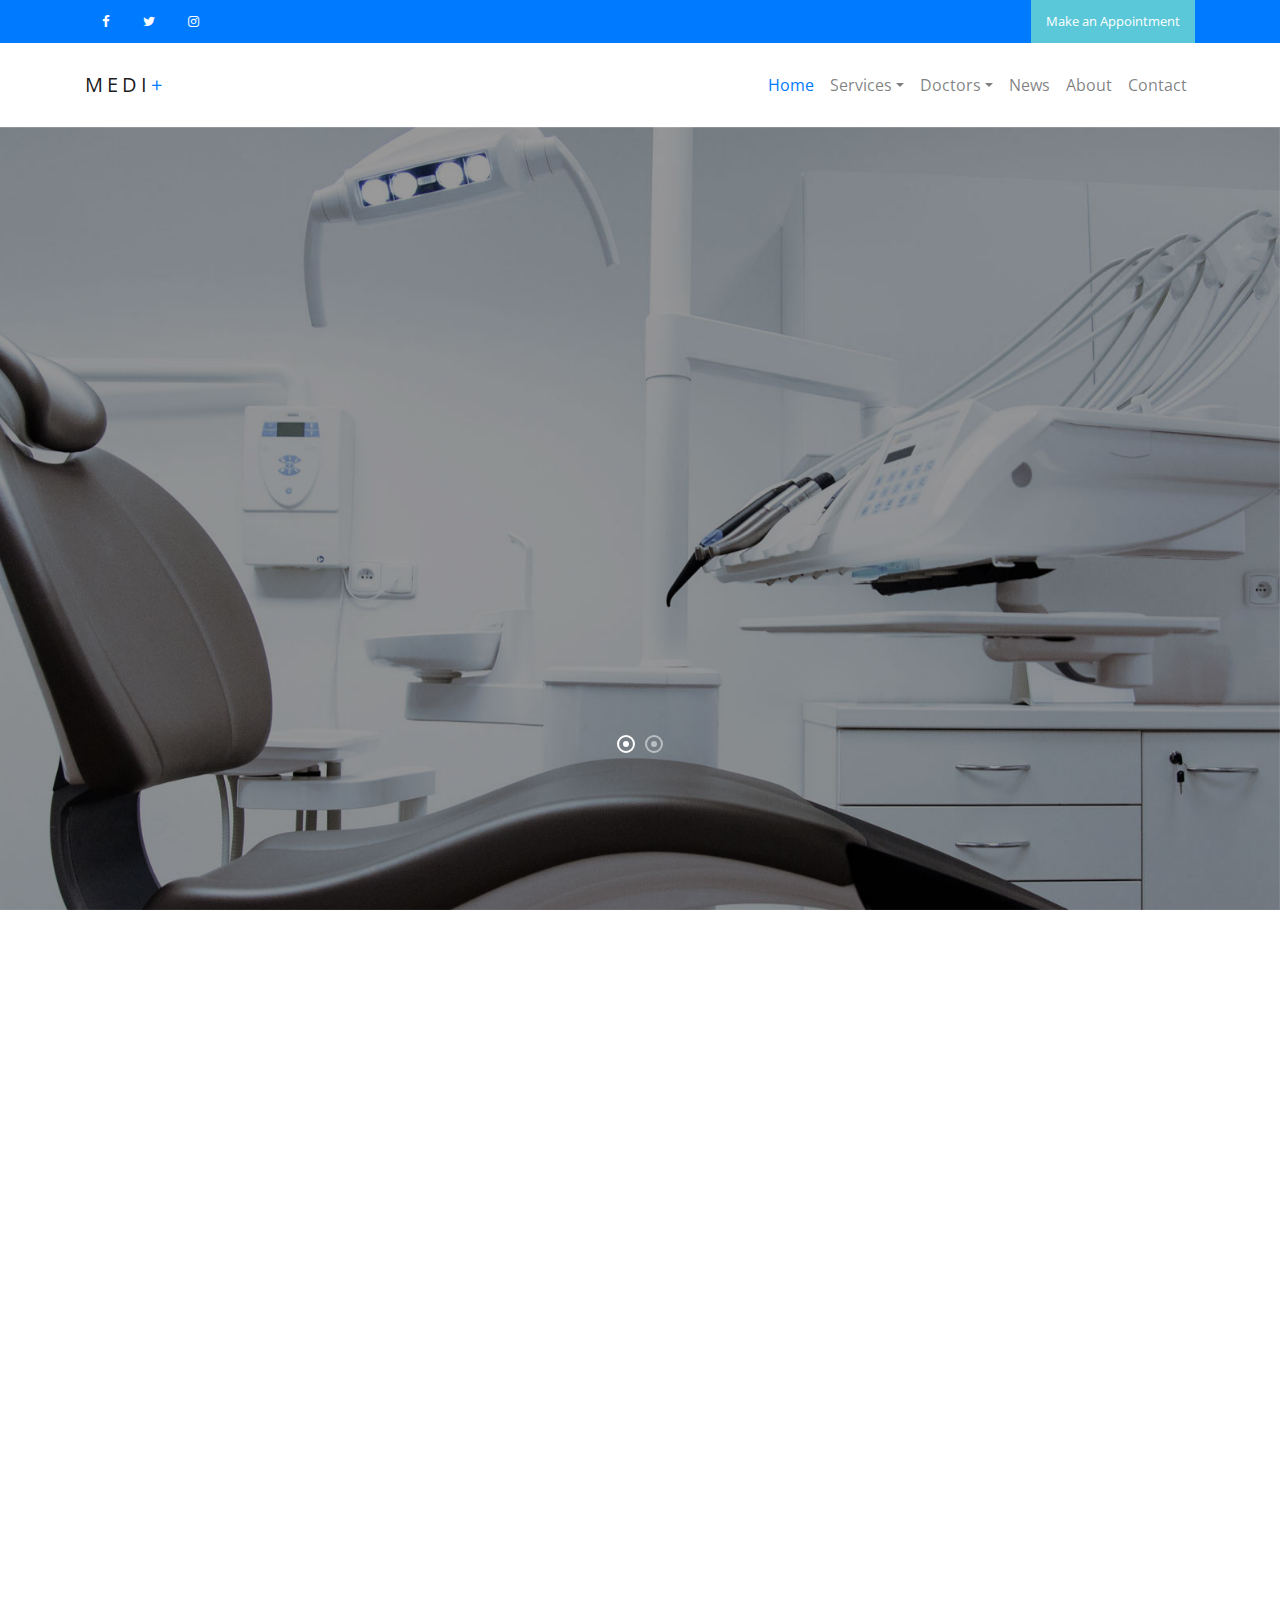
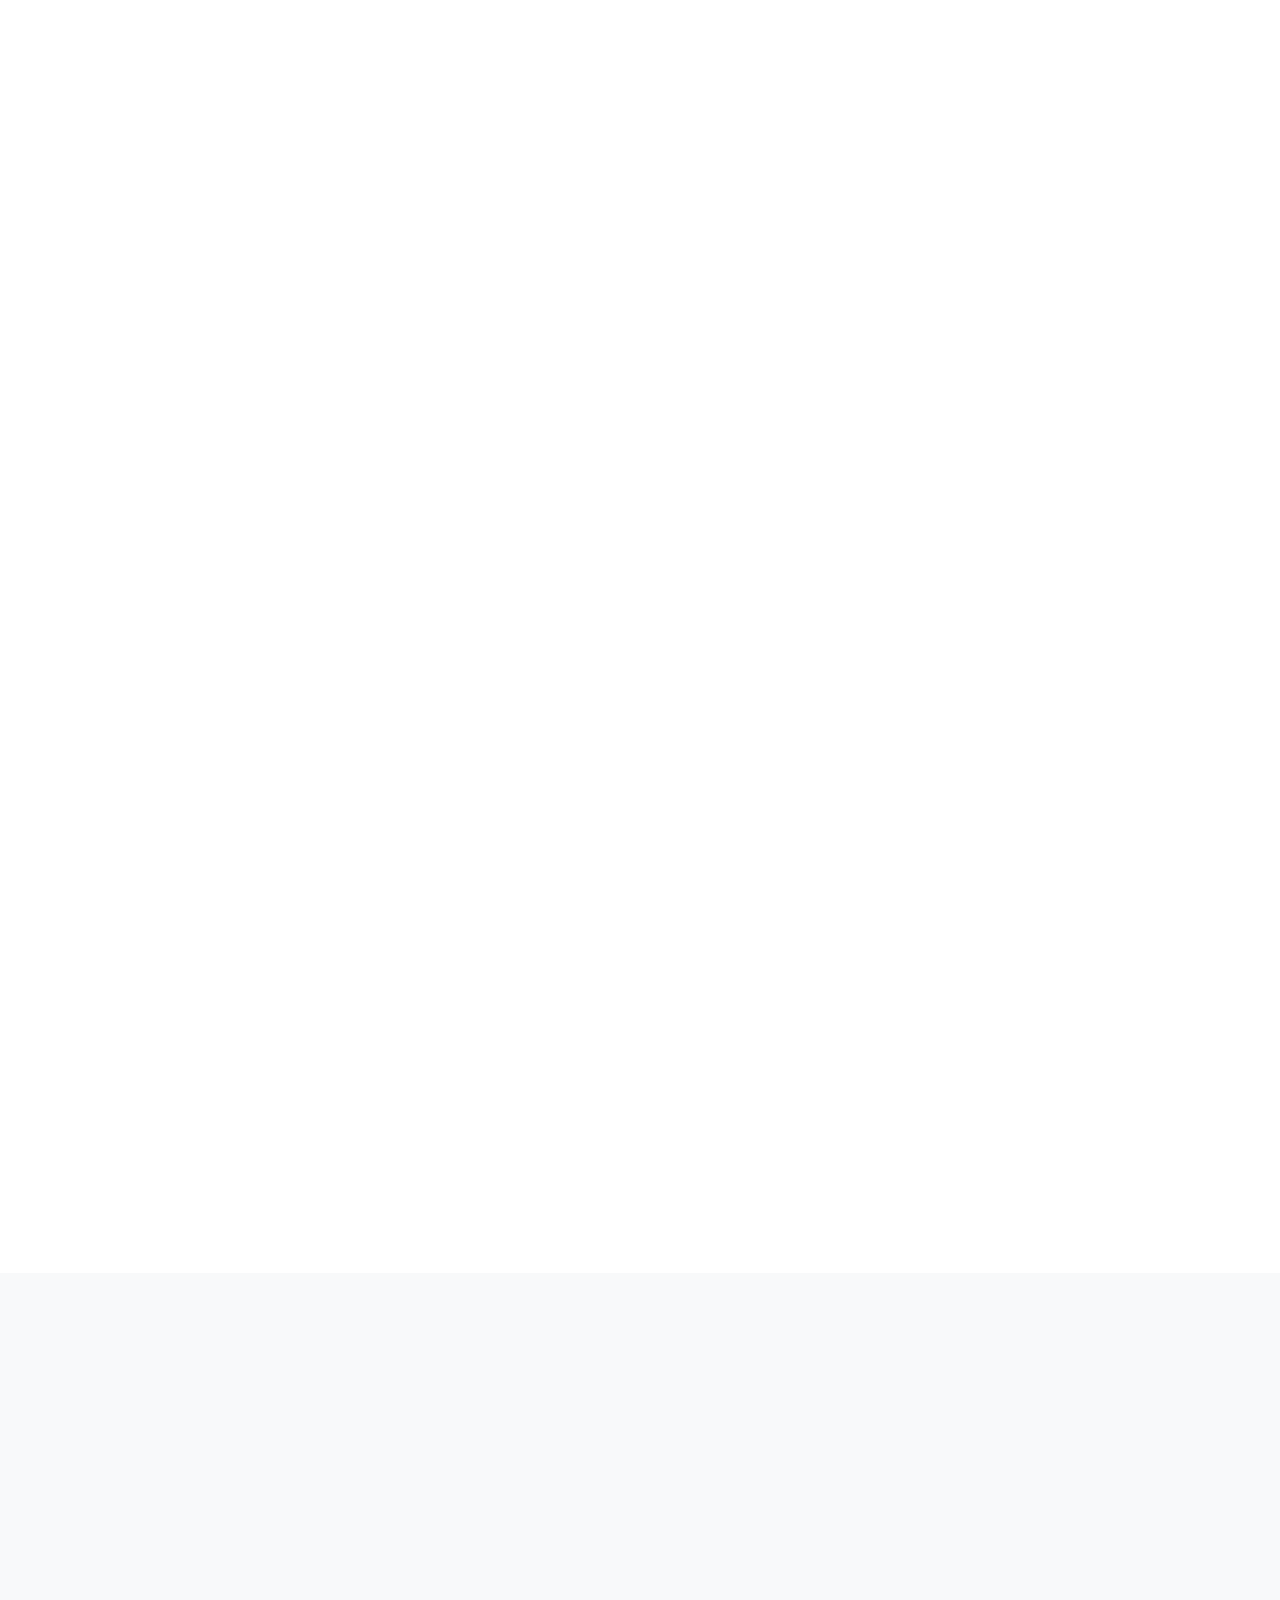
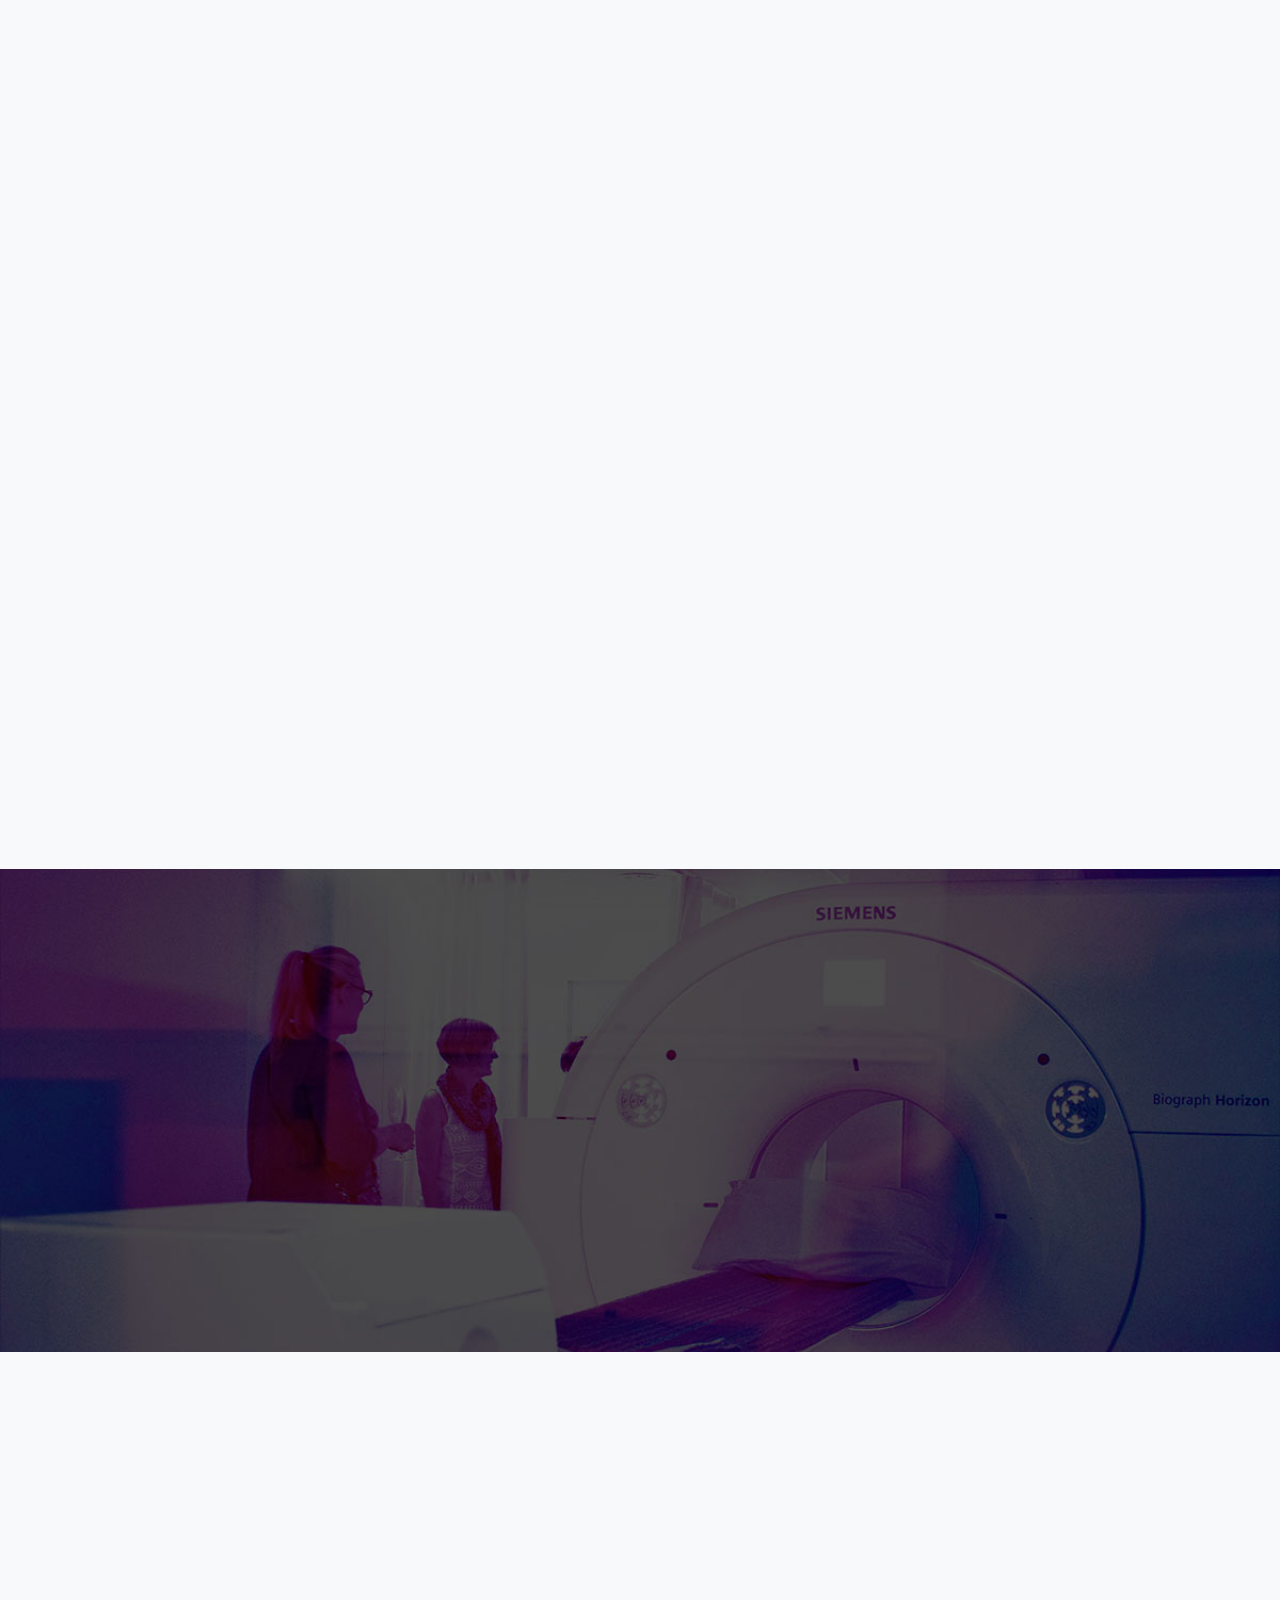
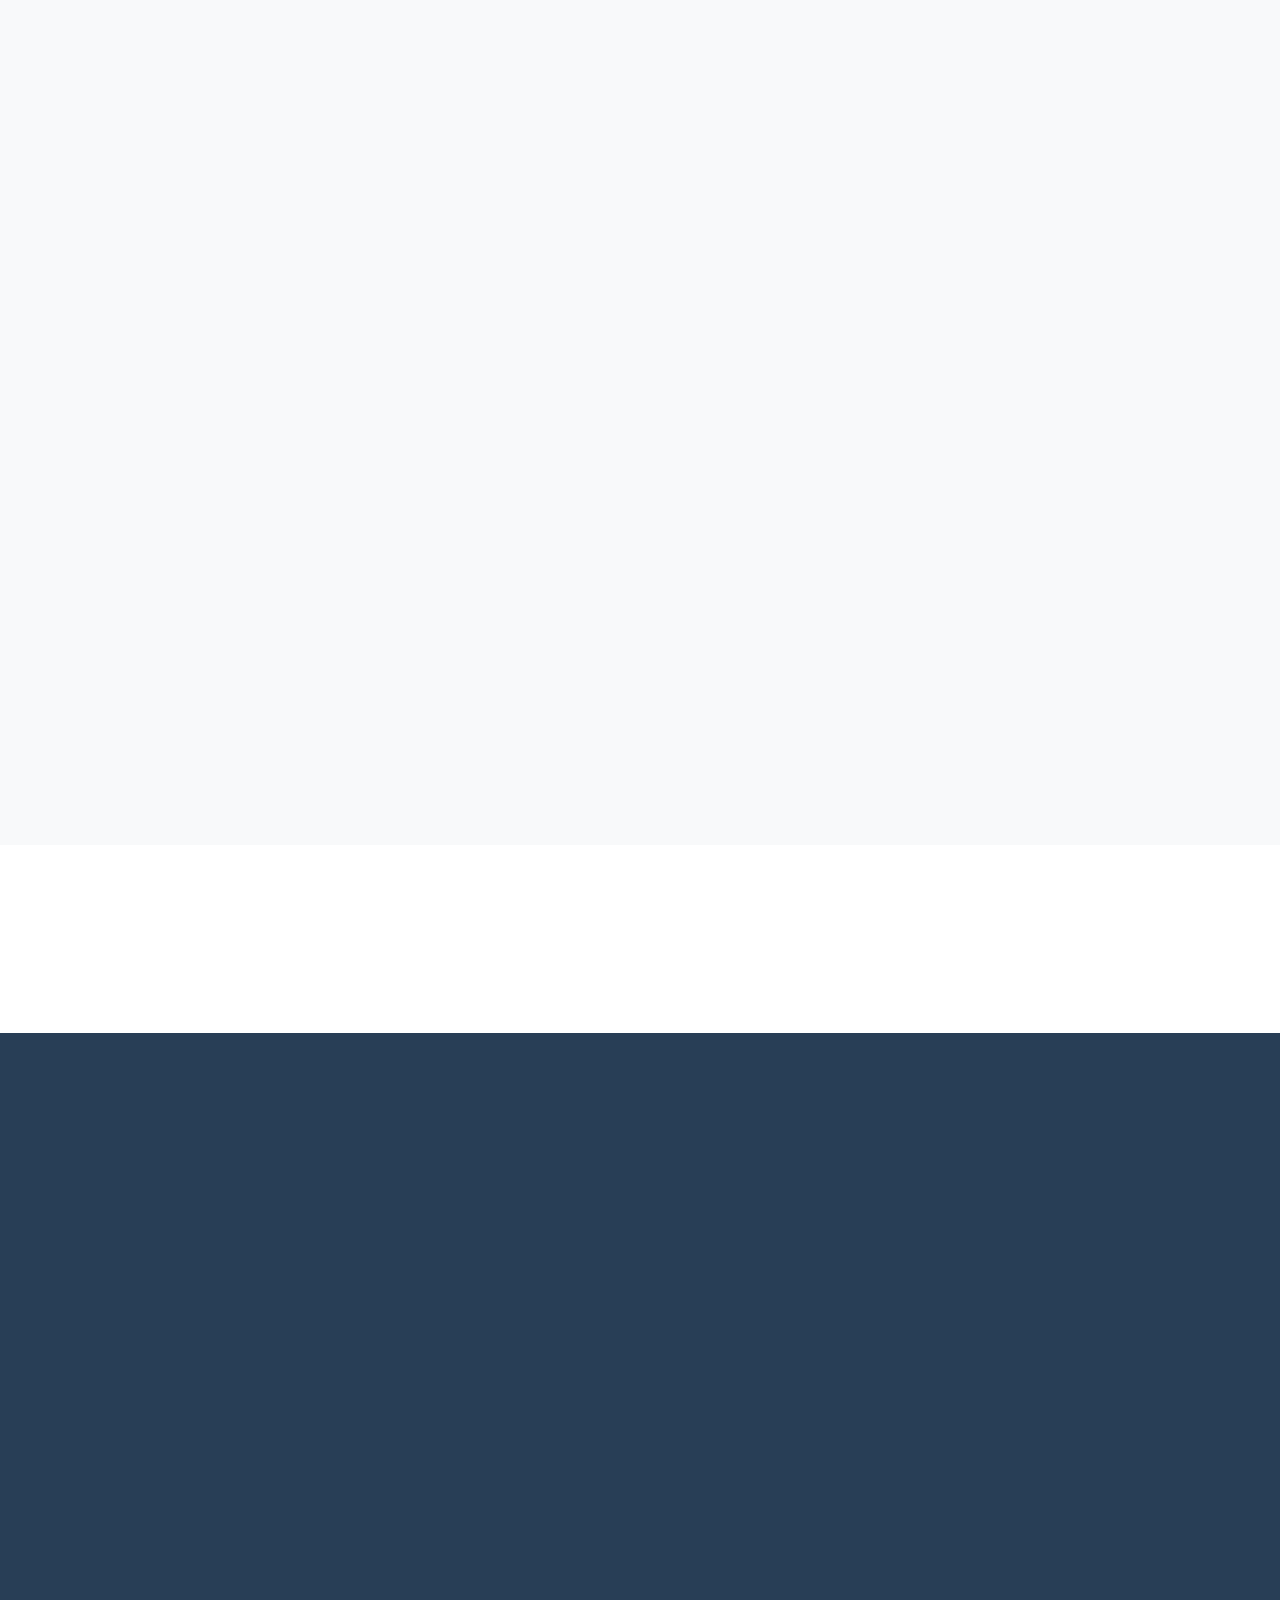
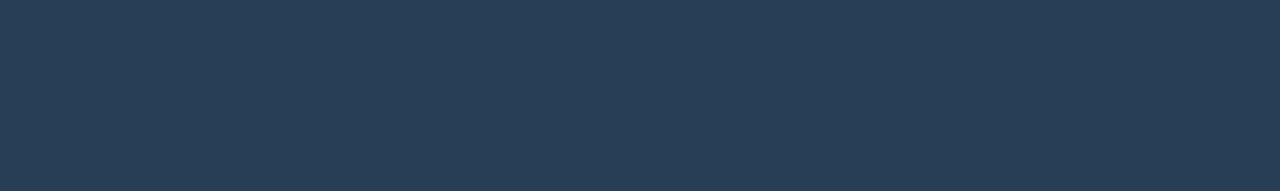
==== index.html @ 492098e8 "first commit" ====
<!doctype html>
<html lang="en">
  <head>
    <title>Colorlib Medi+</title>
    <meta charset="utf-8">
    <meta name="viewport" content="width=device-width, initial-scale=1, shrink-to-fit=no">

    <link href="https://fonts.googleapis.com/css?family=Open+Sans:300, 400, 700" rel="stylesheet">

    <link rel="stylesheet" href="css/bootstrap.css">
    <link rel="stylesheet" href="css/animate.css">
    <link rel="stylesheet" href="css/owl.carousel.min.css">
    <link rel="stylesheet" href="css/bootstrap-datepicker.css">
    <link rel="stylesheet" href="css/jquery.timepicker.css">

    <link rel="stylesheet" href="fonts/ionicons/css/ionicons.min.css">
    <link rel="stylesheet" href="fonts/fontawesome/css/font-awesome.min.css">
    <link rel="stylesheet" href="fonts/flaticon/font/flaticon.css">


    <!-- Theme Style -->
    <link rel="stylesheet" href="css/style.css">
  </head>
  <body>
    
    <header role="banner">
      <div class="top-bar">
        <div class="container">
          <div class="row">
            <div class="col-md-6 col-sm-6 col-5">
              <ul class="social list-unstyled">
                <li><a href="#"><span class="fa fa-facebook"></span></a></li>
                <li><a href="#"><span class="fa fa-twitter"></span></a></li>
                <li><a href="#"><span class="fa fa-instagram"></span></a></li>
              </ul>
            </div>
            <div class="col-md-6 col-sm-6 col-7 text-right">
              <p class="mb-0">
                <a href="#" class="cta-btn" data-toggle="modal" data-target="#modalAppointment">Make an Appointment</a></p>
            </div>
          </div>
        </div>
      </div>
      <nav class="navbar navbar-expand-lg navbar-light bg-light">
        <div class="container">
          <a class="navbar-brand" href="index.html">Medi<span>+</span>  </a>
          <button class="navbar-toggler" type="button" data-toggle="collapse" data-target="#navbarsExample05" aria-controls="navbarsExample05" aria-expanded="false" aria-label="Toggle navigation">
            <span class="navbar-toggler-icon"></span>
          </button>

          <div class="collapse navbar-collapse" id="navbarsExample05">
            <ul class="navbar-nav ml-auto">
              <li class="nav-item">
                <a class="nav-link active" href="index.html">Home</a>
              </li>
              <li class="nav-item dropdown">
                <a class="nav-link dropdown-toggle" href="services.html" id="dropdown04" data-toggle="dropdown" aria-haspopup="true" aria-expanded="false">Services</a>
                <div class="dropdown-menu" aria-labelledby="dropdown04">
                  <a class="dropdown-item" href="#">Institute</a>
                  <a class="dropdown-item" href="#">Departments</a>
                  <a class="dropdown-item" href="services.html">Services</a>
                </div>

              </li>
              <li class="nav-item dropdown">
                <a class="nav-link dropdown-toggle" href="doctors.html" id="dropdown05" data-toggle="dropdown" aria-haspopup="true" aria-expanded="false">Doctors</a>
                <div class="dropdown-menu" aria-labelledby="dropdown05">
                  <a class="dropdown-item" href="doctors.html">Find Doctors</a>
                  <a class="dropdown-item" href="#">Practitioner</a>
                </div>
              </li>
              <li class="nav-item">
                <a class="nav-link" href="news.html">News</a>
              </li>
              <li class="nav-item">
                <a class="nav-link" href="about.html">About</a>
              </li>
              <li class="nav-item">
                <a class="nav-link" href="contact.html">Contact</a>
              </li>
            </ul>
          </div>
        </div>
      </nav>
    </header>
    <!-- END header -->
    
    <section class="home-slider owl-carousel">
      <div class="slider-item" style="background-image: url('img/slider-2.jpg');">
        
        <div class="container">
          <div class="row slider-text align-items-center">
            <div class="col-md-7 col-sm-12 element-animate">
              <h1>We Care For You</h1>
              <p>Lorem ipsum dolor sit amet, consectetur adipisicing elit. Commodi unde impedit, necessitatibus, soluta sit quam minima expedita atque corrupti reiciendis.</p>
            </div>
          </div>
        </div>

      </div>

      <div class="slider-item" style="background-image: url('img/slider-1.jpg');">
        <div class="container">
          <div class="row slider-text align-items-center">
            <div class="col-md-7 col-sm-12 element-animate">
              <h1>We Provide Health Care Solutions</h1>
              <p>Lorem ipsum dolor sit amet, consectetur adipisicing elit. Commodi unde impedit, necessitatibus, soluta sit quam minima expedita atque corrupti reiciendis.</p>
            </div>
          </div>
        </div>
        
      </div>

    </section>
    <!-- END slider -->

    
    <section class="container home-feature mb-5">
      <div class="row">
        <div class="col-md-4 p-0 one-col element-animate">
          <div class="col-inner p-xl-5 p-lg-5 p-md-4 p-sm-4 p-4">
            <span class="icon flaticon-hospital-bed"></span>
            <h2>Patient Services</h2>
            <p>Lorem ipsum dolor sit amet, consectetur adipisicing elit. Commodi unde impedit, necessitatibus, soluta sit quam minima expedita atque corrupti reiciendis.</p>
          </div>
          <a href="#" class="btn-more">Read More</a>
        </div>
        <div class="col-md-4 p-0 two-col element-animate">
          <div class="col-inner p-xl-5 p-lg-5 p-md-4 p-sm-4 p-4">
            <span class="icon flaticon-first-aid-kit"></span>
            <h2>Medical Services</h2>
            <p>Lorem ipsum dolor sit amet, consectetur adipisicing elit. Commodi unde impedit, necessitatibus, soluta sit quam minima expedita atque corrupti reiciendis.</p>
          </div>
          <a href="#" class="btn-more">Read More</a>
        </div>
        <div class="col-md-4 p-0 three-col element-animate">
          <div class="col-inner p-xl-5 p-lg-5 p-md-4 p-sm-4 p-4">
            <span class="icon flaticon-hospital"></span>
            <h2>Amenities</h2>
            <p>Lorem ipsum dolor sit amet, consectetur adipisicing elit. Commodi unde impedit, necessitatibus, soluta sit quam minima expedita atque corrupti reiciendis.</p>
          </div>
          <a href="#" class="btn-more">Read More</a>
        </div>
      </div>
    </section>
    <!-- END section -->

    <section class="section stretch-section">
      <div class="container">
        <div class="row justify-content-center mb-5 element-animate">
          <div class="col-md-8 text-center mb-5">
            <h2 class="text-uppercase heading border-bottom mb-4">Why Choose Us</h2>
            <p class="mb-0 lead">Lorem ipsum dolor sit amet, consectetur adipisicing elit. Commodi unde impedit, necessitatibus, soluta sit quam minima expedita atque corrupti reiciendis.</p>
          </div>
        </div>
        <div class="row align-items-center">
          
          <div class="col-md-6 stretch-left-1 element-animate" data-animate-effect="fadeInLeft">
            <a href="#" class="video"><img src="img/img_1.jpg" alt="" class="img-fluid"></a>
          </div>
          <div class="col-md-6 stretch-left-1-offset pl-md-5 pl-0 element-animate" data-animate-effect="fadeInLeft">
            <div class="row">
              <div class="col-lg-6 col-md-6 col-sm-6 col-6">
                <div class="media d-block media-feature text-center">
                  <span class="icon flaticon-hospital"></span>
                  <div class="media-body">
                    <h3 class="mt-0 text-black">Amenities</h3>
                    <p>Lorem ipsum dolor sit amet, consectetur adipisicing elit.</p>
                  </div>
                </div>
              </div>
              <div class="col-lg-6 col-md-6 col-sm-6 col-6">
                <div class="media d-block media-feature text-center">
                  <span class="icon flaticon-first-aid-kit"></span>
                  <div class="media-body">
                    <h3 class="mt-0 text-black">Medical Services</h3>
                    <p>Lorem ipsum dolor sit amet, consectetur adipisicing elit.</p>
                  </div>
                </div>
              </div>
            </div>

            <div class="row">
              <div class="col-lg-6 col-md-6 col-sm-6 col-6">
                <div class="media d-block media-feature text-center">
                  <span class="icon flaticon-hospital-bed"></span>
                  <div class="media-body">
                    <h3 class="mt-0 text-black">Patient Services</h3>
                    <p>Lorem ipsum dolor sit amet, consectetur adipisicing elit.</p>
                  </div>
                </div>
              </div>
              <div class="col-lg-6 col-md-6 col-sm-6 col-6">
                <div class="media d-block media-feature text-center">
                  <span class="icon flaticon-doctor"></span>
                  <div class="media-body">
                    <h3 class="mt-0 text-black">Expert Doctors</h3>
                    <p>Lorem ipsum dolor sit amet, consectetur adipisicing elit.</p>
                  </div>
                </div>
              </div>
            </div>
          </div>
        </div>
      </div>
    </section>
    <!-- END section -->

    <section class="section custom-tabs">
      <div class="container">
        <div class="row">

          <div class="col-md-4 border-right element-animate">
            <div class="nav flex-column nav-pills" id="v-pills-tab" role="tablist" aria-orientation="vertical">
              <a class="nav-link active" id="v-pills-home-tab" data-toggle="pill" href="#v-pills-home" role="tab" aria-controls="v-pills-home" aria-selected="true"><span>01</span> Amenities</a>
              <a class="nav-link" id="v-pills-profile-tab" data-toggle="pill" href="#v-pills-profile" role="tab" aria-controls="v-pills-profile" aria-selected="false"><span>02</span> Medical Services</a>
              <a class="nav-link" id="v-pills-messages-tab" data-toggle="pill" href="#v-pills-messages" role="tab" aria-controls="v-pills-messages" aria-selected="false"><span>03</span> Patient Services</a>
              <a class="nav-link" id="v-pills-settings-tab" data-toggle="pill" href="#v-pills-settings" role="tab" aria-controls="v-pills-settings" aria-selected="false"><span>04</span> Expert Doctors</a>
            </div>
          </div>
          <div class="col-md-1"></div>
          <div class="col-md-7 element-animate">
            
            <div class="tab-content" id="v-pills-tabContent">
              <div class="tab-pane fade show active" id="v-pills-home" role="tabpanel" aria-labelledby="v-pills-home-tab">
                <span class="icon flaticon-hospital"></span>
                <h2 class="text-primary">Amenities</h2>
                <p class="lead">Lorem ipsum dolor sit amet, consectetur adipisicing elit. Nesciunt voluptate, quibusdam sunt iste dolores consequatur</p>
                <p>Inventore fugit error iure nisi reiciendis fugiat illo pariatur quam sequi quod iusto facilis officiis nobis sit quis molestias asperiores rem, blanditiis! Commodi exercitationem vitae deserunt qui nihil ea, tempore et quam natus quaerat doloremque.</p>
                <p><a href="#" class="btn btn-primary">Learn More</a></p>
              </div>
              <div class="tab-pane fade" id="v-pills-profile" role="tabpanel" aria-labelledby="v-pills-profile-tab">
                <span class="icon flaticon-first-aid-kit"></span>
                <h2 class="text-primary">Medical Services</h2>
                <p class="lead">Lorem ipsum dolor sit amet, consectetur adipisicing elit. Nesciunt voluptate, quibusdam sunt iste dolores consequatur</p>
                <p>Inventore fugit error iure nisi reiciendis fugiat illo pariatur quam sequi quod iusto facilis officiis nobis sit quis molestias asperiores rem, blanditiis! Commodi exercitationem vitae deserunt qui nihil ea, tempore et quam natus quaerat doloremque.</p>
                <p><a href="#" class="btn btn-primary">Learn More</a></p>
              </div>
              <div class="tab-pane fade" id="v-pills-messages" role="tabpanel" aria-labelledby="v-pills-messages-tab">
                <span class="icon flaticon-hospital-bed"></span>
                <h2 class="text-primary">Patient Services</h2>
                <p class="lead">Lorem ipsum dolor sit amet, consectetur adipisicing elit. Nesciunt voluptate, quibusdam sunt iste dolores consequatur</p>
                <p>Inventore fugit error iure nisi reiciendis fugiat illo pariatur quam sequi quod iusto facilis officiis nobis sit quis molestias asperiores rem, blanditiis! Commodi exercitationem vitae deserunt qui nihil ea, tempore et quam natus quaerat doloremque.</p>
                <p><a href="#" class="btn btn-primary">Learn More</a></p>
              </div>
              <div class="tab-pane fade" id="v-pills-settings" role="tabpanel" aria-labelledby="v-pills-settings-tab">
                <span class="icon flaticon-doctor"></span>
                <h2 class="text-primary">Expert Doctors</h2>
                <p class="lead">Lorem ipsum dolor sit amet, consectetur adipisicing elit. Nesciunt voluptate, quibusdam sunt iste dolores consequatur</p>
                <p>Inventore fugit error iure nisi reiciendis fugiat illo pariatur quam sequi quod iusto facilis officiis nobis sit quis molestias asperiores rem, blanditiis! Commodi exercitationem vitae deserunt qui nihil ea, tempore et quam natus quaerat doloremque.</p>
                <p><a href="#" class="btn btn-primary">Learn More</a></p>
              </div>
            </div>
          </div>
        </div>
      </div>
    </section>
    <!-- END section -->

    <section class="section bg-light">
      <div class="container">
        <div class="row justify-content-center mb-5 element-animate">
          <div class="col-md-8 text-center mb-5">
            <h2 class="text-uppercase heading border-bottom mb-4">Our Doctors</h2>
            <p class="mb-0 lead">Lorem ipsum dolor sit amet, consectetur adipisicing elit. Commodi unde impedit, necessitatibus, soluta sit quam minima expedita atque corrupti reiciendis.</p>
          </div>
        </div>
        <div class="row element-animate">
          <div class="major-caousel js-carousel-1 owl-carousel">
            <div>
              <div class="media d-block media-custom text-center">
                <img src="img/doctor_1.jpg" alt="Image Placeholder" class="img-fluid">
                <div class="media-body">
                  <h3 class="mt-0 text-black">Dr. Carl Smith</h3>
                  <p>Lorem ipsum dolor sit amet, consectetur adipisicing elit.</p>
                  <p>
                    <a href="#" class="p-2"><span class="fa fa-facebook"></span></a>
                    <a href="#" class="p-2"><span class="fa fa-twitter"></span></a>
                    <a href="#" class="p-2"><span class="fa fa-linkedin"></span></a>
                  </p>
                </div>
              </div>
            </div>
            <div>
              <div class="media d-block media-custom text-center">
                <img src="img/doctor_2.jpg" alt="Image Placeholder" class="img-fluid">
                <div class="media-body">
                  <h3 class="mt-0 text-black">Dr. Janice Doe</h3>
                  <p>Lorem ipsum dolor sit amet, consectetur adipisicing elit.</p>
                  <p>
                    <a href="#" class="p-2"><span class="fa fa-facebook"></span></a>
                    <a href="#" class="p-2"><span class="fa fa-twitter"></span></a>
                    <a href="#" class="p-2"><span class="fa fa-linkedin"></span></a>
                  </p>
                </div>
              </div>
            </div>
            <div>
              <div class="media d-block media-custom text-center">
                <img src="img/doctor_3.jpg" alt="Image Placeholder" class="img-fluid">
                <div class="media-body">
                  <h3 class="mt-0 text-black">Dr. Jean Doe</h3>
                  <p>Lorem ipsum dolor sit amet, consectetur adipisicing elit.</p>
                  <p>
                    <a href="#" class="p-2"><span class="fa fa-facebook"></span></a>
                    <a href="#" class="p-2"><span class="fa fa-twitter"></span></a>
                    <a href="#" class="p-2"><span class="fa fa-linkedin"></span></a>
                  </p>
                </div>
              </div>
            </div>
            <div>
              <div class="media d-block media-custom text-center">
                <img src="img/doctor_4.jpg" alt="Image Placeholder" class="img-fluid">
                <div class="media-body">
                  <h3 class="mt-0 text-black">Dr. Jessica Doe</h3>
                  <p>Lorem ipsum dolor sit amet, consectetur adipisicing elit.</p>
                  <p>
                    <a href="#" class="p-2"><span class="fa fa-facebook"></span></a>
                    <a href="#" class="p-2"><span class="fa fa-twitter"></span></a>
                    <a href="#" class="p-2"><span class="fa fa-linkedin"></span></a>
                  </p>
                </div>
              </div>
            </div>

            <div>
              <div class="media d-block media-custom text-center">
                <img src="img/doctor_1.jpg" alt="Image Placeholder" class="img-fluid">
                <div class="media-body">
                  <h3 class="mt-0 text-black">Dr. Carl Smith</h3>
                  <p>Lorem ipsum dolor sit amet, consectetur adipisicing elit.</p>
                  <p>
                    <a href="#" class="p-2"><span class="fa fa-facebook"></span></a>
                    <a href="#" class="p-2"><span class="fa fa-twitter"></span></a>
                    <a href="#" class="p-2"><span class="fa fa-linkedin"></span></a>
                  </p>
                </div>
              </div>
            </div>
            <div>
              <div class="media d-block media-custom text-center">
                <img src="img/doctor_2.jpg" alt="Image Placeholder" class="img-fluid">
                <div class="media-body">
                  <h3 class="mt-0 text-black">Dr. Janice Doe</h3>
                  <p>Lorem ipsum dolor sit amet, consectetur adipisicing elit.</p>
                  <p>
                    <a href="#" class="p-2"><span class="fa fa-facebook"></span></a>
                    <a href="#" class="p-2"><span class="fa fa-twitter"></span></a>
                    <a href="#" class="p-2"><span class="fa fa-linkedin"></span></a>
                  </p>
                </div>
              </div>
            </div>
            <div>
              <div class="media d-block media-custom text-center">
                <img src="img/doctor_3.jpg" alt="Image Placeholder" class="img-fluid">
                <div class="media-body">
                  <h3 class="mt-0 text-black">Dr. Jean Doe</h3>
                  <p>Lorem ipsum dolor sit amet, consectetur adipisicing elit.</p>
                  <p>
                    <a href="#" class="p-2"><span class="fa fa-facebook"></span></a>
                    <a href="#" class="p-2"><span class="fa fa-twitter"></span></a>
                    <a href="#" class="p-2"><span class="fa fa-linkedin"></span></a>
                  </p>
                </div>
              </div>
            </div>
            <div>
              <div class="media d-block media-custom text-center">
                <img src="img/doctor_4.jpg" alt="Image Placeholder" class="img-fluid">
                <div class="media-body">
                  <h3 class="mt-0 text-black">Dr. Jessica Doe</h3>
                  <p>Lorem ipsum dolor sit amet, consectetur adipisicing elit.</p>
                  <p>
                    <a href="#" class="p-2"><span class="fa fa-facebook"></span></a>
                    <a href="#" class="p-2"><span class="fa fa-twitter"></span></a>
                    <a href="#" class="p-2"><span class="fa fa-linkedin"></span></a>
                  </p>
                </div>
              </div>
            </div>

          </div>
          <!-- END slider -->
        </div>
      </div>
    </section>
    <!-- END section -->

    <section class="cover_1" style="background-image: url(img/bg_1.jpg);">
      <div class="container">
        <div class="row text-center justify-content-center">
          <div class="col-md-10">
            <h2 class="heading element-animate">Experience Our Advance Facilities</h2>
            <p class="sub-heading element-animate mb-5">Lorem ipsum dolor sit amet, consectetur adipisicing elit. Commodi unde impedit, necessitatibus, soluta sit quam minima expedita atque corrupti reiciendis.</p>
            <p class="element-animate"><a href="#" class="btn btn-primary btn-lg">Get In Touch</a></p>
          </div>
        </div>
      </div>
    </section>
    <!-- END section -->

    <section class="section bg-light">
      <div class="container">
        <div class="row justify-content-center mb-5 element-animate">
          <div class="col-md-8 text-center mb-5">
            <h2 class="text-uppercase heading border-bottom mb-4">News &amp; Events</h2>
            <p class="mb-0 lead">Lorem ipsum dolor sit amet, consectetur adipisicing elit. Commodi unde impedit, necessitatibus, soluta sit quam minima expedita atque corrupti reiciendis.</p>
          </div>
        </div>
        <div class="row element-animate">
          <div class="major-caousel js-carousel-2 owl-carousel">
            <div>
              <div class="media d-block media-custom text-left">
                <img src="img/img_thumb_1.jpg" alt="Image Placeholder" class="img-fluid">
                <div class="media-body">
                  <span class="meta-post">December 2, 2017</span>
                  <h3 class="mt-0 text-black"><a href="#" class="text-black">Lorem ipsum dolor sit amet elit</a></h3>
                  <p>Lorem ipsum dolor sit amet, consectetur adipisicing elit.</p>
                  <p class="clearfix">
                    <a href="#" class="float-left">Read more</a>
                    <a href="#" class="float-right meta-chat"><span class="ion-chatbubble"></span> 8</a>
                  </p>
                </div>
              </div>
            </div>
            <div>
              <div class="media d-block media-custom text-left">
                <img src="img/img_thumb_2.jpg" alt="Image Placeholder" class="img-fluid">
                <div class="media-body">
                  <span class="meta-post">December 2, 2017</span>
                  <h3 class="mt-0 text-black"><a href="#" class="text-black">Lorem ipsum dolor sit amet elit</a></h3>
                  <p>Lorem ipsum dolor sit amet, consectetur adipisicing elit.</p>
                  <p class="clearfix">
                    <a href="#" class="float-left">Read more</a>
                    <a href="#" class="float-right meta-chat"><span class="ion-chatbubble"></span> 2</a>
                  </p>
                </div>
              </div>
            </div>
            <div>
              <div class="media d-block media-custom text-left">
                <img src="img/img_thumb_3.jpg" alt="Image Placeholder" class="img-fluid">
                <div class="media-body">
                  <span class="meta-post">December 2, 2017</span>
                  <h3 class="mt-0 text-black"><a href="#" class="text-black">Lorem ipsum dolor sit amet elit</a></h3>
                  <p>Lorem ipsum dolor sit amet, consectetur adipisicing elit.</p>
                  <p class="clearfix">
                    <a href="#" class="float-left">Read more</a>
                    <a href="#" class="float-right meta-chat"><span class="ion-chatbubble"></span> 5</a>
                  </p>
                </div>
              </div>
            </div>
            <div>
              <div class="media d-block media-custom text-left">
                <img src="img/img_thumb_4.jpg" alt="Image Placeholder" class="img-fluid">
                <div class="media-body">
                  <span class="meta-post">December 2, 2017</span>
                  <h3 class="mt-0 text-black"><a href="#" class="text-black">Lorem ipsum dolor sit amet elit</a></h3>
                  <p>Lorem ipsum dolor sit amet, consectetur adipisicing elit.</p>
                  <p class="clearfix">
                    <a href="#" class="float-left">Read more</a>
                    <a href="#" class="float-right meta-chat"><span class="ion-chatbubble"></span> 7</a>
                  </p>
                </div>
              </div>
            </div>

            <div>
              <div class="media d-block media-custom text-left">
                <img src="img/img_thumb_1.jpg" alt="Image Placeholder" class="img-fluid">
                <div class="media-body">
                  <span class="meta-post">December 2, 2017</span>
                  <h3 class="mt-0 text-black"><a href="#" class="text-black">Lorem ipsum dolor sit amet elit</a></h3>
                  <p>Lorem ipsum dolor sit amet, consectetur adipisicing elit.</p>
                  <p class="clearfix">
                    <a href="#" class="float-left">Read more</a>
                    <a href="#" class="float-right meta-chat"><span class="ion-chatbubble"></span> 1</a>
                  </p>
                </div>
              </div>
            </div>
            <div>
              <div class="media d-block media-custom text-left">
                <img src="img/img_thumb_2.jpg" alt="Image Placeholder" class="img-fluid">
                <div class="media-body">
                  <span class="meta-post">December 2, 2017</span>
                  <h3 class="mt-0 text-black"><a href="#" class="text-black">Lorem ipsum dolor sit amet elit</a></h3>
                  <p>Lorem ipsum dolor sit amet, consectetur adipisicing elit.</p>
                  <p class="clearfix">
                    <a href="#" class="float-left">Read more</a>
                    <a href="#" class="float-right meta-chat"><span class="ion-chatbubble"></span> 4</a>
                  </p>
                </div>
              </div>
            </div>
            <div>
              <div class="media d-block media-custom text-left">
                <img src="img/img_thumb_3.jpg" alt="Image Placeholder" class="img-fluid">
                <div class="media-body">
                  <span class="meta-post">December 2, 2017</span>
                  <h3 class="mt-0 text-black"><a href="#" class="text-black">Lorem ipsum dolor sit amet elit</a></h3>
                  <p>Lorem ipsum dolor sit amet, consectetur adipisicing elit.</p>
                  <p class="clearfix">
                    <a href="#" class="float-left">Read more</a>
                    <a href="#" class="float-right meta-chat"><span class="ion-chatbubble"></span> 12</a>
                  </p>
                </div>
              </div>
            </div>
            <div>
              <div class="media d-block media-custom text-left">
                <img src="img/img_thumb_4.jpg" alt="Image Placeholder" class="img-fluid">
                <div class="media-body">
                  <span class="meta-post">December 2, 2017</span>
                  <h3 class="mt-0 text-black"><a href="#" class="text-black">Lorem ipsum dolor sit amet elit</a></h3>
                  <p>Lorem ipsum dolor sit amet, consectetur adipisicing elit.</p>
                  <p class="clearfix">
                    <a href="#" class="float-left">Read more</a>
                    <a href="#" class="float-right meta-chat"><span class="ion-chatbubble"></span> 14</a>
                  </p>
                </div>
              </div>
            </div>

          </div>
          <!-- END slider -->
        </div>
      </div>
    </section>
    <!-- END section -->

    <a href="#" class="cta-link element-animate" data-animate-effect="fadeIn" data-toggle="modal" data-target="#modalAppointment">
      <span class="sub-heading">Ready to Visit?</span>
      <span class="heading">Make an Appointment</span>
    </a>
    <!-- END cta-link -->

    <footer class="site-footer" role="contentinfo">
      <div class="container">
        <div class="row mb-5 element-animate">
          <div class="col-md-3 mb-5">
            <h3>Services</h3>
            <ul class="footer-link list-unstyled">
              <li><a href="#">Find a doctor</a></li>
              <li><a href="#">Urgent Care</a></li>
              <li><a href="#">Emergency Care</a></li>
              <li><a href="#">Procedures &amp; Treatments</a></li>
              <li><a href="#">Online Services</a></li>
            </ul>
          </div>
          <div class="col-md-3 mb-5">
            <h3>Latest News</h3>
            <ul class="footer-link list-unstyled">
              <li><a href="#">News &amp; Press Releases</a></li>
              <li><a href="#">Health Care Professional News</a></li>
              <li><a href="#">Events &amp; Conferences</a></li>
            </ul>
          </div>
          <div class="col-md-3 mb-5">
            <h3>About</h3>
            <ul class="footer-link list-unstyled">
              <li><a href="#">About The Hospital</a></li>
              <li><a href="#">Testimonials</a></li>
              <li><a href="#">Accreditations &amp; Awards</a></li>
              <li><a href="#">Careers</a></li>
              <li><a href="#">Feedback</a></li>
            </ul>
          </div>
          <div class="col-md-3 mb-5">
            <h3>Location &amp; Contact</h3>
            <p class="mb-5">134 Street Name, City Name Here, United States</p>

            <h4 class="text-uppercase mb-3 h6 text-white">Email</h5>
            <p class="mb-5"><a href="mailto:info@yourdomain.com">info@yourdomain.com</a></p>
            
            <h4 class="text-uppercase mb-3 h6 text-white">Phone</h5>
            <p>+1 24 435 3533</p>

          </div>
        </div>

        <div class="row pt-md-3 element-animate">
          <div class="col-md-12">
            <hr class="border-t">
          </div>
          <div class="col-md-6 col-sm-12 copyright">
            <p>&copy; 2018 Colorlib Medi+. Designed &amp; Developed by <a href="https://colorlib.com/">Colorlib</a></p>
          </div>
          <div class="col-md-6 col-sm-12 text-md-right text-sm-left">
            <a href="#" class="p-2"><span class="fa fa-facebook"></span></a>
            <a href="#" class="p-2"><span class="fa fa-twitter"></span></a>
            <a href="#" class="p-2"><span class="fa fa-instagram"></span></a>
          </div>
        </div>
      </div>
    </footer>
    <!-- END footer -->


    <!-- Modal -->
    <div class="modal fade" id="modalAppointment" tabindex="-1" role="dialog" aria-labelledby="modalAppointmentLabel" aria-hidden="true">
      <div class="modal-dialog" role="document">
        <div class="modal-content">
          <div class="modal-header">
            <h5 class="modal-title" id="modalAppointmentLabel">Appointment</h5>
            <button type="button" class="close" data-dismiss="modal" aria-label="Close">
              <span aria-hidden="true">&times;</span>
            </button>
          </div>
          <div class="modal-body">
            <form action="#">
              <div class="form-group">
                <label for="appointment_name" class="text-black">Full Name</label>
                <input type="text" class="form-control" id="appointment_name">
              </div>
              <div class="form-group">
                <label for="appointment_email" class="text-black">Email</label>
                <input type="text" class="form-control" id="appointment_email">
              </div>
              <div class="row">
                <div class="col-md-6">
                  <div class="form-group">
                    <label for="appointment_date" class="text-black">Date</label>
                    <input type="text" class="form-control" id="appointment_date">
                  </div>    
                </div>
                <div class="col-md-6">
                  <div class="form-group">
                    <label for="appointment_time" class="text-black">Time</label>
                    <input type="text" class="form-control" id="appointment_time">
                  </div>
                </div>
              </div>
              

              <div class="form-group">
                <label for="appointment_message" class="text-black">Message</label>
                <textarea name="" id="appointment_message" class="form-control" cols="30" rows="10"></textarea>
              </div>
              <div class="form-group">
                <input type="submit" value="Send Message" class="btn btn-primary">
              </div>
            </form>
          </div>
          
        </div>
      </div>
    </div>

    <script src="js/jquery-3.2.1.min.js"></script>
    <script src="js/popper.min.js"></script>
    <script src="js/bootstrap.min.js"></script>
    <script src="js/owl.carousel.min.js"></script>
    <script src="js/bootstrap-datepicker.js"></script>
    <script src="js/jquery.timepicker.min.js"></script>
    <script src="js/jquery.waypoints.min.js"></script>
    <script src="js/main.js"></script>
  </body>
</html>
---- fonts/flaticon/font/flaticon.css ----
/*
  	Flaticon icon font: Flaticon
  	Creation date: 25/12/2017 06:10
  	*/

@font-face {
  font-family: "Flaticon";
  src: url("./Flaticon.eot");
  src: url("./Flaticon.eot?#iefix") format("embedded-opentype"),
       url("./Flaticon.woff") format("woff"),
       url("./Flaticon.ttf") format("truetype"),
       url("./Flaticon.svg#Flaticon") format("svg");
  font-weight: normal;
  font-style: normal;
}

@media screen and (-webkit-min-device-pixel-ratio:0) {
  @font-face {
    font-family: "Flaticon";
    src: url("./Flaticon.svg#Flaticon") format("svg");
  }
}

[class^="flaticon-"]:before, [class*=" flaticon-"]:before,
[class^="flaticon-"]:after, [class*=" flaticon-"]:after {   
  font-family: Flaticon;
  font-style: normal;
}

.flaticon-kidneys:before { content: "\f100"; }
.flaticon-stethoscope:before { content: "\f101"; }
.flaticon-heart-rate:before { content: "\f102"; }
.flaticon-first-aid-kit:before { content: "\f103"; }
.flaticon-liver:before { content: "\f104"; }
.flaticon-lungs:before { content: "\f105"; }
.flaticon-microscope:before { content: "\f106"; }
.flaticon-hospital:before { content: "\f107"; }
.flaticon-heart:before { content: "\f108"; }
.flaticon-syringe:before { content: "\f109"; }
.flaticon-ambulance:before { content: "\f10a"; }
.flaticon-dna:before { content: "\f10b"; }
.flaticon-hospital-bed:before { content: "\f10c"; }
.flaticon-doctor-1:before { content: "\f10d"; }
.flaticon-doctor:before { content: "\f10e"; }
.flaticon-ear:before { content: "\f10f"; }
---- css/style.css ----
body {
  background: #fff;
  font-family: "Open Sans", Arial, sans-serif;
  font-weight: 400;
  font-size: 16px;
  line-height: 1.8;
  color: #868e96;
}

a {
  -webkit-transition: .3s all ease;
  -o-transition: .3s all ease;
  transition: .3s all ease;
  text-decoration: none;
}

a:hover {
  text-decoration: none;
}

h1, h2, h3, h4, h5 {
  color: #000;
}

.btn, .form-control {
  outline: none;
  -webkit-box-shadow: none !important;
  box-shadow: none !important;
}

/* Header */
header {
  position: relative;
  top: 0;
  left: 0;
  width: 100%;
  z-index: 5;
}

header .navbar-brand {
  text-transform: uppercase;
  letter-spacing: .2em;
  font-weight: 400;
}

header .navbar-brand span {
  color: #007bff;
}

header .top-bar {
  background: #007bff;
}

header .top-bar a {
  color: #fff;
  padding: 10px;
  font-size: 13px;
  display: inline-block;
}

header .top-bar .cta-btn {
  display: inline-block;
  padding-right: 15px;
  padding-left: 15px;
  background: #5AC8D8;
}

header .top-bar .cta-btn:hover {
  -webkit-box-shadow: 2px 0 20px 0 rgba(0, 0, 0, 0.1);
  box-shadow: 2px 0 20px 0 rgba(0, 0, 0, 0.1);
}

header .top-bar .social {
  margin-bottom: 0;
}

header .top-bar .social li {
  display: inline-block;
  text-align: center;
}

header .top-bar .social li a {
  color: #fff;
  padding: 10px;
  width: 40px;
  display: inline-block;
}

@media (max-width: 991px) {
  header .top-bar .social li a {
    padding-left: 10px;
    padding-right: 10px;
    width: inherit;
  }
}

header .top-bar .social li a:hover {
  background: #5AC8D8;
  color: #fff;
  -webkit-box-shadow: 2px 0 20px 0 rgba(0, 0, 0, 0.1);
  box-shadow: 2px 0 20px 0 rgba(0, 0, 0, 0.1);
}

header .navbar {
  padding-top: 0;
  padding-bottom: 0;
  background: white !important;
}

@media (max-width: 1199px) {
  header .navbar {
    background: white !important;
    padding-top: .5rem;
    padding-bottom: .5rem;
  }
}

header .navbar .nav-link {
  padding: 1.7rem 1rem;
  outline: none !important;
}

@media (max-width: 1199px) {
  header .navbar .nav-link {
    padding: .5rem 0rem;
  }
}

header .navbar .nav-link.active {
  color: #007bff !important;
}

header .navbar .dropdown-menu {
  font-size: 14px;
  border-radius: 4px;
  border: none;
  -webkit-box-shadow: 0 2px 20px -5px rgba(0, 0, 0, 0.1);
  box-shadow: 0 2px 20px -5px rgba(0, 0, 0, 0.1);
}

header .navbar .dropdown-menu .dropdown-item.active {
  background: #f8f9fa;
  color: #007bff !important;
}

header .navbar .dropdown-menu a {
  padding-top: 7px;
  padding-bottom: 7px;
}

/* Owl Carousel */
.owl-carousel .owl-item {
  opacity: .4;
}

.owl-carousel .owl-item.active {
  opacity: 1;
}

.owl-carousel .owl-nav {
  position: absolute;
  top: 50%;
  width: 100%;
}

.owl-carousel .owl-nav .owl-prev,
.owl-carousel .owl-nav .owl-next {
  position: absolute;
  -webkit-transform: translateY(-50%);
  -ms-transform: translateY(-50%);
  transform: translateY(-50%);
  margin-top: -10px;
}

.owl-carousel .owl-nav .owl-prev span:before,
.owl-carousel .owl-nav .owl-next span:before {
  font-size: 40px;
}

.owl-carousel .owl-nav .owl-prev {
  left: 30px !important;
}

.owl-carousel .owl-nav .owl-next {
  right: 30px !important;
}

.owl-carousel .owl-dots {
  text-align: center;
}

.owl-carousel .owl-dots .owl-dot {
  width: 10px;
  height: 10px;
  margin: 5px;
  border-radius: 50%;
  background: #e6e6e6;
}

.owl-carousel .owl-dots .owl-dot.active {
  background: #007bff;
}

.owl-carousel.home-slider {
  z-index: 1;
  position: relative;
}

.owl-carousel.home-slider .owl-nav {
  opacity: 0;
  visibility: hidden;
  -webkit-transition: .3s all ease;
  -o-transition: .3s all ease;
  transition: .3s all ease;
}

.owl-carousel.home-slider .owl-nav button {
  color: #fff;
}

.owl-carousel.home-slider:focus .owl-nav, .owl-carousel.home-slider:hover .owl-nav {
  opacity: 1;
  visibility: visible;
}

.owl-carousel.home-slider .slider-item {
  background-size: cover;
  background-repeat: no-repeat;
  background-position: center center;
  height: calc(100vh - 117px);
  min-height: 700px;
}

.owl-carousel.home-slider .slider-item .slider-text {
  color: #fff;
  height: calc(100vh - 117px);
  min-height: 700px;
}

.owl-carousel.home-slider .slider-item .slider-text h1 {
  font-size: 72px;
  color: #fff;
  line-height: 1.2;
  font-weight: 300;
}

@media (max-width: 991px) {
  .owl-carousel.home-slider .slider-item .slider-text h1 {
    font-size: 40px;
  }
}

.owl-carousel.home-slider .slider-item .slider-text p {
  font-size: 20px;
  line-height: 1.5;
  font-weight: 300;
  color: rgba(255, 255, 255, 0.8);
}

.owl-carousel.home-slider.inner-page .slider-item {
  height: calc(50vh - 117px);
  min-height: 500px;
}

.owl-carousel.home-slider.inner-page .slider-item .slider-text {
  color: #fff;
  height: calc(50vh - 117px);
  min-height: 500px;
}

.owl-carousel.home-slider .owl-dots {
  position: absolute;
  bottom: 150px;
  width: 100%;
}

.owl-carousel.home-slider .owl-dots .owl-dot {
  width: 18px;
  height: 18px;
  margin: 5px;
  border-radius: 50%;
  background: #e6e6e6;
  background: none;
  border: 2px solid rgba(255, 255, 255, 0.5);
  outline: none !important;
  position: relative;
  -webkit-transition: .3s all ease;
  -o-transition: .3s all ease;
  transition: .3s all ease;
}

.owl-carousel.home-slider .owl-dots .owl-dot span {
  position: absolute;
  width: 6px;
  height: 6px;
  background: rgba(255, 255, 255, 0.5);
  border-radius: 50% !important;
  left: 50%;
  top: 50%;
  display: block;
  -webkit-transform: translate(-50%, -50%);
  -ms-transform: translate(-50%, -50%);
  transform: translate(-50%, -50%);
}

.owl-carousel.home-slider .owl-dots .owl-dot.active {
  border: 2px solid white;
}

.owl-carousel.home-slider .owl-dots .owl-dot.active span {
  background: white;
}

.owl-carousel.major-caousel .owl-stage-outer {
  padding-top: 30px;
  padding-bottom: 30px;
}

.owl-carousel.major-caousel .owl-nav .owl-prev, .owl-carousel.major-caousel .owl-nav .owl-next {
  -webkit-transition: .3s all ease;
  -o-transition: .3s all ease;
  transition: .3s all ease;
  color: #495057;
}

.owl-carousel.major-caousel .owl-nav .owl-prev:hover, .owl-carousel.major-caousel .owl-nav .owl-prev:focus, .owl-carousel.major-caousel .owl-nav .owl-next:hover, .owl-carousel.major-caousel .owl-nav .owl-next:focus {
  color: #868e96;
  outline: none;
}

.owl-carousel.major-caousel .owl-nav .owl-prev.disabled, .owl-carousel.major-caousel .owl-nav .owl-next.disabled {
  color: #dee2e6;
}

.owl-carousel.major-caousel .owl-nav .owl-prev {
  left: -60px !important;
}

.owl-carousel.major-caousel .owl-nav .owl-next {
  right: -60px !important;
}

.owl-carousel.major-caousel .owl-dots {
  bottom: -30px !important;
  position: relative;
}

.owl-custom-nav {
  float: right;
  position: relative;
  z-index: 10;
}

.owl-custom-nav .owl-custom-prev,
.owl-custom-nav .owl-custom-next {
  padding: 10px;
  font-size: 30px;
  background: #ccc;
  line-height: 0;
  width: 60px;
  text-align: center;
  display: inline-block;
}

.home-feature {
  margin-top: -120px;
  position: relative;
  z-index: 2;
}

.home-feature .one-col, .home-feature .two-col, .home-feature .three-col {
  position: relative;
  -webkit-transition: .3s all ease;
  -o-transition: .3s all ease;
  transition: .3s all ease;
  z-index: 2;
  top: 0;
  border-bottom: 10px solid #5AC8D8;
}

@media (max-width: 767px) {
  .home-feature .one-col, .home-feature .two-col, .home-feature .three-col {
    border: none;
    margin-bottom: 10px;
  }
}

.home-feature .one-col .col-inner, .home-feature .two-col .col-inner, .home-feature .three-col .col-inner {
  position: relative;
  overflow: hidden;
}

.home-feature .one-col .icon, .home-feature .two-col .icon, .home-feature .three-col .icon {
  font-size: 200px;
  color: rgba(255, 255, 255, 0.07);
  position: absolute;
  left: 50%;
  top: 50%;
  -webkit-transform: translate(-50%, -50%);
  -ms-transform: translate(-50%, -50%);
  transform: translate(-50%, -50%);
  z-index: -1;
  -webkit-transition: .3s all ease;
  -o-transition: .3s all ease;
  transition: .3s all ease;
}

.home-feature .one-col h2, .home-feature .two-col h2, .home-feature .three-col h2 {
  color: #fff;
  font-size: 16px;
  letter-spacing: .05em;
  font-weight: 300;
  margin-bottom: 20px;
  text-transform: uppercase;
}

.home-feature .one-col p, .home-feature .two-col p, .home-feature .three-col p {
  color: rgba(255, 255, 255, 0.7);
  font-weight: 300;
}

.home-feature .one-col p:last-child, .home-feature .two-col p:last-child, .home-feature .three-col p:last-child {
  margin-bottom: 0;
}

.home-feature .one-col .btn-more, .home-feature .two-col .btn-more, .home-feature .three-col .btn-more {
  -webkit-transition: .15s all ease-out;
  -o-transition: .15s all ease-out;
  transition: .15s all ease-out;
  opacity: 0;
  visibility: hidden;
  position: absolute;
  display: block;
  text-align: center;
  bottom: -50px;
  left: 0;
  right: 0;
  padding: 20px;
  background: #5AC8D8;
  z-index: -1;
  color: #fff;
  -webkit-box-shadow: 0 4px 20px -5px rgba(0, 0, 0, 0.4);
  box-shadow: 0 4px 20px -5px rgba(0, 0, 0, 0.4);
}

@media (max-width: 767px) {
  .home-feature .one-col .btn-more, .home-feature .two-col .btn-more, .home-feature .three-col .btn-more {
    opacity: 1;
    visibility: visible;
    position: relative;
    bottom: 0;
  }
}

.home-feature .one-col .btn-more:hover, .home-feature .two-col .btn-more:hover, .home-feature .three-col .btn-more:hover {
  background: #6fcfdd;
}

.home-feature .one-col:hover, .home-feature .two-col:hover, .home-feature .three-col:hover {
  top: -10px;
  z-index: 3;
  -webkit-box-shadow: 0 4px 40px -5px rgba(0, 0, 0, 0.4);
  box-shadow: 0 4px 40px -5px rgba(0, 0, 0, 0.4);
}

@media (max-width: 767px) {
  .home-feature .one-col:hover, .home-feature .two-col:hover, .home-feature .three-col:hover {
    top: 0;
  }
}

.home-feature .one-col:hover .icon, .home-feature .two-col:hover .icon, .home-feature .three-col:hover .icon {
  -webkit-transform: translate(-10px, -50%);
  -ms-transform: translate(-10px, -50%);
  transform: translate(-10px, -50%);
}

.home-feature .one-col:hover .btn-more, .home-feature .two-col:hover .btn-more, .home-feature .three-col:hover .btn-more {
  opacity: 1;
  visibility: visible;
  bottom: -50px;
}

@media (max-width: 767px) {
  .home-feature .one-col:hover .btn-more, .home-feature .two-col:hover .btn-more, .home-feature .three-col:hover .btn-more {
    bottom: 0;
  }
}

.home-feature .one-col {
  background: #007bff;
}

.home-feature .two-col {
  background: #006fe6;
}

.home-feature .three-col {
  background: #0067d6;
}

.section {
  padding: 7em 0;
}

.cta-link {
  background: #007bff;
  padding: 3.5em 0 3em 0;
  display: block;
  text-align: center;
}

.cta-link:focus, .cta-link:active {
  outline: none;
}

.cta-link span {
  line-height: 1.2;
}

.cta-link .sub-heading {
  color: #fff;
  display: block;
  font-size: 20px;
}

.cta-link .heading {
  font-size: 50px;
  color: #001933;
}

@media (max-width: 991px) {
  .cta-link .heading {
    font-size: 30px;
  }
}

.cta-link:hover {
  background: #006fe6;
}

.cover_1 {
  background-size: cover;
  background-position: center center;
  padding: 7em 0;
}

.cover_1 .sub-heading {
  color: rgba(255, 255, 255, 0.7);
  font-size: 22px;
}

.cover_1 .heading {
  font-size: 50px;
  color: white;
  font-weight: 300;
}

.heading {
  color: #000;
}

.heading.border-bottom {
  position: relative;
  padding-bottom: 30px;
}

.heading.border-bottom:before {
  bottom: 0;
  position: absolute;
  content: "";
  width: 50px;
  height: 2px;
  left: 50%;
  -webkit-transform: translateX(-50%);
  -ms-transform: translateX(-50%);
  transform: translateX(-50%);
  background: #007bff;
}

.text-black {
  color: #000 !important;
}

.stretch-section .video {
  display: block;
  position: relative;
  -webkit-box-shadow: 4px 4px 70px -20px rgba(0, 0, 0, 0.5);
  box-shadow: 4px 4px 70px -20px rgba(0, 0, 0, 0.5);
}

.media-feature .icon {
  font-size: 60px;
  color: #007bff;
}

.media-feature h3 {
  font-size: 20px;
}

.media-custom {
  background: #fff;
  -webkit-transition: .3s all ease;
  -o-transition: .3s all ease;
  transition: .3s all ease;
  -webkit-box-shadow: 0 2px 3px 0 rgba(0, 0, 0, 0.1);
  box-shadow: 0 2px 3px 0 rgba(0, 0, 0, 0.1);
  margin-bottom: 30px;
}

.media-custom .meta-post {
  color: #adb5bd;
  font-size: 13px;
  text-transform: uppercase;
}

.media-custom .meta-chat {
  color: #ced4da;
}

.media-custom .meta-chat:hover {
  color: #868e96;
}

.media-custom:focus, .media-custom:hover {
  -webkit-box-shadow: 0 2px 10px 0 rgba(0, 0, 0, 0.2);
  box-shadow: 0 2px 10px 0 rgba(0, 0, 0, 0.2);
}

.media-custom .media-body {
  padding: 30px;
}

.media-custom .media-body h3 {
  font-size: 20px;
}

.media-custom .media-body p:last-child {
  margin-bottom: 0;
}

.list-unstyled.check li {
  position: relative;
  padding-left: 30px;
  line-height: 1.3;
  margin-bottom: 10px;
}

.list-unstyled.check li:before {
  color: #5AC8D8;
  left: 0;
  font-family: "Ionicons";
  content: "\f122";
  position: absolute;
}

.custom-tabs .border-right {
  border-right: 1px solid #dee2e6;
}

@media (max-width: 767px) {
  .custom-tabs .border-right {
    border-right: none;
  }
}

.custom-tabs .nav-pills .nav-link {
  padding-left: 0;
  font-size: 26px;
  font-weight: 100;
  color: #adb5bd;
  line-height: 1.2;
  margin-bottom: 10px;
}

.custom-tabs .nav-pills .nav-link span {
  font-size: 18px;
}

.custom-tabs .nav-pills .nav-link.active {
  background: none;
  color: #007bff;
  padding-left: 20px;
  position: relative;
}

.custom-tabs .nav-pills .nav-link.active:before {
  content: "";
  position: absolute;
  top: 10px;
  bottom: 10px;
  left: 0;
  width: 2px;
  background: #5AC8D8;
}

.custom-tabs .tab-pane .icon {
  font-size: 60px;
  display: block;
  color: #007bff;
}

.custom-tabs .tab-pane h2 {
  font-size: 60px;
  font-weight: 300;
}

#modalAppointment .modal-content {
  border-radius: 0;
  border: none;
}

#modalAppointment .modal-body, #modalAppointment .modal-footer {
  padding: 40px;
}

.site-footer {
  padding: 7em 0;
  background: #f2f2f2;
  background: #283E56;
  color: rgba(255, 255, 255, 0.7);
}

.site-footer a {
  color: rgba(255, 255, 255, 0.5);
}

.site-footer a:hover {
  color: white;
}

.site-footer h3 {
  color: #fff;
  font-size: 16px;
  font-weight: 700;
  margin-bottom: 30px;
  text-transform: uppercase;
  letter-spacing: .05em;
  border-bottom: 1px solid rgba(255, 255, 255, 0.1);
  padding-bottom: 10px;
  margin-bottom: 20px;
}

.site-footer .footer-link li {
  line-height: 1.3;
  margin-bottom: 15px;
}

.site-footer hr {
  width: 100%;
}

.site-footer .border-t {
  border-top: 1px solid rgba(255, 255, 255, 0.1);
}

.copyright {
  font-size: 14px;
}

.element-animate {
  opacity: 0;
  visibility: hidden;
}
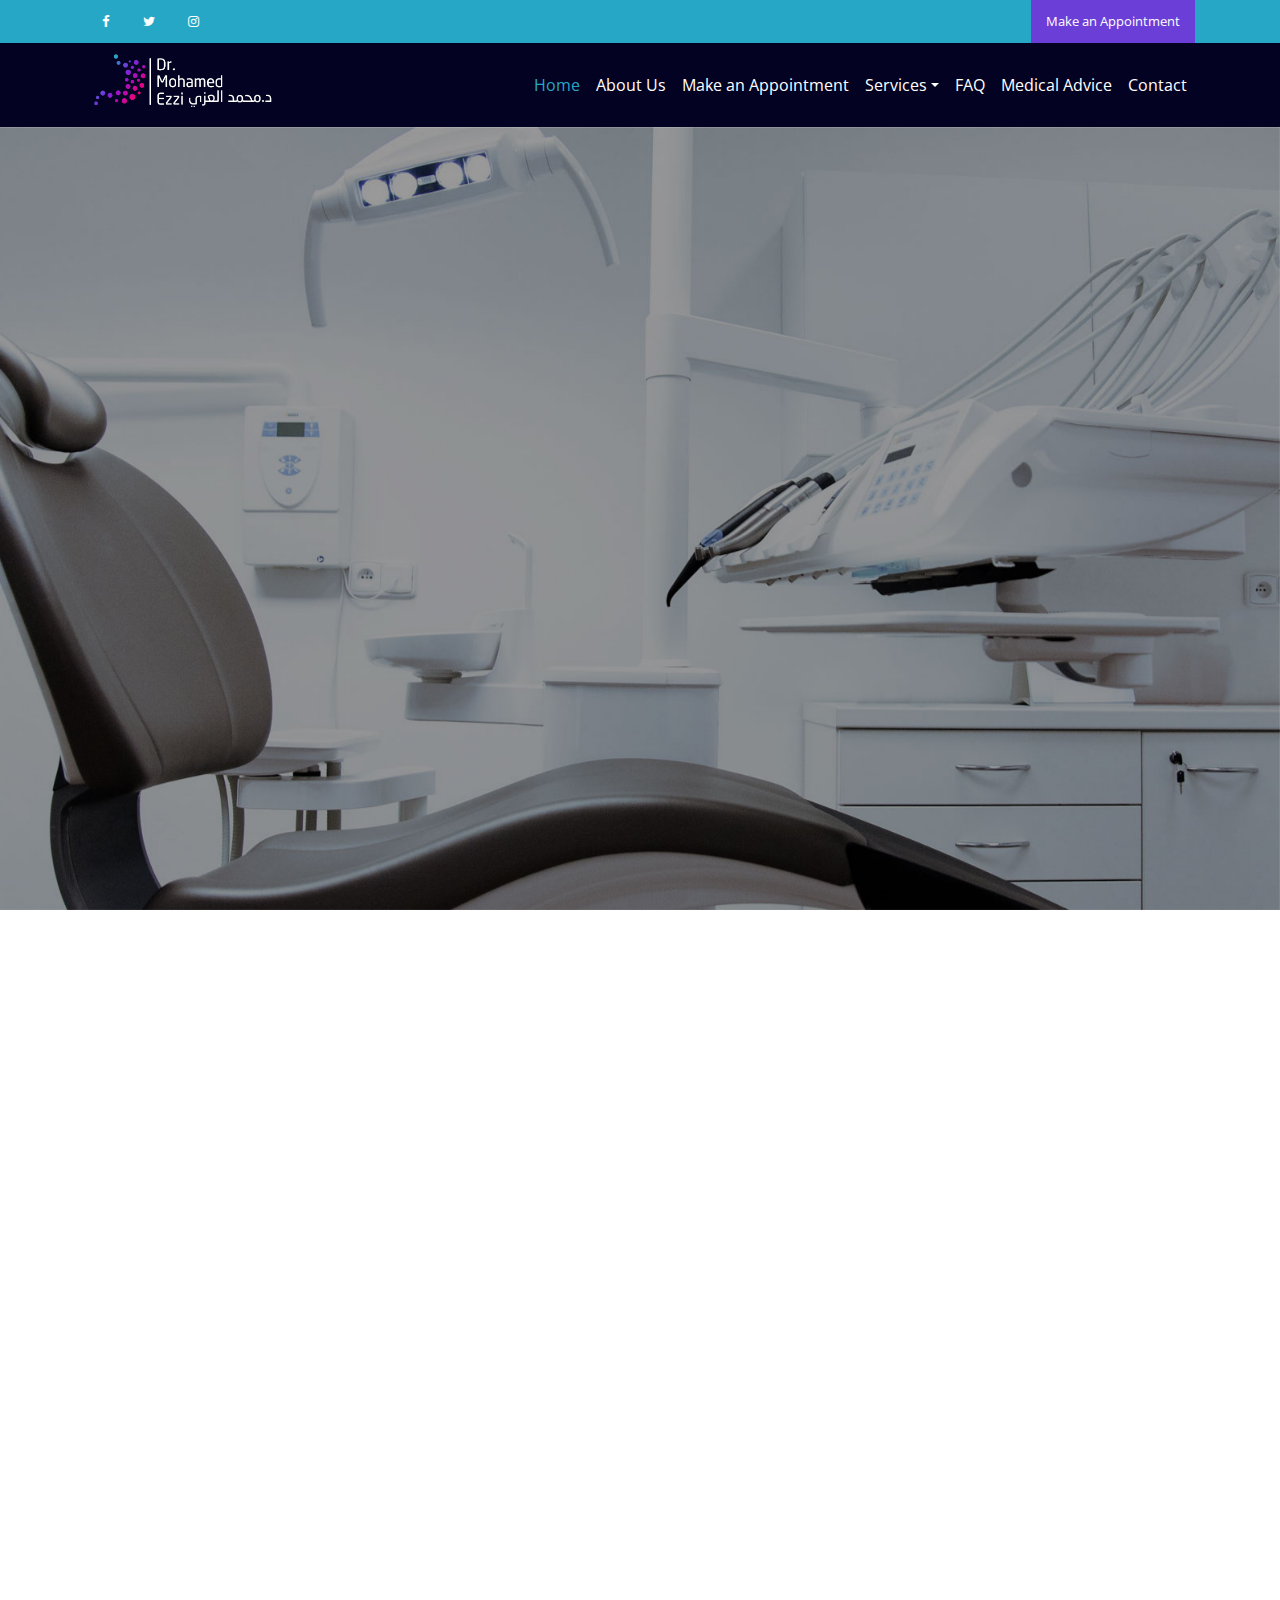
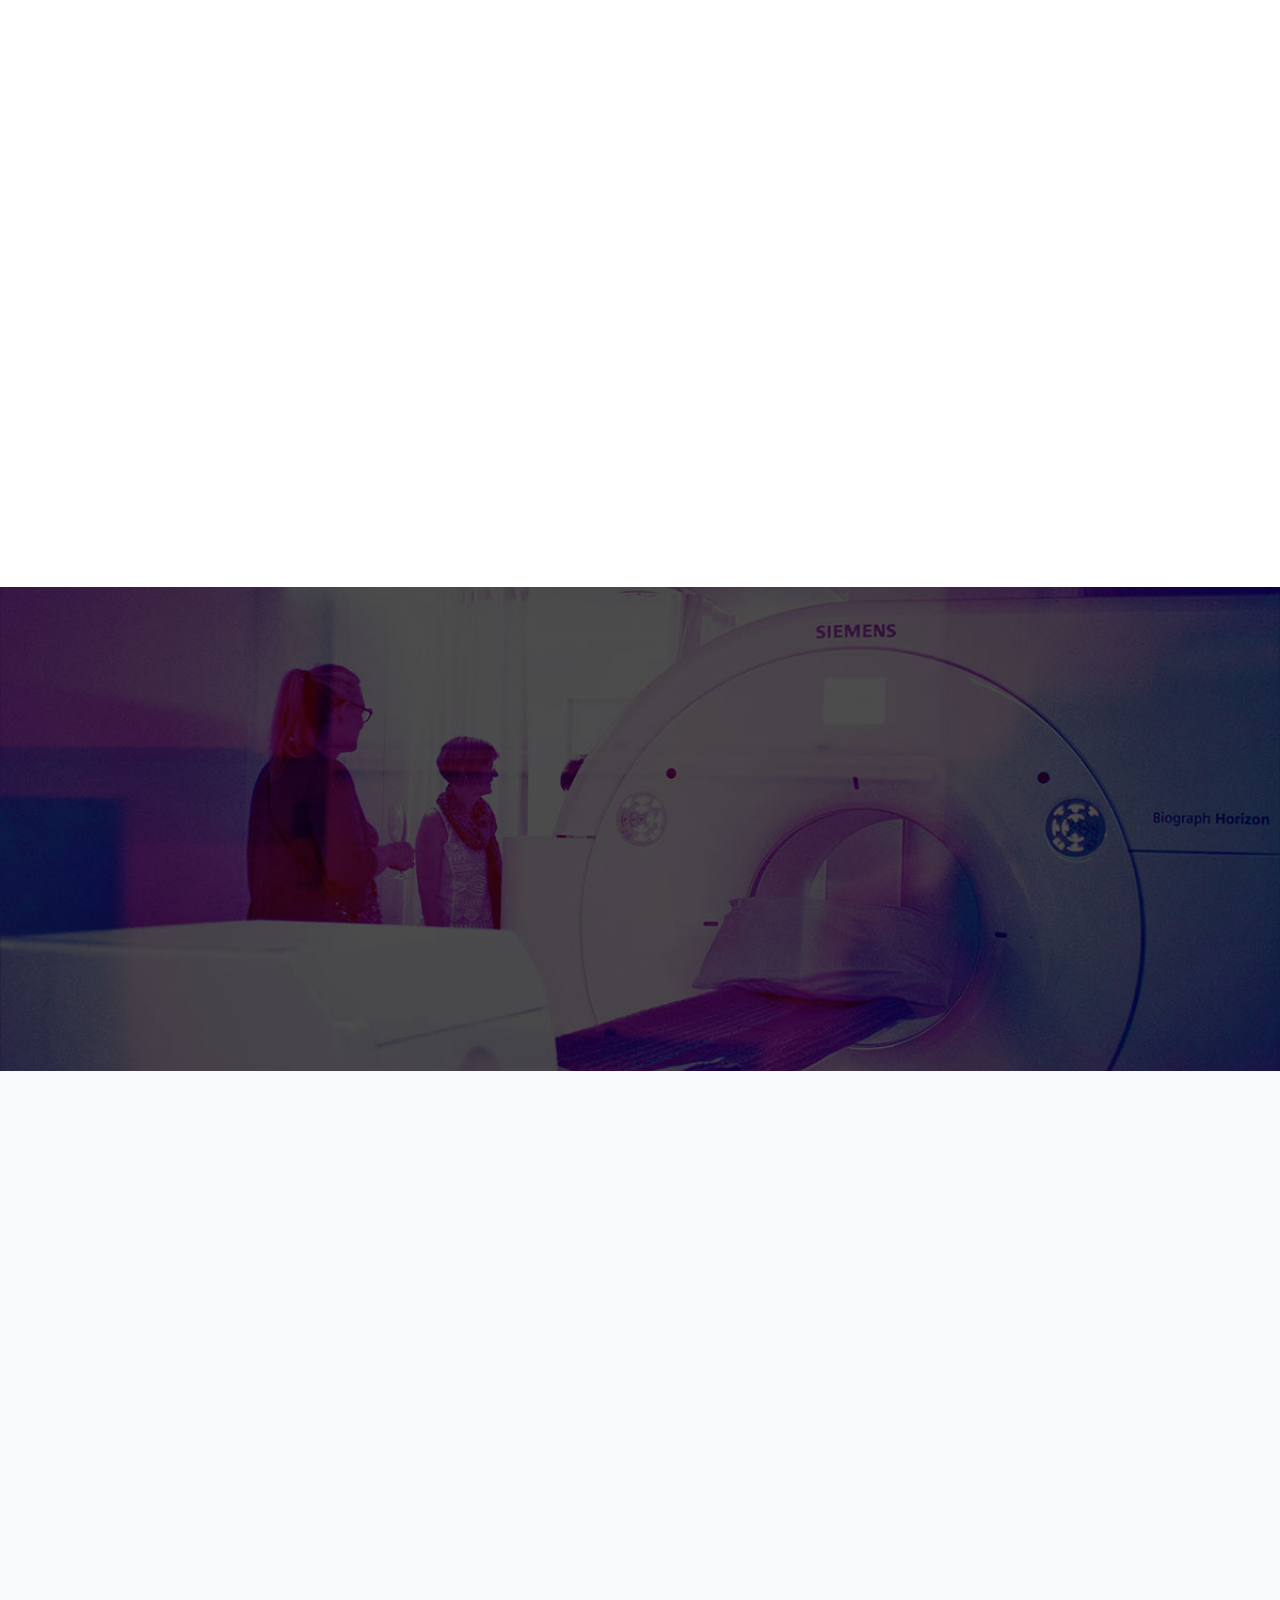
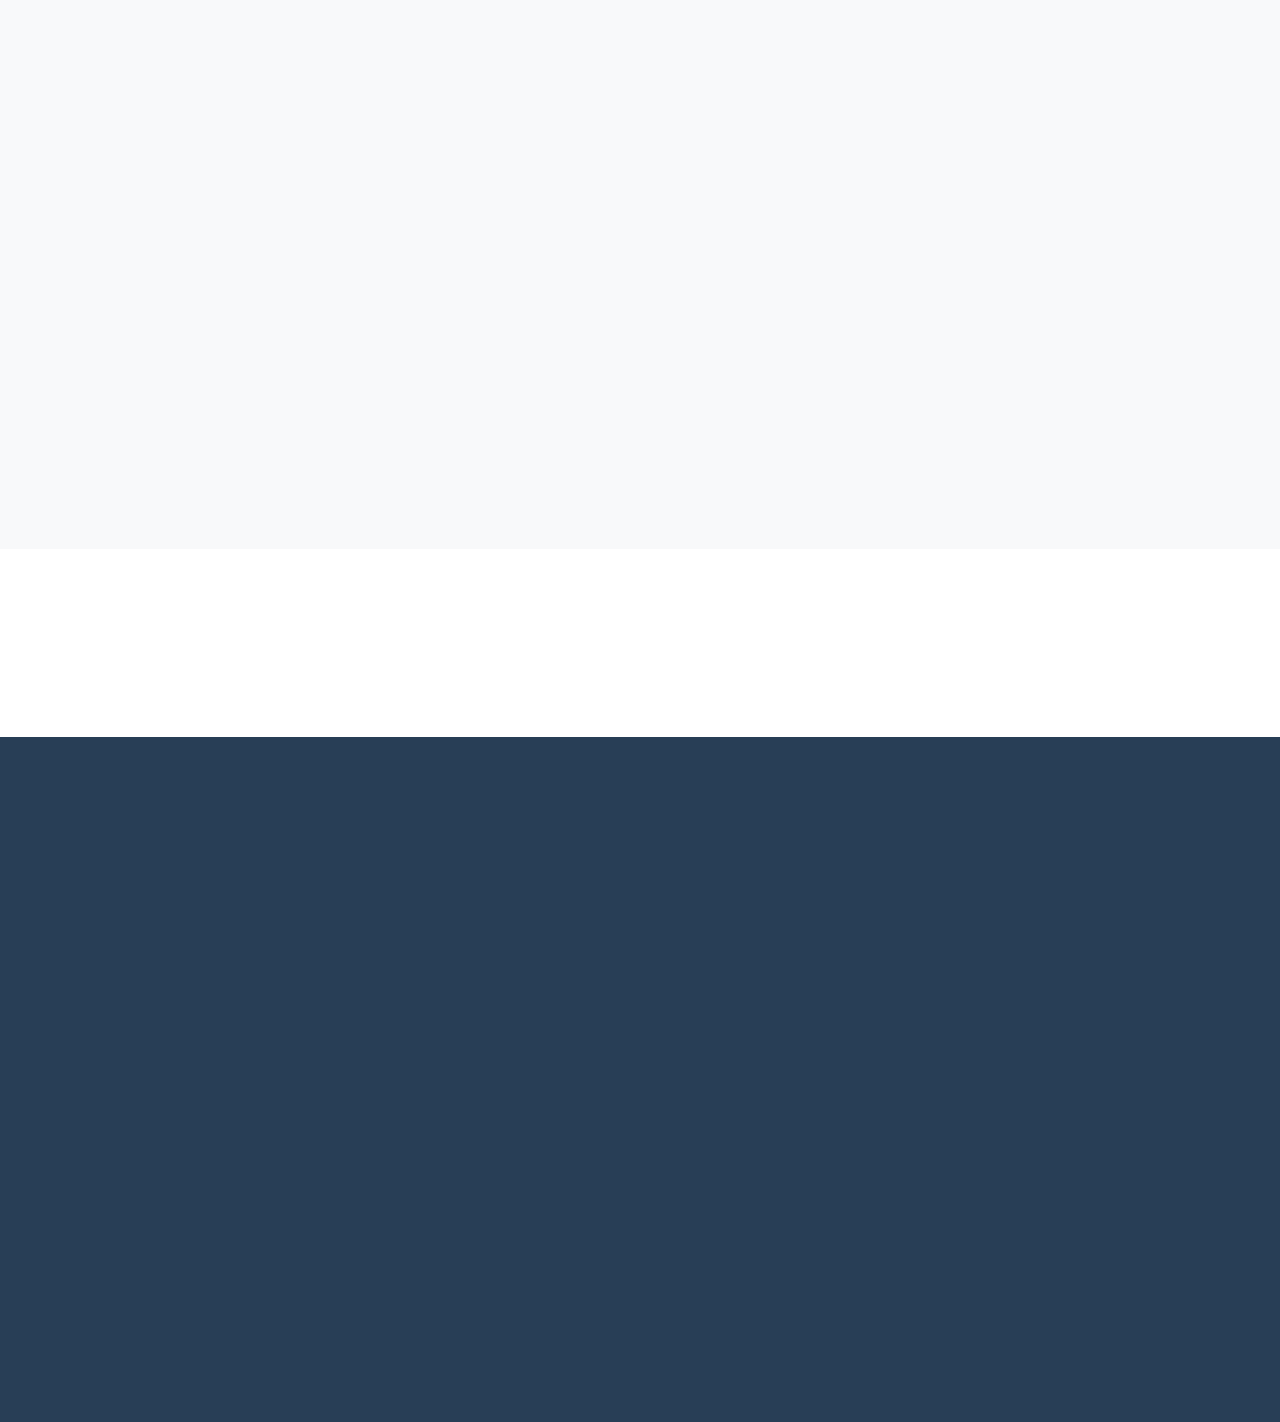
==== commit 19550422: "Home page" ====
--- a/index.html
+++ b/index.html
@@ -1,105 +1,109 @@
 <!doctype html>
 <html lang="en">
-  <head>
-    <title>Colorlib Medi+</title>
-    <meta charset="utf-8">
-    <meta name="viewport" content="width=device-width, initial-scale=1, shrink-to-fit=no">
-
-    <link href="https://fonts.googleapis.com/css?family=Open+Sans:300, 400, 700" rel="stylesheet">
-
-    <link rel="stylesheet" href="css/bootstrap.css">
-    <link rel="stylesheet" href="css/animate.css">
-    <link rel="stylesheet" href="css/owl.carousel.min.css">
-    <link rel="stylesheet" href="css/bootstrap-datepicker.css">
-    <link rel="stylesheet" href="css/jquery.timepicker.css">
-
-    <link rel="stylesheet" href="fonts/ionicons/css/ionicons.min.css">
-    <link rel="stylesheet" href="fonts/fontawesome/css/font-awesome.min.css">
-    <link rel="stylesheet" href="fonts/flaticon/font/flaticon.css">
-
-
-    <!-- Theme Style -->
-    <link rel="stylesheet" href="css/style.css">
-  </head>
-  <body>
-    
-    <header role="banner">
-      <div class="top-bar">
-        <div class="container">
-          <div class="row">
-            <div class="col-md-6 col-sm-6 col-5">
-              <ul class="social list-unstyled">
-                <li><a href="#"><span class="fa fa-facebook"></span></a></li>
-                <li><a href="#"><span class="fa fa-twitter"></span></a></li>
-                <li><a href="#"><span class="fa fa-instagram"></span></a></li>
-              </ul>
-            </div>
-            <div class="col-md-6 col-sm-6 col-7 text-right">
-              <p class="mb-0">
-                <a href="#" class="cta-btn" data-toggle="modal" data-target="#modalAppointment">Make an Appointment</a></p>
-            </div>
-          </div>
-        </div>
-      </div>
-      <nav class="navbar navbar-expand-lg navbar-light bg-light">
-        <div class="container">
-          <a class="navbar-brand" href="index.html">Medi<span>+</span>  </a>
-          <button class="navbar-toggler" type="button" data-toggle="collapse" data-target="#navbarsExample05" aria-controls="navbarsExample05" aria-expanded="false" aria-label="Toggle navigation">
-            <span class="navbar-toggler-icon"></span>
-          </button>
-
-          <div class="collapse navbar-collapse" id="navbarsExample05">
-            <ul class="navbar-nav ml-auto">
-              <li class="nav-item">
-                <a class="nav-link active" href="index.html">Home</a>
-              </li>
-              <li class="nav-item dropdown">
-                <a class="nav-link dropdown-toggle" href="services.html" id="dropdown04" data-toggle="dropdown" aria-haspopup="true" aria-expanded="false">Services</a>
-                <div class="dropdown-menu" aria-labelledby="dropdown04">
-                  <a class="dropdown-item" href="#">Institute</a>
-                  <a class="dropdown-item" href="#">Departments</a>
-                  <a class="dropdown-item" href="services.html">Services</a>
-                </div>
-
-              </li>
-              <li class="nav-item dropdown">
-                <a class="nav-link dropdown-toggle" href="doctors.html" id="dropdown05" data-toggle="dropdown" aria-haspopup="true" aria-expanded="false">Doctors</a>
-                <div class="dropdown-menu" aria-labelledby="dropdown05">
-                  <a class="dropdown-item" href="doctors.html">Find Doctors</a>
-                  <a class="dropdown-item" href="#">Practitioner</a>
-                </div>
-              </li>
-              <li class="nav-item">
-                <a class="nav-link" href="news.html">News</a>
-              </li>
-              <li class="nav-item">
-                <a class="nav-link" href="about.html">About</a>
-              </li>
-              <li class="nav-item">
-                <a class="nav-link" href="contact.html">Contact</a>
-              </li>
+
+<head>
+  <title>Dr Mohamed Ezzi</title>
+  <meta charset="utf-8">
+  <meta name="viewport" content="width=device-width, initial-scale=1, shrink-to-fit=no">
+
+  <link href="https://fonts.googleapis.com/css?family=Open+Sans:300, 400, 700" rel="stylesheet">
+
+  <link rel="stylesheet" href="css/bootstrap.css">
+  <link rel="stylesheet" href="css/animate.css">
+  <link rel="stylesheet" href="css/owl.carousel.min.css">
+  <link rel="stylesheet" href="css/bootstrap-datepicker.css">
+  <link rel="stylesheet" href="css/jquery.timepicker.css">
+
+  <link rel="stylesheet" href="fonts/ionicons/css/ionicons.min.css">
+  <link rel="stylesheet" href="fonts/fontawesome/css/font-awesome.min.css">
+  <link rel="stylesheet" href="fonts/flaticon/font/flaticon.css">
+  <link rel="shortcut icon" href='img/favicon.png' />
+
+  <!-- Theme Style -->
+  <link rel="stylesheet" href="css/style.css">
+</head>
+
+<body>
+
+  <header role="banner">
+    <div class="top-bar">
+      <div class="container">
+        <div class="row">
+          <div class="col-md-6 col-sm-6 col-5">
+            <ul class="social list-unstyled">
+              <li><a href="#"><span class="fa fa-facebook"></span></a></li>
+              <li><a href="#"><span class="fa fa-twitter"></span></a></li>
+              <li><a href="#"><span class="fa fa-instagram"></span></a></li>
             </ul>
           </div>
-        </div>
-      </nav>
-    </header>
-    <!-- END header -->
-    
-    <section class="home-slider owl-carousel">
-      <div class="slider-item" style="background-image: url('img/slider-2.jpg');">
-        
-        <div class="container">
-          <div class="row slider-text align-items-center">
-            <div class="col-md-7 col-sm-12 element-animate">
-              <h1>We Care For You</h1>
-              <p>Lorem ipsum dolor sit amet, consectetur adipisicing elit. Commodi unde impedit, necessitatibus, soluta sit quam minima expedita atque corrupti reiciendis.</p>
-            </div>
-          </div>
-        </div>
-
-      </div>
-
-      <div class="slider-item" style="background-image: url('img/slider-1.jpg');">
+          <div class="col-md-6 col-sm-6 col-7 text-right">
+            <p class="mb-0">
+              <a href="#" class="cta-btn" data-toggle="modal" data-target="#modalAppointment">Make an Appointment</a>
+            </p>
+          </div>
+        </div>
+      </div>
+    </div>
+    <nav class="navbar navbar-expand-lg navbar-light bg-light">
+      <div class="container">
+        <a class="navbar-brand" href="index.html"> <img src="img/ezzi1a.png" alt='logo' width="195px" /> </a>
+        <button class="navbar-toggler" type="button" data-toggle="collapse" data-target="#navbarsExample05"
+          aria-controls="navbarsExample05" aria-expanded="false" aria-label="Toggle navigation">
+          <span class="navbar-toggler-icon"></span>
+        </button>
+
+        <div class="collapse navbar-collapse" id="navbarsExample05">
+          <ul class="navbar-nav ml-auto">
+            <li class="nav-item">
+              <a class="nav-link active" href="index.html">Home</a>
+            </li>
+            <li class="nav-item">
+              <a class="nav-link" href="about.html">About Us</a>
+            </li>
+            <li class="nav-item">
+              <a class="nav-link" href="doctors.html">Make an Appointment</a>
+            </li>
+            <li class="nav-item dropdown">
+              <a class="nav-link dropdown-toggle" href="services.html" id="dropdown04" data-toggle="dropdown"
+                aria-haspopup="true" aria-expanded="false">Services</a>
+              <div class="dropdown-menu" aria-labelledby="dropdown04">
+                <a class="dropdown-item" href="services.html">Service 1</a>
+                <a class="dropdown-item" href="services.html">Service 2</a>
+                <a class="dropdown-item" href="services.html">Service 3</a>
+              </div>
+            </li>
+            <li class="nav-item">
+              <a class="nav-link" href="news.html">FAQ</a>
+            </li>
+            <li class="nav-item">
+              <a class="nav-link" href="news.html">Medical Advice</a>
+            </li>
+            <li class="nav-item">
+              <a class="nav-link" href="contact.html">Contact</a>
+            </li>
+          </ul>
+        </div>
+      </div>
+    </nav>
+  </header>
+  <!-- END header -->
+
+  <section class="home-slider owl-carousel">
+    <div class="slider-item" style="background-image: url('img/slider-2.jpg');">
+
+      <div class="container">
+        <div class="row slider-text align-items-center">
+          <div class="col-md-7 col-sm-12 element-animate">
+            <h1>We Care For You</h1>
+            <p>Lorem ipsum dolor sit amet, consectetur adipisicing elit. Commodi unde impedit, necessitatibus, soluta
+              sit quam minima expedita atque corrupti reiciendis.</p>
+          </div>
+        </div>
+      </div>
+
+    </div>
+
+    <!--  <div class="slider-item" style="background-image: url('img/slider-1.jpg');">
         <div class="container">
           <div class="row slider-text align-items-center">
             <div class="col-md-7 col-sm-12 element-animate">
@@ -107,556 +111,384 @@
               <p>Lorem ipsum dolor sit amet, consectetur adipisicing elit. Commodi unde impedit, necessitatibus, soluta sit quam minima expedita atque corrupti reiciendis.</p>
             </div>
           </div>
-        </div>
+        </div> 
         
-      </div>
-
-    </section>
-    <!-- END slider -->
-
-    
-    <section class="container home-feature mb-5">
-      <div class="row">
-        <div class="col-md-4 p-0 one-col element-animate">
-          <div class="col-inner p-xl-5 p-lg-5 p-md-4 p-sm-4 p-4">
-            <span class="icon flaticon-hospital-bed"></span>
-            <h2>Patient Services</h2>
-            <p>Lorem ipsum dolor sit amet, consectetur adipisicing elit. Commodi unde impedit, necessitatibus, soluta sit quam minima expedita atque corrupti reiciendis.</p>
-          </div>
-          <a href="#" class="btn-more">Read More</a>
-        </div>
-        <div class="col-md-4 p-0 two-col element-animate">
-          <div class="col-inner p-xl-5 p-lg-5 p-md-4 p-sm-4 p-4">
-            <span class="icon flaticon-first-aid-kit"></span>
-            <h2>Medical Services</h2>
-            <p>Lorem ipsum dolor sit amet, consectetur adipisicing elit. Commodi unde impedit, necessitatibus, soluta sit quam minima expedita atque corrupti reiciendis.</p>
-          </div>
-          <a href="#" class="btn-more">Read More</a>
-        </div>
-        <div class="col-md-4 p-0 three-col element-animate">
-          <div class="col-inner p-xl-5 p-lg-5 p-md-4 p-sm-4 p-4">
-            <span class="icon flaticon-hospital"></span>
-            <h2>Amenities</h2>
-            <p>Lorem ipsum dolor sit amet, consectetur adipisicing elit. Commodi unde impedit, necessitatibus, soluta sit quam minima expedita atque corrupti reiciendis.</p>
-          </div>
-          <a href="#" class="btn-more">Read More</a>
-        </div>
-      </div>
-    </section>
-    <!-- END section -->
-
-    <section class="section stretch-section">
-      <div class="container">
-        <div class="row justify-content-center mb-5 element-animate">
-          <div class="col-md-8 text-center mb-5">
-            <h2 class="text-uppercase heading border-bottom mb-4">Why Choose Us</h2>
-            <p class="mb-0 lead">Lorem ipsum dolor sit amet, consectetur adipisicing elit. Commodi unde impedit, necessitatibus, soluta sit quam minima expedita atque corrupti reiciendis.</p>
-          </div>
-        </div>
-        <div class="row align-items-center">
-          
-          <div class="col-md-6 stretch-left-1 element-animate" data-animate-effect="fadeInLeft">
-            <a href="#" class="video"><img src="img/img_1.jpg" alt="" class="img-fluid"></a>
-          </div>
-          <div class="col-md-6 stretch-left-1-offset pl-md-5 pl-0 element-animate" data-animate-effect="fadeInLeft">
+      </div>-->
+
+  </section>
+  <!-- END slider -->
+
+
+  <section class="container home-feature mb-5">
+    <div class="row">
+      <div class="col-md-4 p-0 one-col element-animate">
+        <div class="col-inner p-xl-5 p-lg-5 p-md-4 p-sm-4 p-4">
+          <span class="icon flaticon-hospital-bed"></span>
+          <h2> Service 1</h2>
+          <p>Lorem ipsum dolor sit amet, consectetur adipisicing elit. Commodi unde impedit, necessitatibus, soluta sit
+            quam minima expedita atque corrupti reiciendis.</p>
+        </div>
+        <a href="#" class="btn-more">Read More</a>
+      </div>
+      <div class="col-md-4 p-0 two-col element-animate">
+        <div class="col-inner p-xl-5 p-lg-5 p-md-4 p-sm-4 p-4">
+          <span class="icon flaticon-first-aid-kit"></span>
+          <h2> Service 2</h2>
+          <p>Lorem ipsum dolor sit amet, consectetur adipisicing elit. Commodi unde impedit, necessitatibus, soluta sit
+            quam minima expedita atque corrupti reiciendis.</p>
+        </div>
+        <a href="#" class="btn-more">Read More</a>
+      </div>
+      <div class="col-md-4 p-0 three-col element-animate">
+        <div class="col-inner p-xl-5 p-lg-5 p-md-4 p-sm-4 p-4">
+          <span class="icon flaticon-hospital"></span>
+          <h2>Service 3</h2>
+          <p>Lorem ipsum dolor sit amet, consectetur adipisicing elit. Commodi unde impedit, necessitatibus, soluta sit
+            quam minima expedita atque corrupti reiciendis.</p>
+        </div>
+        <a href="#" class="btn-more">Read More</a>
+      </div>
+    </div>
+  </section>
+  <!-- END section -->
+
+  <section class="section stretch-section">
+    <div class="container">
+      <div class="row justify-content-center mb-5 element-animate">
+        <div class="col-md-8 text-center mb-5">
+          <h2 class="text-uppercase heading border-bottom mb-4">Why Choose Us</h2>
+          <p class="mb-0 lead">Lorem ipsum dolor sit amet, consectetur adipisicing elit. Commodi unde impedit,
+            necessitatibus, soluta sit quam minima expedita atque corrupti reiciendis.</p>
+        </div>
+      </div>
+      <div class="row align-items-center">
+
+        <div class="col-md-6 stretch-left-1 element-animate" data-animate-effect="fadeInLeft">
+          <a href="#" class="video"><img src="img/img_1.jpg" alt="" class="img-fluid"></a>
+        </div>
+        <div class="col-md-6 stretch-left-1-offset pl-md-5 pl-0 element-animate" data-animate-effect="fadeInLeft">
+          <div class="row">
+            <div class="col-lg-6 col-md-6 col-sm-6 col-6">
+              <div class="media d-block media-feature text-center">
+                <span class="icon flaticon-hospital"></span>
+                <div class="media-body">
+                  <h3 class="mt-0 text-black">Amenities</h3>
+                  <p>Lorem ipsum dolor sit amet, consectetur adipisicing elit.</p>
+                </div>
+              </div>
+            </div>
+            <div class="col-lg-6 col-md-6 col-sm-6 col-6">
+              <div class="media d-block media-feature text-center">
+                <span class="icon flaticon-first-aid-kit"></span>
+                <div class="media-body">
+                  <h3 class="mt-0 text-black">Medical Services</h3>
+                  <p>Lorem ipsum dolor sit amet, consectetur adipisicing elit.</p>
+                </div>
+              </div>
+            </div>
+          </div>
+
+          <div class="row">
+            <div class="col-lg-6 col-md-6 col-sm-6 col-6">
+              <div class="media d-block media-feature text-center">
+                <span class="icon flaticon-hospital-bed"></span>
+                <div class="media-body">
+                  <h3 class="mt-0 text-black">Patient Services</h3>
+                  <p>Lorem ipsum dolor sit amet, consectetur adipisicing elit.</p>
+                </div>
+              </div>
+            </div>
+            <div class="col-lg-6 col-md-6 col-sm-6 col-6">
+              <div class="media d-block media-feature text-center">
+                <span class="icon flaticon-doctor"></span>
+                <div class="media-body">
+                  <h3 class="mt-0 text-black">Expert Doctors</h3>
+                  <p>Lorem ipsum dolor sit amet, consectetur adipisicing elit.</p>
+                </div>
+              </div>
+            </div>
+          </div>
+        </div>
+      </div>
+    </div>
+  </section>
+  <!-- END section -->
+
+
+
+
+  <section class="cover_1" style="background-image: url(img/bg_1.jpg);">
+    <div class="container">
+      <div class="row text-center justify-content-center">
+        <div class="col-md-10">
+          <h2 class="heading element-animate">How can we help you?</h2>
+          <p class="sub-heading element-animate mb-5">Your questions will be answered by the doctor himself, be sure
+            that you will recieve the professional consultation you need</p>
+          <p class="element-animate"><a href="#" class="btn btn-primary btn-lg" data-toggle="modal"
+              data-target="#modalAsk">Ask a Doctor</a></p>
+        </div>
+      </div>
+    </div>
+  </section>
+  <!-- END section -->
+
+  <section class="section bg-light">
+    <div class="container">
+      <div class="row justify-content-center mb-5 element-animate">
+        <div class="col-md-8 text-center mb-5">
+          <h2 class="text-uppercase heading border-bottom mb-4">Our happy clients</h2>
+          <p class="mb-0 lead"> We measure success with your results. Dare to be our next success story.</p>
+        </div>
+      </div>
+      <div class="row element-animate">
+        <div class="major-caousel js-carousel-1 owl-carousel">
+          <div>
+            <div class="media d-block media-custom text-center">
+              <img src="img/doctor_1.jpg" alt="Image Placeholder" class="img-fluid">
+              <div class="media-body">
+                <h3 class="mt-0 text-black"> Carl Smith</h3>
+                <p>Lorem ipsum dolor sit amet, consectetur adipisicing elit.</p>
+
+              </div>
+            </div>
+          </div>
+          <div>
+            <div class="media d-block media-custom text-center">
+              <img src="img/doctor_2.jpg" alt="Image Placeholder" class="img-fluid">
+              <div class="media-body">
+                <h3 class="mt-0 text-black"> Janice Doe</h3>
+                <p>Lorem ipsum dolor sit amet, consectetur adipisicing elit.</p>
+
+              </div>
+            </div>
+          </div>
+          <div>
+            <div class="media d-block media-custom text-center">
+              <img src="img/doctor_3.jpg" alt="Image Placeholder" class="img-fluid">
+              <div class="media-body">
+                <h3 class="mt-0 text-black"> Jean Doe</h3>
+                <p>Lorem ipsum dolor sit amet, consectetur adipisicing elit.</p>
+
+              </div>
+            </div>
+          </div>
+          <div>
+            <div class="media d-block media-custom text-center">
+              <img src="img/doctor_4.jpg" alt="Image Placeholder" class="img-fluid">
+              <div class="media-body">
+                <h3 class="mt-0 text-black"> Jessica Doe</h3>
+                <p>Lorem ipsum dolor sit amet, consectetur adipisicing elit.</p>
+
+              </div>
+            </div>
+          </div>
+
+          <div>
+            <div class="media d-block media-custom text-center">
+              <img src="img/doctor_1.jpg" alt="Image Placeholder" class="img-fluid">
+              <div class="media-body">
+                <h3 class="mt-0 text-black"> Carl Smith</h3>
+                <p>Lorem ipsum dolor sit amet, consectetur adipisicing elit.</p>
+
+              </div>
+            </div>
+          </div>
+          <div>
+            <div class="media d-block media-custom text-center">
+              <img src="img/doctor_2.jpg" alt="Image Placeholder" class="img-fluid">
+              <div class="media-body">
+                <h3 class="mt-0 text-black"> Janice Doe</h3>
+                <p>Lorem ipsum dolor sit amet, consectetur adipisicing elit.</p>
+
+              </div>
+            </div>
+          </div>
+          <div>
+            <div class="media d-block media-custom text-center">
+              <img src="img/doctor_3.jpg" alt="Image Placeholder" class="img-fluid">
+              <div class="media-body">
+                <h3 class="mt-0 text-black"> Jean Doe</h3>
+                <p>Lorem ipsum dolor sit amet, consectetur adipisicing elit.</p>
+
+              </div>
+            </div>
+          </div>
+          <div>
+            <div class="media d-block media-custom text-center">
+              <img src="img/doctor_4.jpg" alt="Image Placeholder" class="img-fluid">
+              <div class="media-body">
+                <h3 class="mt-0 text-black"> Jessica Doe</h3>
+                <p>Lorem ipsum dolor sit amet, consectetur adipisicing elit.</p>
+
+              </div>
+            </div>
+          </div>
+
+        </div>
+        <!-- END slider -->
+      </div>
+    </div>
+  </section>
+  <!-- END section -->
+
+
+  <a href="#" class="cta-link element-animate" data-animate-effect="fadeIn" data-toggle="modal"
+    data-target="#modalAppointment">
+    <span class="sub-heading">Ready to Visit?</span>
+    <span class="heading">Make an Appointment</span>
+  </a>
+  <!-- END cta-link -->
+
+  <footer class="site-footer" role="contentinfo">
+    <div class="container">
+      <div class="row mb-5 element-animate">
+        <div class="col-md-6 mb-5 pr-5">
+          <h3>Site map</h3>
+          <ul class="footer-link list-unstyled">
+            <li><a href="#">Make an Appointmentr</a></li>
+            <li><a href="#">About Us</a></li>
+            <li><a href="#">Services</a></li>
+            <li><a href="#">FAQ</a></li>
+            <li><a href="#">Medical Advice</a></li>
+            <li><a href="#">Contact</a></li>
+          </ul>
+        </div>
+      
+       
+        <div class="col-md-6 mb-5 pr-5">
+          <h3>Location &amp; Contact</h3>
+          <p class="mb-5">134 Street Name, City Name Here, United States</p>
+
+          <h4 class="text-uppercase mb-3 h6 text-white">Email</h5>
+            <p class="mb-5"><a href="mailto:info@yourdomain.com">info@yourdomain.com</a></p>
+
+            <h4 class="text-uppercase mb-3 h6 text-white">Phone</h5>
+              <p>+1 24 435 3533</p>
+
+        </div>
+      </div>
+
+      <div class="row pt-md-3 element-animate">
+        <div class="col-md-12">
+          <hr class="border-t">
+        </div>
+        <div class="col-md-6 col-sm-12 copyright">
+          <p>&copy; 2018 Colorlib Medi+. Designed &amp; Developed by <a href="https://colorlib.com/">Colorlib</a></p>
+        </div>
+        <div class="col-md-6 col-sm-12 text-md-right text-sm-left">
+          <a href="#" class="p-2"><span class="fa fa-facebook"></span></a>
+          <a href="#" class="p-2"><span class="fa fa-twitter"></span></a>
+          <a href="#" class="p-2"><span class="fa fa-instagram"></span></a>
+        </div>
+      </div>
+    </div>
+  </footer>
+  <!-- END footer -->
+
+
+
+  <!-- Modal -->
+  <div class="modal fade" id="modalAsk" tabindex="-1" role="dialog" aria-labelledby=modalAskLabel" aria-hidden="true">
+    <div class="modal-dialog" role="document">
+      <div class="modal-content">
+        <div class="modal-header">
+          <h5 class="modal-title" id="modalAskLabel">Ask a Doctor</h5>
+          <button type="button" class="close" data-dismiss="modal" aria-label="Close">
+            <span aria-hidden="true">&times;</span>
+          </button>
+        </div>
+        <div class="modal-body">
+          <form action="#">
+            <div class="form-group">
+              <label for="appointment_name2" class="text-black">Full Name</label>
+              <input type="text" class="form-control" id="appointment_name2">
+            </div>
+            <div class="form-group">
+              <label for="appointment_email2" class="text-black">Email</label>
+              <input type="Email" class="form-control" id="appointment_email2">
+            </div>
+            <div class="form-group">
+              <label for="appointment_message" class="text-black">Message</label>
+              <textarea name="" id="appointment_message" class="form-control" cols="30" rows="10"></textarea>
+            </div>
+            <div class="form-group">
+              <input type="submit" value="Send Message" class="btn btn-primary">
+            </div>
+          </form>
+        </div>
+
+      </div>
+    </div>
+  </div>
+
+
+  <!-- Modal -->
+  <div class="modal fade" id="modalAppointment" tabindex="-1" role="dialog" aria-labelledby="modalAppointmentLabel"
+    aria-hidden="true">
+    <div class="modal-dialog" role="document">
+      <div class="modal-content">
+        <div class="modal-header">
+          <h5 class="modal-title" id="modalAppointmentLabel">Appointment</h5>
+          <button type="button" class="close" data-dismiss="modal" aria-label="Close">
+            <span aria-hidden="true">&times;</span>
+          </button>
+        </div>
+        <div class="modal-body">
+          <form action="#">
+            <div class="form-group">
+              <label for="appointment_name" class="text-black">Full Name</label>
+              <input type="text" class="form-control" id="appointment_name">
+            </div>
+            <div class="form-group">
+              <label for="appointment_email" class="text-black">Email</label>
+              <input type="Email" class="form-control" id="appointment_email">
+            </div>
+            <div class="form-group">
+              <label for="appointment_Mobile" class="text-black">Mobile</label>
+              <input type="text" class="form-control" id="appointment_Mobile">
+            </div>
             <div class="row">
-              <div class="col-lg-6 col-md-6 col-sm-6 col-6">
-                <div class="media d-block media-feature text-center">
-                  <span class="icon flaticon-hospital"></span>
-                  <div class="media-body">
-                    <h3 class="mt-0 text-black">Amenities</h3>
-                    <p>Lorem ipsum dolor sit amet, consectetur adipisicing elit.</p>
-                  </div>
-                </div>
-              </div>
-              <div class="col-lg-6 col-md-6 col-sm-6 col-6">
-                <div class="media d-block media-feature text-center">
-                  <span class="icon flaticon-first-aid-kit"></span>
-                  <div class="media-body">
-                    <h3 class="mt-0 text-black">Medical Services</h3>
-                    <p>Lorem ipsum dolor sit amet, consectetur adipisicing elit.</p>
-                  </div>
-                </div>
-              </div>
-            </div>
-
-            <div class="row">
-              <div class="col-lg-6 col-md-6 col-sm-6 col-6">
-                <div class="media d-block media-feature text-center">
-                  <span class="icon flaticon-hospital-bed"></span>
-                  <div class="media-body">
-                    <h3 class="mt-0 text-black">Patient Services</h3>
-                    <p>Lorem ipsum dolor sit amet, consectetur adipisicing elit.</p>
-                  </div>
-                </div>
-              </div>
-              <div class="col-lg-6 col-md-6 col-sm-6 col-6">
-                <div class="media d-block media-feature text-center">
-                  <span class="icon flaticon-doctor"></span>
-                  <div class="media-body">
-                    <h3 class="mt-0 text-black">Expert Doctors</h3>
-                    <p>Lorem ipsum dolor sit amet, consectetur adipisicing elit.</p>
-                  </div>
-                </div>
-              </div>
-            </div>
-          </div>
-        </div>
-      </div>
-    </section>
-    <!-- END section -->
-
-    <section class="section custom-tabs">
-      <div class="container">
-        <div class="row">
-
-          <div class="col-md-4 border-right element-animate">
-            <div class="nav flex-column nav-pills" id="v-pills-tab" role="tablist" aria-orientation="vertical">
-              <a class="nav-link active" id="v-pills-home-tab" data-toggle="pill" href="#v-pills-home" role="tab" aria-controls="v-pills-home" aria-selected="true"><span>01</span> Amenities</a>
-              <a class="nav-link" id="v-pills-profile-tab" data-toggle="pill" href="#v-pills-profile" role="tab" aria-controls="v-pills-profile" aria-selected="false"><span>02</span> Medical Services</a>
-              <a class="nav-link" id="v-pills-messages-tab" data-toggle="pill" href="#v-pills-messages" role="tab" aria-controls="v-pills-messages" aria-selected="false"><span>03</span> Patient Services</a>
-              <a class="nav-link" id="v-pills-settings-tab" data-toggle="pill" href="#v-pills-settings" role="tab" aria-controls="v-pills-settings" aria-selected="false"><span>04</span> Expert Doctors</a>
-            </div>
-          </div>
-          <div class="col-md-1"></div>
-          <div class="col-md-7 element-animate">
-            
-            <div class="tab-content" id="v-pills-tabContent">
-              <div class="tab-pane fade show active" id="v-pills-home" role="tabpanel" aria-labelledby="v-pills-home-tab">
-                <span class="icon flaticon-hospital"></span>
-                <h2 class="text-primary">Amenities</h2>
-                <p class="lead">Lorem ipsum dolor sit amet, consectetur adipisicing elit. Nesciunt voluptate, quibusdam sunt iste dolores consequatur</p>
-                <p>Inventore fugit error iure nisi reiciendis fugiat illo pariatur quam sequi quod iusto facilis officiis nobis sit quis molestias asperiores rem, blanditiis! Commodi exercitationem vitae deserunt qui nihil ea, tempore et quam natus quaerat doloremque.</p>
-                <p><a href="#" class="btn btn-primary">Learn More</a></p>
-              </div>
-              <div class="tab-pane fade" id="v-pills-profile" role="tabpanel" aria-labelledby="v-pills-profile-tab">
-                <span class="icon flaticon-first-aid-kit"></span>
-                <h2 class="text-primary">Medical Services</h2>
-                <p class="lead">Lorem ipsum dolor sit amet, consectetur adipisicing elit. Nesciunt voluptate, quibusdam sunt iste dolores consequatur</p>
-                <p>Inventore fugit error iure nisi reiciendis fugiat illo pariatur quam sequi quod iusto facilis officiis nobis sit quis molestias asperiores rem, blanditiis! Commodi exercitationem vitae deserunt qui nihil ea, tempore et quam natus quaerat doloremque.</p>
-                <p><a href="#" class="btn btn-primary">Learn More</a></p>
-              </div>
-              <div class="tab-pane fade" id="v-pills-messages" role="tabpanel" aria-labelledby="v-pills-messages-tab">
-                <span class="icon flaticon-hospital-bed"></span>
-                <h2 class="text-primary">Patient Services</h2>
-                <p class="lead">Lorem ipsum dolor sit amet, consectetur adipisicing elit. Nesciunt voluptate, quibusdam sunt iste dolores consequatur</p>
-                <p>Inventore fugit error iure nisi reiciendis fugiat illo pariatur quam sequi quod iusto facilis officiis nobis sit quis molestias asperiores rem, blanditiis! Commodi exercitationem vitae deserunt qui nihil ea, tempore et quam natus quaerat doloremque.</p>
-                <p><a href="#" class="btn btn-primary">Learn More</a></p>
-              </div>
-              <div class="tab-pane fade" id="v-pills-settings" role="tabpanel" aria-labelledby="v-pills-settings-tab">
-                <span class="icon flaticon-doctor"></span>
-                <h2 class="text-primary">Expert Doctors</h2>
-                <p class="lead">Lorem ipsum dolor sit amet, consectetur adipisicing elit. Nesciunt voluptate, quibusdam sunt iste dolores consequatur</p>
-                <p>Inventore fugit error iure nisi reiciendis fugiat illo pariatur quam sequi quod iusto facilis officiis nobis sit quis molestias asperiores rem, blanditiis! Commodi exercitationem vitae deserunt qui nihil ea, tempore et quam natus quaerat doloremque.</p>
-                <p><a href="#" class="btn btn-primary">Learn More</a></p>
-              </div>
-            </div>
-          </div>
-        </div>
-      </div>
-    </section>
-    <!-- END section -->
-
-    <section class="section bg-light">
-      <div class="container">
-        <div class="row justify-content-center mb-5 element-animate">
-          <div class="col-md-8 text-center mb-5">
-            <h2 class="text-uppercase heading border-bottom mb-4">Our Doctors</h2>
-            <p class="mb-0 lead">Lorem ipsum dolor sit amet, consectetur adipisicing elit. Commodi unde impedit, necessitatibus, soluta sit quam minima expedita atque corrupti reiciendis.</p>
-          </div>
-        </div>
-        <div class="row element-animate">
-          <div class="major-caousel js-carousel-1 owl-carousel">
-            <div>
-              <div class="media d-block media-custom text-center">
-                <img src="img/doctor_1.jpg" alt="Image Placeholder" class="img-fluid">
-                <div class="media-body">
-                  <h3 class="mt-0 text-black">Dr. Carl Smith</h3>
-                  <p>Lorem ipsum dolor sit amet, consectetur adipisicing elit.</p>
-                  <p>
-                    <a href="#" class="p-2"><span class="fa fa-facebook"></span></a>
-                    <a href="#" class="p-2"><span class="fa fa-twitter"></span></a>
-                    <a href="#" class="p-2"><span class="fa fa-linkedin"></span></a>
-                  </p>
-                </div>
-              </div>
-            </div>
-            <div>
-              <div class="media d-block media-custom text-center">
-                <img src="img/doctor_2.jpg" alt="Image Placeholder" class="img-fluid">
-                <div class="media-body">
-                  <h3 class="mt-0 text-black">Dr. Janice Doe</h3>
-                  <p>Lorem ipsum dolor sit amet, consectetur adipisicing elit.</p>
-                  <p>
-                    <a href="#" class="p-2"><span class="fa fa-facebook"></span></a>
-                    <a href="#" class="p-2"><span class="fa fa-twitter"></span></a>
-                    <a href="#" class="p-2"><span class="fa fa-linkedin"></span></a>
-                  </p>
-                </div>
-              </div>
-            </div>
-            <div>
-              <div class="media d-block media-custom text-center">
-                <img src="img/doctor_3.jpg" alt="Image Placeholder" class="img-fluid">
-                <div class="media-body">
-                  <h3 class="mt-0 text-black">Dr. Jean Doe</h3>
-                  <p>Lorem ipsum dolor sit amet, consectetur adipisicing elit.</p>
-                  <p>
-                    <a href="#" class="p-2"><span class="fa fa-facebook"></span></a>
-                    <a href="#" class="p-2"><span class="fa fa-twitter"></span></a>
-                    <a href="#" class="p-2"><span class="fa fa-linkedin"></span></a>
-                  </p>
-                </div>
-              </div>
-            </div>
-            <div>
-              <div class="media d-block media-custom text-center">
-                <img src="img/doctor_4.jpg" alt="Image Placeholder" class="img-fluid">
-                <div class="media-body">
-                  <h3 class="mt-0 text-black">Dr. Jessica Doe</h3>
-                  <p>Lorem ipsum dolor sit amet, consectetur adipisicing elit.</p>
-                  <p>
-                    <a href="#" class="p-2"><span class="fa fa-facebook"></span></a>
-                    <a href="#" class="p-2"><span class="fa fa-twitter"></span></a>
-                    <a href="#" class="p-2"><span class="fa fa-linkedin"></span></a>
-                  </p>
-                </div>
-              </div>
-            </div>
-
-            <div>
-              <div class="media d-block media-custom text-center">
-                <img src="img/doctor_1.jpg" alt="Image Placeholder" class="img-fluid">
-                <div class="media-body">
-                  <h3 class="mt-0 text-black">Dr. Carl Smith</h3>
-                  <p>Lorem ipsum dolor sit amet, consectetur adipisicing elit.</p>
-                  <p>
-                    <a href="#" class="p-2"><span class="fa fa-facebook"></span></a>
-                    <a href="#" class="p-2"><span class="fa fa-twitter"></span></a>
-                    <a href="#" class="p-2"><span class="fa fa-linkedin"></span></a>
-                  </p>
-                </div>
-              </div>
-            </div>
-            <div>
-              <div class="media d-block media-custom text-center">
-                <img src="img/doctor_2.jpg" alt="Image Placeholder" class="img-fluid">
-                <div class="media-body">
-                  <h3 class="mt-0 text-black">Dr. Janice Doe</h3>
-                  <p>Lorem ipsum dolor sit amet, consectetur adipisicing elit.</p>
-                  <p>
-                    <a href="#" class="p-2"><span class="fa fa-facebook"></span></a>
-                    <a href="#" class="p-2"><span class="fa fa-twitter"></span></a>
-                    <a href="#" class="p-2"><span class="fa fa-linkedin"></span></a>
-                  </p>
-                </div>
-              </div>
-            </div>
-            <div>
-              <div class="media d-block media-custom text-center">
-                <img src="img/doctor_3.jpg" alt="Image Placeholder" class="img-fluid">
-                <div class="media-body">
-                  <h3 class="mt-0 text-black">Dr. Jean Doe</h3>
-                  <p>Lorem ipsum dolor sit amet, consectetur adipisicing elit.</p>
-                  <p>
-                    <a href="#" class="p-2"><span class="fa fa-facebook"></span></a>
-                    <a href="#" class="p-2"><span class="fa fa-twitter"></span></a>
-                    <a href="#" class="p-2"><span class="fa fa-linkedin"></span></a>
-                  </p>
-                </div>
-              </div>
-            </div>
-            <div>
-              <div class="media d-block media-custom text-center">
-                <img src="img/doctor_4.jpg" alt="Image Placeholder" class="img-fluid">
-                <div class="media-body">
-                  <h3 class="mt-0 text-black">Dr. Jessica Doe</h3>
-                  <p>Lorem ipsum dolor sit amet, consectetur adipisicing elit.</p>
-                  <p>
-                    <a href="#" class="p-2"><span class="fa fa-facebook"></span></a>
-                    <a href="#" class="p-2"><span class="fa fa-twitter"></span></a>
-                    <a href="#" class="p-2"><span class="fa fa-linkedin"></span></a>
-                  </p>
-                </div>
-              </div>
-            </div>
-
-          </div>
-          <!-- END slider -->
-        </div>
-      </div>
-    </section>
-    <!-- END section -->
-
-    <section class="cover_1" style="background-image: url(img/bg_1.jpg);">
-      <div class="container">
-        <div class="row text-center justify-content-center">
-          <div class="col-md-10">
-            <h2 class="heading element-animate">Experience Our Advance Facilities</h2>
-            <p class="sub-heading element-animate mb-5">Lorem ipsum dolor sit amet, consectetur adipisicing elit. Commodi unde impedit, necessitatibus, soluta sit quam minima expedita atque corrupti reiciendis.</p>
-            <p class="element-animate"><a href="#" class="btn btn-primary btn-lg">Get In Touch</a></p>
-          </div>
-        </div>
-      </div>
-    </section>
-    <!-- END section -->
-
-    <section class="section bg-light">
-      <div class="container">
-        <div class="row justify-content-center mb-5 element-animate">
-          <div class="col-md-8 text-center mb-5">
-            <h2 class="text-uppercase heading border-bottom mb-4">News &amp; Events</h2>
-            <p class="mb-0 lead">Lorem ipsum dolor sit amet, consectetur adipisicing elit. Commodi unde impedit, necessitatibus, soluta sit quam minima expedita atque corrupti reiciendis.</p>
-          </div>
-        </div>
-        <div class="row element-animate">
-          <div class="major-caousel js-carousel-2 owl-carousel">
-            <div>
-              <div class="media d-block media-custom text-left">
-                <img src="img/img_thumb_1.jpg" alt="Image Placeholder" class="img-fluid">
-                <div class="media-body">
-                  <span class="meta-post">December 2, 2017</span>
-                  <h3 class="mt-0 text-black"><a href="#" class="text-black">Lorem ipsum dolor sit amet elit</a></h3>
-                  <p>Lorem ipsum dolor sit amet, consectetur adipisicing elit.</p>
-                  <p class="clearfix">
-                    <a href="#" class="float-left">Read more</a>
-                    <a href="#" class="float-right meta-chat"><span class="ion-chatbubble"></span> 8</a>
-                  </p>
-                </div>
-              </div>
-            </div>
-            <div>
-              <div class="media d-block media-custom text-left">
-                <img src="img/img_thumb_2.jpg" alt="Image Placeholder" class="img-fluid">
-                <div class="media-body">
-                  <span class="meta-post">December 2, 2017</span>
-                  <h3 class="mt-0 text-black"><a href="#" class="text-black">Lorem ipsum dolor sit amet elit</a></h3>
-                  <p>Lorem ipsum dolor sit amet, consectetur adipisicing elit.</p>
-                  <p class="clearfix">
-                    <a href="#" class="float-left">Read more</a>
-                    <a href="#" class="float-right meta-chat"><span class="ion-chatbubble"></span> 2</a>
-                  </p>
-                </div>
-              </div>
-            </div>
-            <div>
-              <div class="media d-block media-custom text-left">
-                <img src="img/img_thumb_3.jpg" alt="Image Placeholder" class="img-fluid">
-                <div class="media-body">
-                  <span class="meta-post">December 2, 2017</span>
-                  <h3 class="mt-0 text-black"><a href="#" class="text-black">Lorem ipsum dolor sit amet elit</a></h3>
-                  <p>Lorem ipsum dolor sit amet, consectetur adipisicing elit.</p>
-                  <p class="clearfix">
-                    <a href="#" class="float-left">Read more</a>
-                    <a href="#" class="float-right meta-chat"><span class="ion-chatbubble"></span> 5</a>
-                  </p>
-                </div>
-              </div>
-            </div>
-            <div>
-              <div class="media d-block media-custom text-left">
-                <img src="img/img_thumb_4.jpg" alt="Image Placeholder" class="img-fluid">
-                <div class="media-body">
-                  <span class="meta-post">December 2, 2017</span>
-                  <h3 class="mt-0 text-black"><a href="#" class="text-black">Lorem ipsum dolor sit amet elit</a></h3>
-                  <p>Lorem ipsum dolor sit amet, consectetur adipisicing elit.</p>
-                  <p class="clearfix">
-                    <a href="#" class="float-left">Read more</a>
-                    <a href="#" class="float-right meta-chat"><span class="ion-chatbubble"></span> 7</a>
-                  </p>
-                </div>
-              </div>
-            </div>
-
-            <div>
-              <div class="media d-block media-custom text-left">
-                <img src="img/img_thumb_1.jpg" alt="Image Placeholder" class="img-fluid">
-                <div class="media-body">
-                  <span class="meta-post">December 2, 2017</span>
-                  <h3 class="mt-0 text-black"><a href="#" class="text-black">Lorem ipsum dolor sit amet elit</a></h3>
-                  <p>Lorem ipsum dolor sit amet, consectetur adipisicing elit.</p>
-                  <p class="clearfix">
-                    <a href="#" class="float-left">Read more</a>
-                    <a href="#" class="float-right meta-chat"><span class="ion-chatbubble"></span> 1</a>
-                  </p>
-                </div>
-              </div>
-            </div>
-            <div>
-              <div class="media d-block media-custom text-left">
-                <img src="img/img_thumb_2.jpg" alt="Image Placeholder" class="img-fluid">
-                <div class="media-body">
-                  <span class="meta-post">December 2, 2017</span>
-                  <h3 class="mt-0 text-black"><a href="#" class="text-black">Lorem ipsum dolor sit amet elit</a></h3>
-                  <p>Lorem ipsum dolor sit amet, consectetur adipisicing elit.</p>
-                  <p class="clearfix">
-                    <a href="#" class="float-left">Read more</a>
-                    <a href="#" class="float-right meta-chat"><span class="ion-chatbubble"></span> 4</a>
-                  </p>
-                </div>
-              </div>
-            </div>
-            <div>
-              <div class="media d-block media-custom text-left">
-                <img src="img/img_thumb_3.jpg" alt="Image Placeholder" class="img-fluid">
-                <div class="media-body">
-                  <span class="meta-post">December 2, 2017</span>
-                  <h3 class="mt-0 text-black"><a href="#" class="text-black">Lorem ipsum dolor sit amet elit</a></h3>
-                  <p>Lorem ipsum dolor sit amet, consectetur adipisicing elit.</p>
-                  <p class="clearfix">
-                    <a href="#" class="float-left">Read more</a>
-                    <a href="#" class="float-right meta-chat"><span class="ion-chatbubble"></span> 12</a>
-                  </p>
-                </div>
-              </div>
-            </div>
-            <div>
-              <div class="media d-block media-custom text-left">
-                <img src="img/img_thumb_4.jpg" alt="Image Placeholder" class="img-fluid">
-                <div class="media-body">
-                  <span class="meta-post">December 2, 2017</span>
-                  <h3 class="mt-0 text-black"><a href="#" class="text-black">Lorem ipsum dolor sit amet elit</a></h3>
-                  <p>Lorem ipsum dolor sit amet, consectetur adipisicing elit.</p>
-                  <p class="clearfix">
-                    <a href="#" class="float-left">Read more</a>
-                    <a href="#" class="float-right meta-chat"><span class="ion-chatbubble"></span> 14</a>
-                  </p>
-                </div>
-              </div>
-            </div>
-
-          </div>
-          <!-- END slider -->
-        </div>
-      </div>
-    </section>
-    <!-- END section -->
-
-    <a href="#" class="cta-link element-animate" data-animate-effect="fadeIn" data-toggle="modal" data-target="#modalAppointment">
-      <span class="sub-heading">Ready to Visit?</span>
-      <span class="heading">Make an Appointment</span>
-    </a>
-    <!-- END cta-link -->
-
-    <footer class="site-footer" role="contentinfo">
-      <div class="container">
-        <div class="row mb-5 element-animate">
-          <div class="col-md-3 mb-5">
-            <h3>Services</h3>
-            <ul class="footer-link list-unstyled">
-              <li><a href="#">Find a doctor</a></li>
-              <li><a href="#">Urgent Care</a></li>
-              <li><a href="#">Emergency Care</a></li>
-              <li><a href="#">Procedures &amp; Treatments</a></li>
-              <li><a href="#">Online Services</a></li>
-            </ul>
-          </div>
-          <div class="col-md-3 mb-5">
-            <h3>Latest News</h3>
-            <ul class="footer-link list-unstyled">
-              <li><a href="#">News &amp; Press Releases</a></li>
-              <li><a href="#">Health Care Professional News</a></li>
-              <li><a href="#">Events &amp; Conferences</a></li>
-            </ul>
-          </div>
-          <div class="col-md-3 mb-5">
-            <h3>About</h3>
-            <ul class="footer-link list-unstyled">
-              <li><a href="#">About The Hospital</a></li>
-              <li><a href="#">Testimonials</a></li>
-              <li><a href="#">Accreditations &amp; Awards</a></li>
-              <li><a href="#">Careers</a></li>
-              <li><a href="#">Feedback</a></li>
-            </ul>
-          </div>
-          <div class="col-md-3 mb-5">
-            <h3>Location &amp; Contact</h3>
-            <p class="mb-5">134 Street Name, City Name Here, United States</p>
-
-            <h4 class="text-uppercase mb-3 h6 text-white">Email</h5>
-            <p class="mb-5"><a href="mailto:info@yourdomain.com">info@yourdomain.com</a></p>
-            
-            <h4 class="text-uppercase mb-3 h6 text-white">Phone</h5>
-            <p>+1 24 435 3533</p>
-
-          </div>
-        </div>
-
-        <div class="row pt-md-3 element-animate">
-          <div class="col-md-12">
-            <hr class="border-t">
-          </div>
-          <div class="col-md-6 col-sm-12 copyright">
-            <p>&copy; 2018 Colorlib Medi+. Designed &amp; Developed by <a href="https://colorlib.com/">Colorlib</a></p>
-          </div>
-          <div class="col-md-6 col-sm-12 text-md-right text-sm-left">
-            <a href="#" class="p-2"><span class="fa fa-facebook"></span></a>
-            <a href="#" class="p-2"><span class="fa fa-twitter"></span></a>
-            <a href="#" class="p-2"><span class="fa fa-instagram"></span></a>
-          </div>
-        </div>
-      </div>
-    </footer>
-    <!-- END footer -->
-
-
-    <!-- Modal -->
-    <div class="modal fade" id="modalAppointment" tabindex="-1" role="dialog" aria-labelledby="modalAppointmentLabel" aria-hidden="true">
-      <div class="modal-dialog" role="document">
-        <div class="modal-content">
-          <div class="modal-header">
-            <h5 class="modal-title" id="modalAppointmentLabel">Appointment</h5>
-            <button type="button" class="close" data-dismiss="modal" aria-label="Close">
-              <span aria-hidden="true">&times;</span>
-            </button>
-          </div>
-          <div class="modal-body">
-            <form action="#">
+              <div class="col-md-12">
+                <div class="form-group">
+                  <label for="appointment_date" class="text-black">Date</label>
+                  <input type="text" class="form-control" id="appointment_date">
+                </div>
+              </div>
+           <!--   <div class="col-md-6">
+                <div class="form-group">
+                  <label for="appointment_time" class="text-black">Time</label>
+                  <input type="text" class="form-control" id="appointment_time">
+                </div>
+              </div>-->
+            </div>
+
+            <div class="col-md-6">
               <div class="form-group">
-                <label for="appointment_name" class="text-black">Full Name</label>
-                <input type="text" class="form-control" id="appointment_name">
-              </div>
-              <div class="form-group">
-                <label for="appointment_email" class="text-black">Email</label>
-                <input type="text" class="form-control" id="appointment_email">
-              </div>
-              <div class="row">
-                <div class="col-md-6">
-                  <div class="form-group">
-                    <label for="appointment_date" class="text-black">Date</label>
-                    <input type="text" class="form-control" id="appointment_date">
-                  </div>    
-                </div>
-                <div class="col-md-6">
-                  <div class="form-group">
-                    <label for="appointment_time" class="text-black">Time</label>
-                    <input type="text" class="form-control" id="appointment_time">
-                  </div>
-                </div>
-              </div>
-              
-
-              <div class="form-group">
-                <label for="appointment_message" class="text-black">Message</label>
-                <textarea name="" id="appointment_message" class="form-control" cols="30" rows="10"></textarea>
-              </div>
-              <div class="form-group">
-                <input type="submit" value="Send Message" class="btn btn-primary">
-              </div>
-            </form>
-          </div>
-          
-        </div>
-      </div>
-    </div>
-
-    <script src="js/jquery-3.2.1.min.js"></script>
-    <script src="js/popper.min.js"></script>
-    <script src="js/bootstrap.min.js"></script>
-    <script src="js/owl.carousel.min.js"></script>
-    <script src="js/bootstrap-datepicker.js"></script>
-    <script src="js/jquery.timepicker.min.js"></script>
-    <script src="js/jquery.waypoints.min.js"></script>
-    <script src="js/main.js"></script>
-  </body>
+                <div class="custom-control custom-checkbox">
+                  <input type="checkbox" class="custom-control-input" id="customCheck1">
+                  <label class="custom-control-label" for="customCheck1">request operation</label>
+                </div>
+              </div>
+            </div>
+
+            <div class="form-group">
+              <input type="submit" value="Send Message" class="btn btn-primary">
+            </div>
+          </form>
+        </div>
+
+      </div>
+    </div>
+  </div>
+
+  <script src="js/jquery-3.2.1.min.js"></script>
+  <script src="js/popper.min.js"></script>
+  <script src="js/bootstrap.min.js"></script>
+  <script src="js/owl.carousel.min.js"></script>
+  <script src="js/bootstrap-datepicker.js"></script>
+  <script src="js/jquery.timepicker.min.js"></script>
+  <script src="js/jquery.waypoints.min.js"></script>
+  <script src="js/main.js"></script>
+</body>
+
 </html>--- a/css/style.css
+++ b/css/style.css
@@ -44,11 +44,11 @@
 }
 
 header .navbar-brand span {
-  color: #007bff;
+  color: #27a7c6;
 }
 
 header .top-bar {
-  background: #007bff;
+  background: #27a7c6;
 }
 
 header .top-bar a {
@@ -62,7 +62,7 @@
   display: inline-block;
   padding-right: 15px;
   padding-left: 15px;
-  background: #5AC8D8;
+  background: #6b3ed7;
 }
 
 header .top-bar .cta-btn:hover {
@@ -95,7 +95,7 @@
 }
 
 header .top-bar .social li a:hover {
-  background: #5AC8D8;
+  background: #6b3ed7;
   color: #fff;
   -webkit-box-shadow: 2px 0 20px 0 rgba(0, 0, 0, 0.1);
   box-shadow: 2px 0 20px 0 rgba(0, 0, 0, 0.1);
@@ -104,12 +104,12 @@
 header .navbar {
   padding-top: 0;
   padding-bottom: 0;
-  background: white !important;
+  background: #030222 !important;
 }
 
 @media (max-width: 1199px) {
   header .navbar {
-    background: white !important;
+    background:#030222 !important;
     padding-top: .5rem;
     padding-bottom: .5rem;
   }
@@ -127,7 +127,7 @@
 }
 
 header .navbar .nav-link.active {
-  color: #007bff !important;
+  color: #27a7c6 !important;
 }
 
 header .navbar .dropdown-menu {
@@ -140,7 +140,7 @@
 
 header .navbar .dropdown-menu .dropdown-item.active {
   background: #f8f9fa;
-  color: #007bff !important;
+  color: #27a7c6 !important;
 }
 
 header .navbar .dropdown-menu a {
@@ -198,7 +198,7 @@
 }
 
 .owl-carousel .owl-dots .owl-dot.active {
-  background: #007bff;
+  background: #27a7c6;
 }
 
 .owl-carousel.home-slider {
@@ -375,7 +375,7 @@
   transition: .3s all ease;
   z-index: 2;
   top: 0;
-  border-bottom: 10px solid #5AC8D8;
+  border-bottom: 10px solid #6b3ed7;
 }
 
 @media (max-width: 767px) {
@@ -436,7 +436,7 @@
   left: 0;
   right: 0;
   padding: 20px;
-  background: #5AC8D8;
+  background: #6b3ed7;
   z-index: -1;
   color: #fff;
   -webkit-box-shadow: 0 4px 20px -5px rgba(0, 0, 0, 0.4);
@@ -488,15 +488,15 @@
 }
 
 .home-feature .one-col {
-  background: #007bff;
+  background: #27a7c6;
 }
 
 .home-feature .two-col {
-  background: #006fe6;
+  background: #216995;
 }
 
 .home-feature .three-col {
-  background: #0067d6;
+  background: #184f76;
 }
 
 .section {
@@ -504,7 +504,7 @@
 }
 
 .cta-link {
-  background: #007bff;
+  background: #27a7c6;
   padding: 3.5em 0 3em 0;
   display: block;
   text-align: center;
@@ -536,7 +536,7 @@
 }
 
 .cta-link:hover {
-  background: #006fe6;
+  background: #216995;
 }
 
 .cover_1 {
@@ -575,7 +575,7 @@
   -webkit-transform: translateX(-50%);
   -ms-transform: translateX(-50%);
   transform: translateX(-50%);
-  background: #007bff;
+  background: #27a7c6;
 }
 
 .text-black {
@@ -591,7 +591,7 @@
 
 .media-feature .icon {
   font-size: 60px;
-  color: #007bff;
+  color: #27a7c6;
 }
 
 .media-feature h3 {
@@ -647,7 +647,7 @@
 }
 
 .list-unstyled.check li:before {
-  color: #5AC8D8;
+  color: #6b3ed7;
   left: 0;
   font-family: "Ionicons";
   content: "\f122";
@@ -679,7 +679,7 @@
 
 .custom-tabs .nav-pills .nav-link.active {
   background: none;
-  color: #007bff;
+  color: #27a7c6;
   padding-left: 20px;
   position: relative;
 }
@@ -691,13 +691,13 @@
   bottom: 10px;
   left: 0;
   width: 2px;
-  background: #5AC8D8;
+  background: #6b3ed7;
 }
 
 .custom-tabs .tab-pane .icon {
   font-size: 60px;
   display: block;
-  color: #007bff;
+  color: #27a7c6;
 }
 
 .custom-tabs .tab-pane h2 {
@@ -715,7 +715,7 @@
 }
 
 .site-footer {
-  padding: 7em 0;
+  padding: 7em 0 2em;
   background: #f2f2f2;
   background: #283E56;
   color: rgba(255, 255, 255, 0.7);
@@ -743,7 +743,7 @@
 
 .site-footer .footer-link li {
   line-height: 1.3;
-  margin-bottom: 15px;
+  margin-bottom: 30px;
 }
 
 .site-footer hr {
@@ -762,3 +762,21 @@
   opacity: 0;
   visibility: hidden;
 }
+
+.dropdown-menu {
+  
+    top: 65%;
+}.navbar-light .navbar-nav .nav-link {
+  color: #fff;
+}.navbar-light .navbar-nav .nav-link:focus, .navbar-light .navbar-nav .nav-link:hover,.navbar-light .navbar-nav .active>.nav-link, .navbar-light .navbar-nav .nav-link.active, .navbar-light .navbar-nav .nav-link.show, .navbar-light .navbar-nav .show>.nav-link {
+  color: rgb(39 167 198);
+}.btn-primary {
+
+  background-color: #27a7c6;
+  border-color: #27a7c6;
+}.btn-primary:not([disabled]):not(.disabled).active, .btn-primary:not([disabled]):not(.disabled):active, .show>.btn-primary.dropdown-toggle,.btn-primary:hover {
+
+  background-color: #216995;
+  border-color: #216995;
+
+}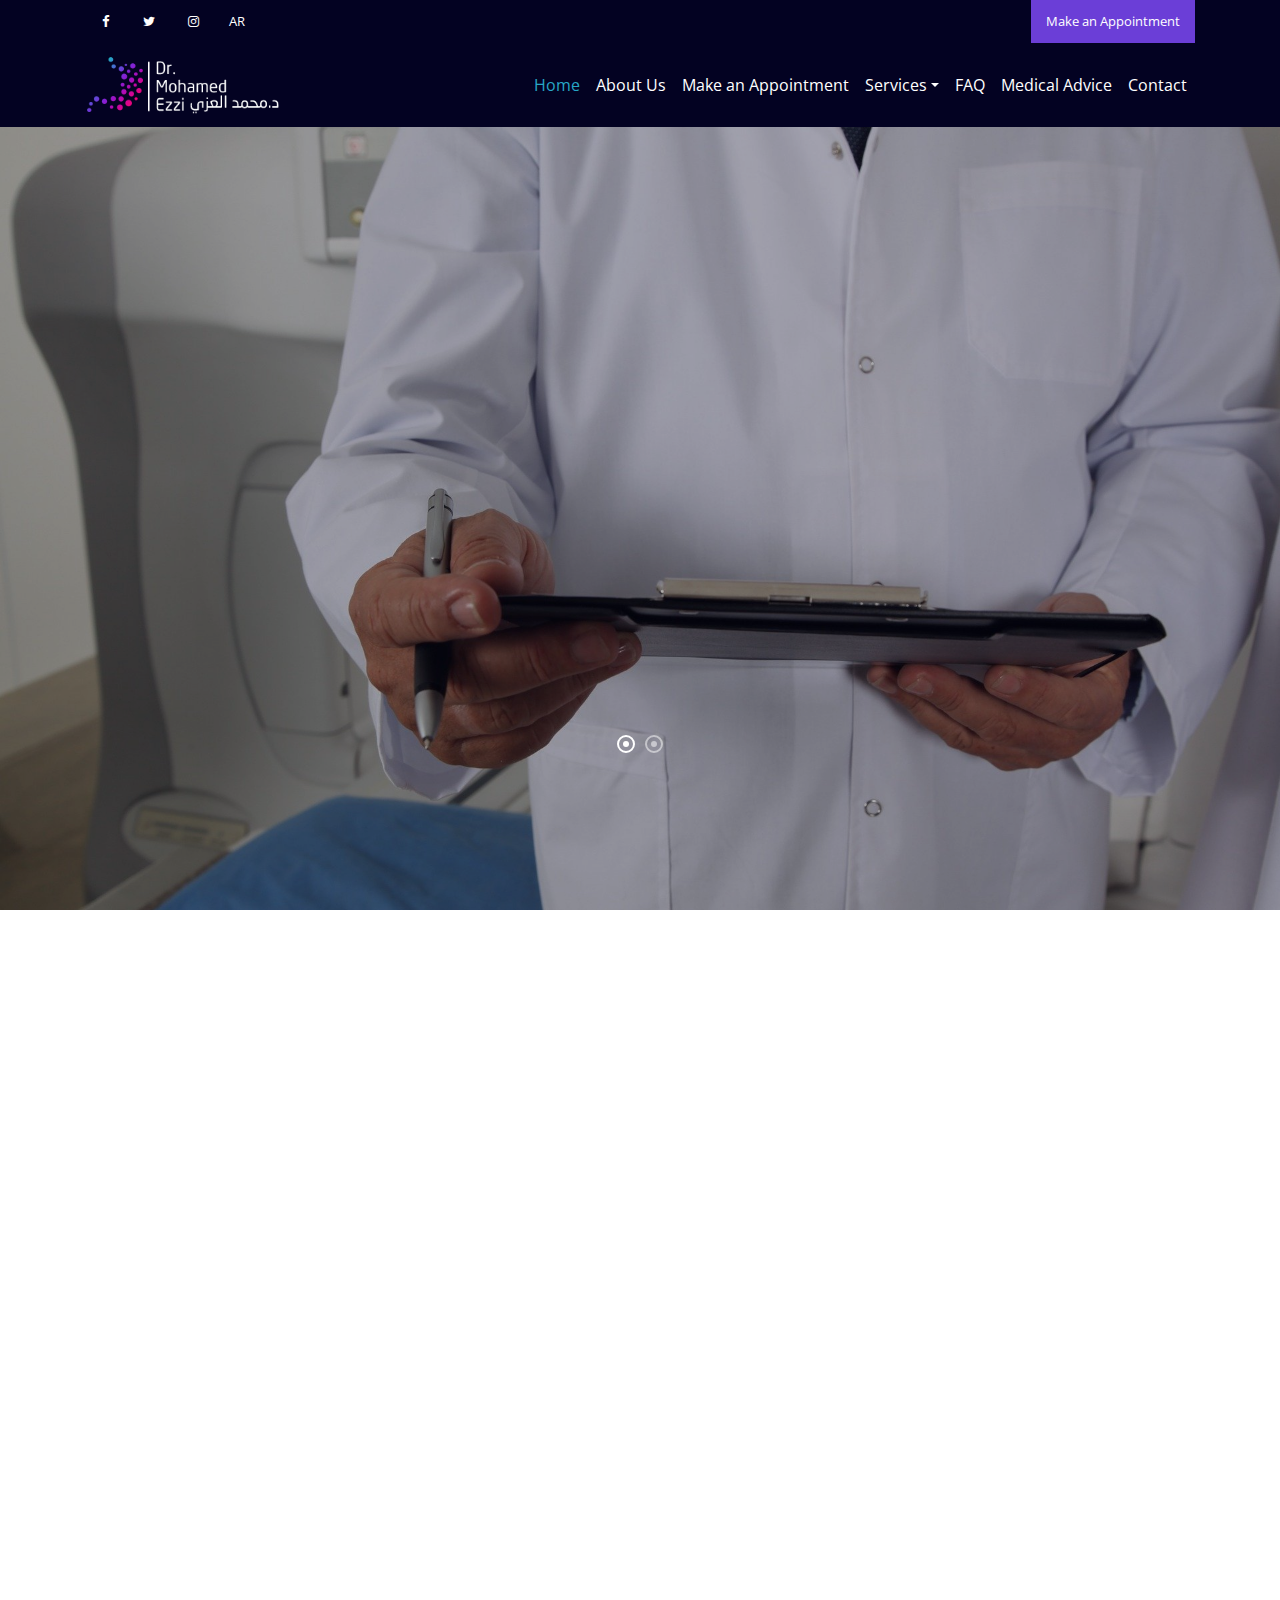
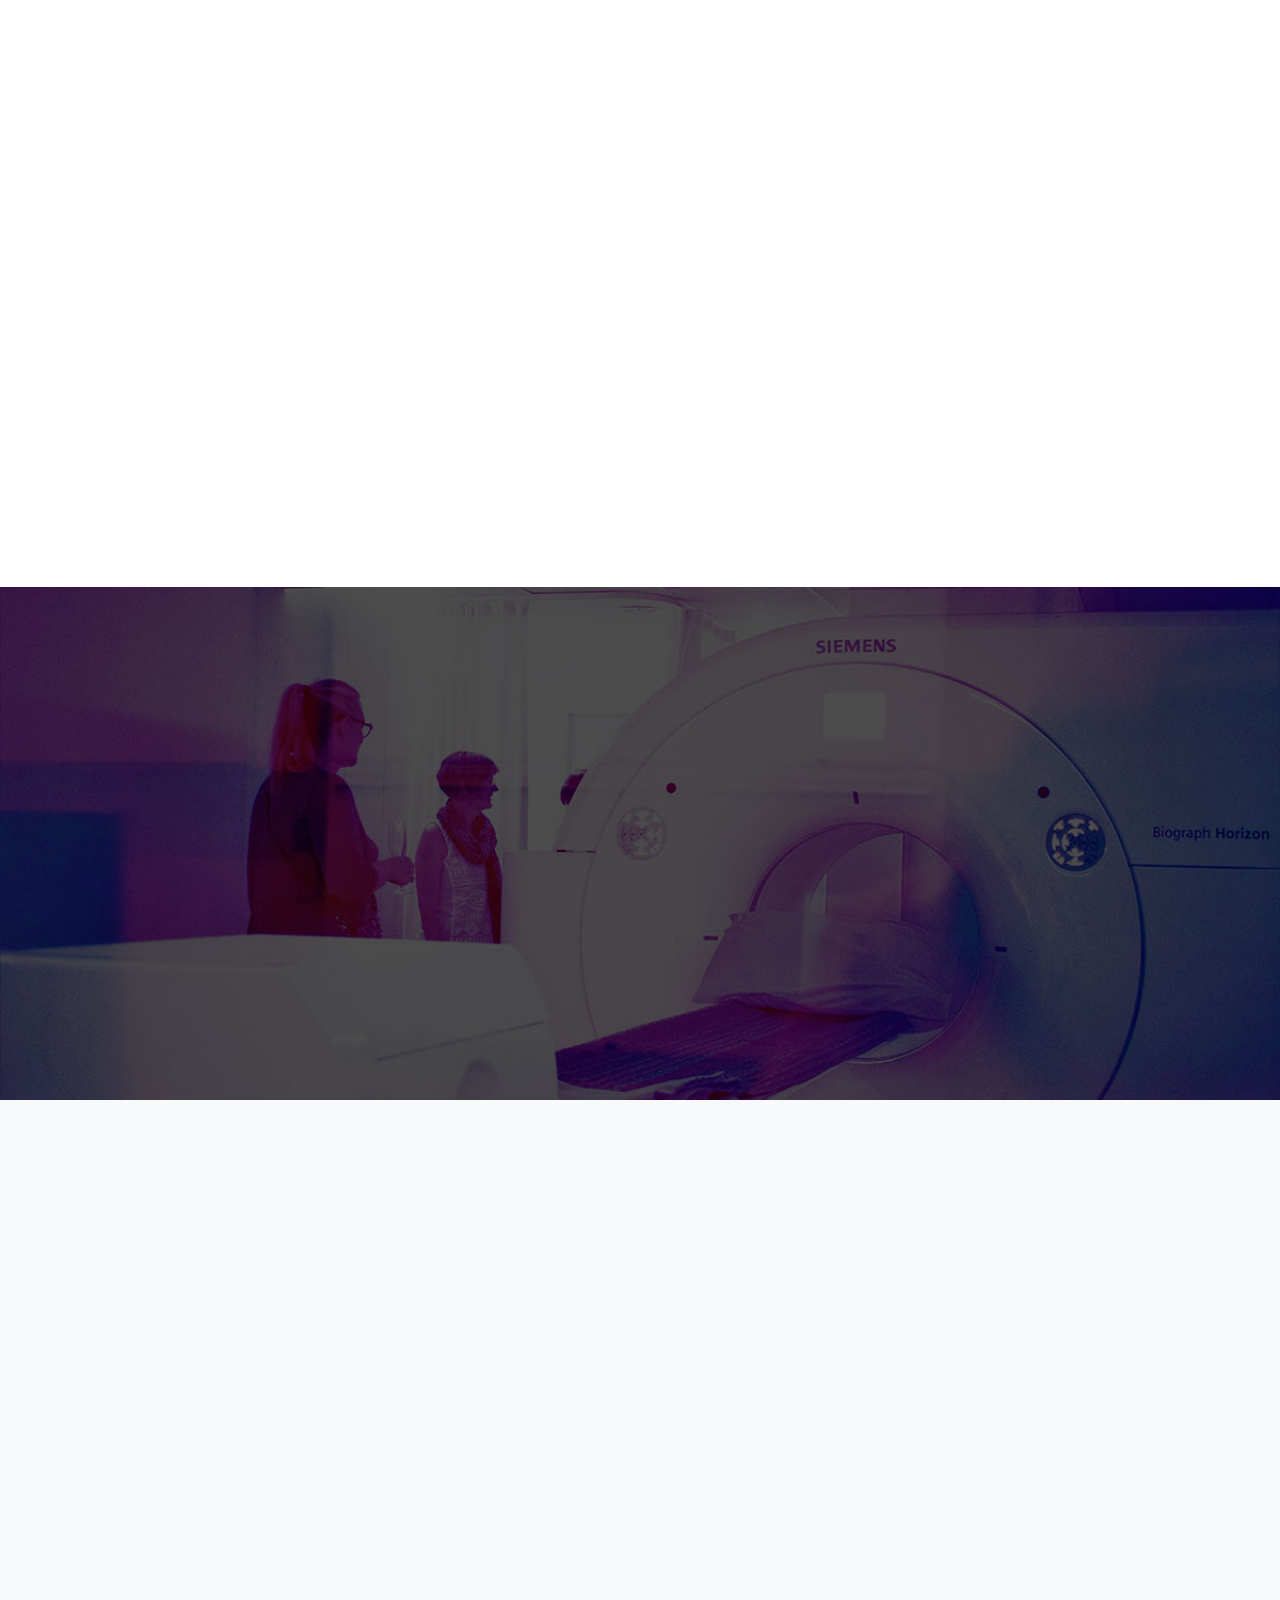
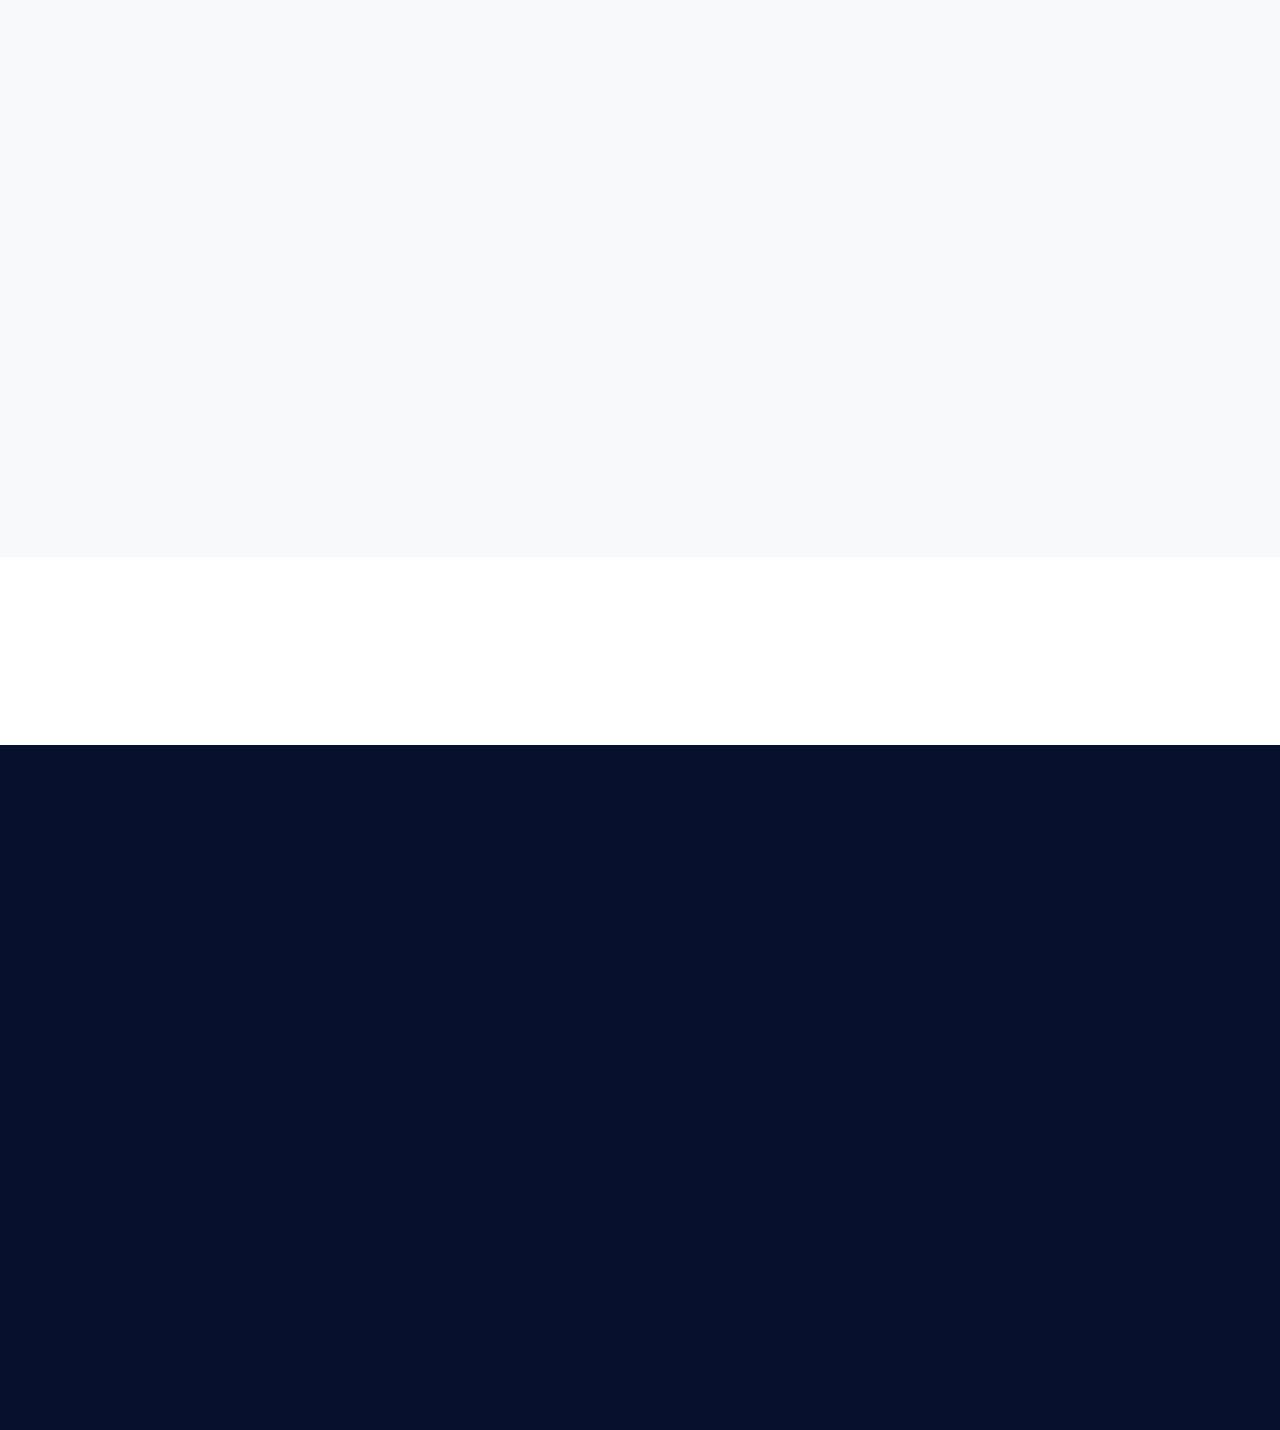
==== commit 1f30a4b8: "Inner page updated" ====
--- a/index.html
+++ b/index.html
@@ -24,7 +24,6 @@
 </head>
 
 <body>
-
   <header role="banner">
     <div class="top-bar">
       <div class="container">
@@ -34,6 +33,7 @@
               <li><a href="#"><span class="fa fa-facebook"></span></a></li>
               <li><a href="#"><span class="fa fa-twitter"></span></a></li>
               <li><a href="#"><span class="fa fa-instagram"></span></a></li>
+              <li><a href="#">AR</a></li>
             </ul>
           </div>
           <div class="col-md-6 col-sm-6 col-7 text-right">
@@ -61,7 +61,7 @@
               <a class="nav-link" href="about.html">About Us</a>
             </li>
             <li class="nav-item">
-              <a class="nav-link" href="doctors.html">Make an Appointment</a>
+              <a class="nav-link" href="appointment.html">Make an Appointment</a>
             </li>
             <li class="nav-item dropdown">
               <a class="nav-link dropdown-toggle" href="services.html" id="dropdown04" data-toggle="dropdown"
@@ -73,10 +73,10 @@
               </div>
             </li>
             <li class="nav-item">
-              <a class="nav-link" href="news.html">FAQ</a>
+              <a class="nav-link" href="FAQ.html">FAQ</a>
             </li>
             <li class="nav-item">
-              <a class="nav-link" href="news.html">Medical Advice</a>
+              <a class="nav-link" href="advice.html">Medical Advice</a>
             </li>
             <li class="nav-item">
               <a class="nav-link" href="contact.html">Contact</a>
@@ -89,7 +89,7 @@
   <!-- END header -->
 
   <section class="home-slider owl-carousel">
-    <div class="slider-item" style="background-image: url('img/slider-2.jpg');">
+    <div class="slider-item" style="background-image: url('img/slider-3.jpg');">
 
       <div class="container">
         <div class="row slider-text align-items-center">
@@ -102,7 +102,19 @@
       </div>
 
     </div>
-
+    <div class="slider-item" style="background-image: url('img/slider-4.jpg');">
+
+      <div class="container">
+        <div class="row slider-text align-items-center">
+          <div class="col-md-7 col-sm-12 element-animate">
+            <h1>We Care For You</h1>
+            <p>Lorem ipsum dolor sit amet, consectetur adipisicing elit. Commodi unde impedit, necessitatibus, soluta
+              sit quam minima expedita atque corrupti reiciendis.</p>
+          </div>
+        </div>
+      </div>
+
+    </div>
     <!--  <div class="slider-item" style="background-image: url('img/slider-1.jpg');">
         <div class="container">
           <div class="row slider-text align-items-center">
@@ -123,8 +135,8 @@
     <div class="row">
       <div class="col-md-4 p-0 one-col element-animate">
         <div class="col-inner p-xl-5 p-lg-5 p-md-4 p-sm-4 p-4">
-          <span class="icon flaticon-hospital-bed"></span>
-          <h2> Service 1</h2>
+         
+          <h2> General surgery operations</h2>
           <p>Lorem ipsum dolor sit amet, consectetur adipisicing elit. Commodi unde impedit, necessitatibus, soluta sit
             quam minima expedita atque corrupti reiciendis.</p>
         </div>
@@ -132,8 +144,8 @@
       </div>
       <div class="col-md-4 p-0 two-col element-animate">
         <div class="col-inner p-xl-5 p-lg-5 p-md-4 p-sm-4 p-4">
-          <span class="icon flaticon-first-aid-kit"></span>
-          <h2> Service 2</h2>
+         
+          <h2> Inguinal hernia operation</h2>
           <p>Lorem ipsum dolor sit amet, consectetur adipisicing elit. Commodi unde impedit, necessitatibus, soluta sit
             quam minima expedita atque corrupti reiciendis.</p>
         </div>
@@ -141,8 +153,8 @@
       </div>
       <div class="col-md-4 p-0 three-col element-animate">
         <div class="col-inner p-xl-5 p-lg-5 p-md-4 p-sm-4 p-4">
-          <span class="icon flaticon-hospital"></span>
-          <h2>Service 3</h2>
+        
+          <h2>Hiatal hernia operation</h2>
           <p>Lorem ipsum dolor sit amet, consectetur adipisicing elit. Commodi unde impedit, necessitatibus, soluta sit
             quam minima expedita atque corrupti reiciendis.</p>
         </div>
@@ -254,7 +266,7 @@
           </div>
           <div>
             <div class="media d-block media-custom text-center">
-              <img src="img/doctor_2.jpg" alt="Image Placeholder" class="img-fluid">
+              <img src="img/doctor_1.jpg" alt="Image Placeholder" class="img-fluid">
               <div class="media-body">
                 <h3 class="mt-0 text-black"> Janice Doe</h3>
                 <p>Lorem ipsum dolor sit amet, consectetur adipisicing elit.</p>
@@ -264,7 +276,7 @@
           </div>
           <div>
             <div class="media d-block media-custom text-center">
-              <img src="img/doctor_3.jpg" alt="Image Placeholder" class="img-fluid">
+              <img src="img/doctor_1.jpg" alt="Image Placeholder" class="img-fluid">
               <div class="media-body">
                 <h3 class="mt-0 text-black"> Jean Doe</h3>
                 <p>Lorem ipsum dolor sit amet, consectetur adipisicing elit.</p>
@@ -274,7 +286,7 @@
           </div>
           <div>
             <div class="media d-block media-custom text-center">
-              <img src="img/doctor_4.jpg" alt="Image Placeholder" class="img-fluid">
+              <img src="img/doctor_1.jpg" alt="Image Placeholder" class="img-fluid">
               <div class="media-body">
                 <h3 class="mt-0 text-black"> Jessica Doe</h3>
                 <p>Lorem ipsum dolor sit amet, consectetur adipisicing elit.</p>
@@ -295,7 +307,7 @@
           </div>
           <div>
             <div class="media d-block media-custom text-center">
-              <img src="img/doctor_2.jpg" alt="Image Placeholder" class="img-fluid">
+              <img src="img/doctor_1.jpg" alt="Image Placeholder" class="img-fluid">
               <div class="media-body">
                 <h3 class="mt-0 text-black"> Janice Doe</h3>
                 <p>Lorem ipsum dolor sit amet, consectetur adipisicing elit.</p>
@@ -305,7 +317,7 @@
           </div>
           <div>
             <div class="media d-block media-custom text-center">
-              <img src="img/doctor_3.jpg" alt="Image Placeholder" class="img-fluid">
+              <img src="img/doctor_1.jpg" alt="Image Placeholder" class="img-fluid">
               <div class="media-body">
                 <h3 class="mt-0 text-black"> Jean Doe</h3>
                 <p>Lorem ipsum dolor sit amet, consectetur adipisicing elit.</p>
@@ -315,7 +327,7 @@
           </div>
           <div>
             <div class="media d-block media-custom text-center">
-              <img src="img/doctor_4.jpg" alt="Image Placeholder" class="img-fluid">
+              <img src="img/doctor_1.jpg" alt="Image Placeholder" class="img-fluid">
               <div class="media-body">
                 <h3 class="mt-0 text-black"> Jessica Doe</h3>
                 <p>Lorem ipsum dolor sit amet, consectetur adipisicing elit.</p>
@@ -345,25 +357,25 @@
         <div class="col-md-6 mb-5 pr-5">
           <h3>Site map</h3>
           <ul class="footer-link list-unstyled">
-            <li><a href="#">Make an Appointmentr</a></li>
-            <li><a href="#">About Us</a></li>
-            <li><a href="#">Services</a></li>
-            <li><a href="#">FAQ</a></li>
-            <li><a href="#">Medical Advice</a></li>
-            <li><a href="#">Contact</a></li>
+            <li><a href="appointment.html">Make an Appointmentr</a></li>
+            <li><a href="about.html">About Us</a></li>
+            <li><a href="services.html">Services</a></li>
+            <li><a href="FAQ.html">FAQ</a></li>
+            <li><a href="advice.html">Medical Advice</a></li>
+            <li><a href="contact.html">Contact</a></li>
           </ul>
         </div>
       
        
         <div class="col-md-6 mb-5 pr-5">
           <h3>Location &amp; Contact</h3>
-          <p class="mb-5">134 Street Name, City Name Here, United States</p>
+          <p class="mb-5">6810 Di Lusso Sr, Elk grove,CA 95758</p>
 
           <h4 class="text-uppercase mb-3 h6 text-white">Email</h5>
-            <p class="mb-5"><a href="mailto:info@yourdomain.com">info@yourdomain.com</a></p>
+            <p class="mb-5"><a href="mailto:info@yourdomain.com">Mdme2007@yahoo.com</a></p>
 
             <h4 class="text-uppercase mb-3 h6 text-white">Phone</h5>
-              <p>+1 24 435 3533</p>
+              <p>+966550826231</p>
 
         </div>
       </div>
@@ -388,7 +400,7 @@
 
 
   <!-- Modal -->
-  <div class="modal fade" id="modalAsk" tabindex="-1" role="dialog" aria-labelledby=modalAskLabel" aria-hidden="true">
+  <div class="modal fade" id="modalAsk" tabindex="-1" role="dialog" aria-labelledby="modalAskLabel" aria-hidden="true">
     <div class="modal-dialog" role="document">
       <div class="modal-content">
         <div class="modal-header">
@@ -447,29 +459,29 @@
               <label for="appointment_Mobile" class="text-black">Mobile</label>
               <input type="text" class="form-control" id="appointment_Mobile">
             </div>
-            <div class="row">
-              <div class="col-md-12">
+           <!-- <div class="row">
+              <div class="col-md-12">-->
                 <div class="form-group">
                   <label for="appointment_date" class="text-black">Date</label>
                   <input type="text" class="form-control" id="appointment_date">
                 </div>
-              </div>
-           <!--   <div class="col-md-6">
+            <!--  </div>
+              <div class="col-md-6">
                 <div class="form-group">
                   <label for="appointment_time" class="text-black">Time</label>
                   <input type="text" class="form-control" id="appointment_time">
                 </div>
-              </div>-->
-            </div>
-
-            <div class="col-md-6">
+              </div>
+            </div>-->
+
+          
               <div class="form-group">
-                <div class="custom-control custom-checkbox">
+                <div class="custom-control custom-checkbox d-flex align-items-center">
                   <input type="checkbox" class="custom-control-input" id="customCheck1">
                   <label class="custom-control-label" for="customCheck1">request operation</label>
                 </div>
               </div>
-            </div>
+            
 
             <div class="form-group">
               <input type="submit" value="Send Message" class="btn btn-primary">
--- a/css/style.css
+++ b/css/style.css
@@ -48,7 +48,7 @@
 }
 
 header .top-bar {
-  background: #27a7c6;
+  background: #030222;
 }
 
 header .top-bar a {
@@ -375,7 +375,7 @@
   transition: .3s all ease;
   z-index: 2;
   top: 0;
-  border-bottom: 10px solid #6b3ed7;
+  border-bottom: 10px solid #2e84c4;
 }
 
 @media (max-width: 767px) {
@@ -488,15 +488,15 @@
 }
 
 .home-feature .one-col {
-  background: #27a7c6;
-}
-
-.home-feature .two-col {
-  background: #216995;
-}
-
-.home-feature .three-col {
-  background: #184f76;
+  background: #110f4c;
+}
+
+.home-feature .two-col,.home-feature .element-animate:nth-child(2) {
+  background: #0a0835;
+}
+
+.home-feature .three-col,.home-feature .element-animate:nth-child(3) {
+  background: #030222;
 }
 
 .section {
@@ -557,7 +557,8 @@
 }
 
 .heading {
-  color: #000;
+  color: #110f4c;
+  padding-bottom: 30px;
 }
 
 .heading.border-bottom {
@@ -570,12 +571,12 @@
   position: absolute;
   content: "";
   width: 50px;
-  height: 2px;
+  height: 6px;
   left: 50%;
   -webkit-transform: translateX(-50%);
   -ms-transform: translateX(-50%);
   transform: translateX(-50%);
-  background: #27a7c6;
+  background: #2c85c5;
 }
 
 .text-black {
@@ -717,7 +718,7 @@
 .site-footer {
   padding: 7em 0 2em;
   background: #f2f2f2;
-  background: #283E56;
+  background: #07102c;
   color: rgba(255, 255, 255, 0.7);
 }
 
@@ -779,4 +780,78 @@
   background-color: #216995;
   border-color: #216995;
 
+}
+
+
+
+
+.custom-control-input {
+  position: absolute;
+  left: 0;
+  z-index: -1;
+  width: 1rem;
+  height: 1.25rem;
+  opacity: 0;
+}
+.custom-control-label {
+  position: relative;
+  margin-bottom: 0;
+  vertical-align: top;
+}
+.custom-control-label::before {
+  position: absolute;
+  top: .25rem;
+  left: -1.5rem;
+  display: block;
+  width: 1rem;
+  height: 1rem;
+  pointer-events: none;
+  content: "";
+  background-color: #fff;
+  border: #adb5bd solid 1px;
+}
+.custom-control-label::after {
+  position: absolute;
+  top: .25rem;
+  left: -1.5rem;
+  display: block;
+  width: 1rem;
+  height: 1rem;
+  content: "";
+  background: no-repeat 50%/50% 50%;
+}
+.custom-checkbox .custom-control-input:checked~.custom-control-label::after {
+  content: "\f00c";
+  display: inline-block;
+  font: normal normal normal 14px/1 FontAwesome;
+  font-size: inherit;
+  text-rendering: auto;
+  -webkit-font-smoothing: antialiased;
+  -moz-osx-font-smoothing: grayscale;
+  color: #fff;    font-size: 13px;
+  text-align: center;
+  line-height: 15px;
+}
+.custom-control-input:checked~.custom-control-label::before {
+  color: #fff;
+  border-color: #27a7c6;
+  background-color: #27a7c6;
+}.owl-carousel.home-slider .slider-item:after {
+  content:'';
+  position: absolute;
+  top: 0;
+  right: 0;
+  width: 100%;
+  height: 100%;
+  background: rgb(3,2,34,0.3);
+}
+.owl-carousel.home-slider .slider-item .container
+{
+
+  z-index: 2;
+  position: relative;
+}
+.FAQ .card-header {
+
+  border-bottom: 0px solid rgba(0, 0, 0, 0.125); 
 }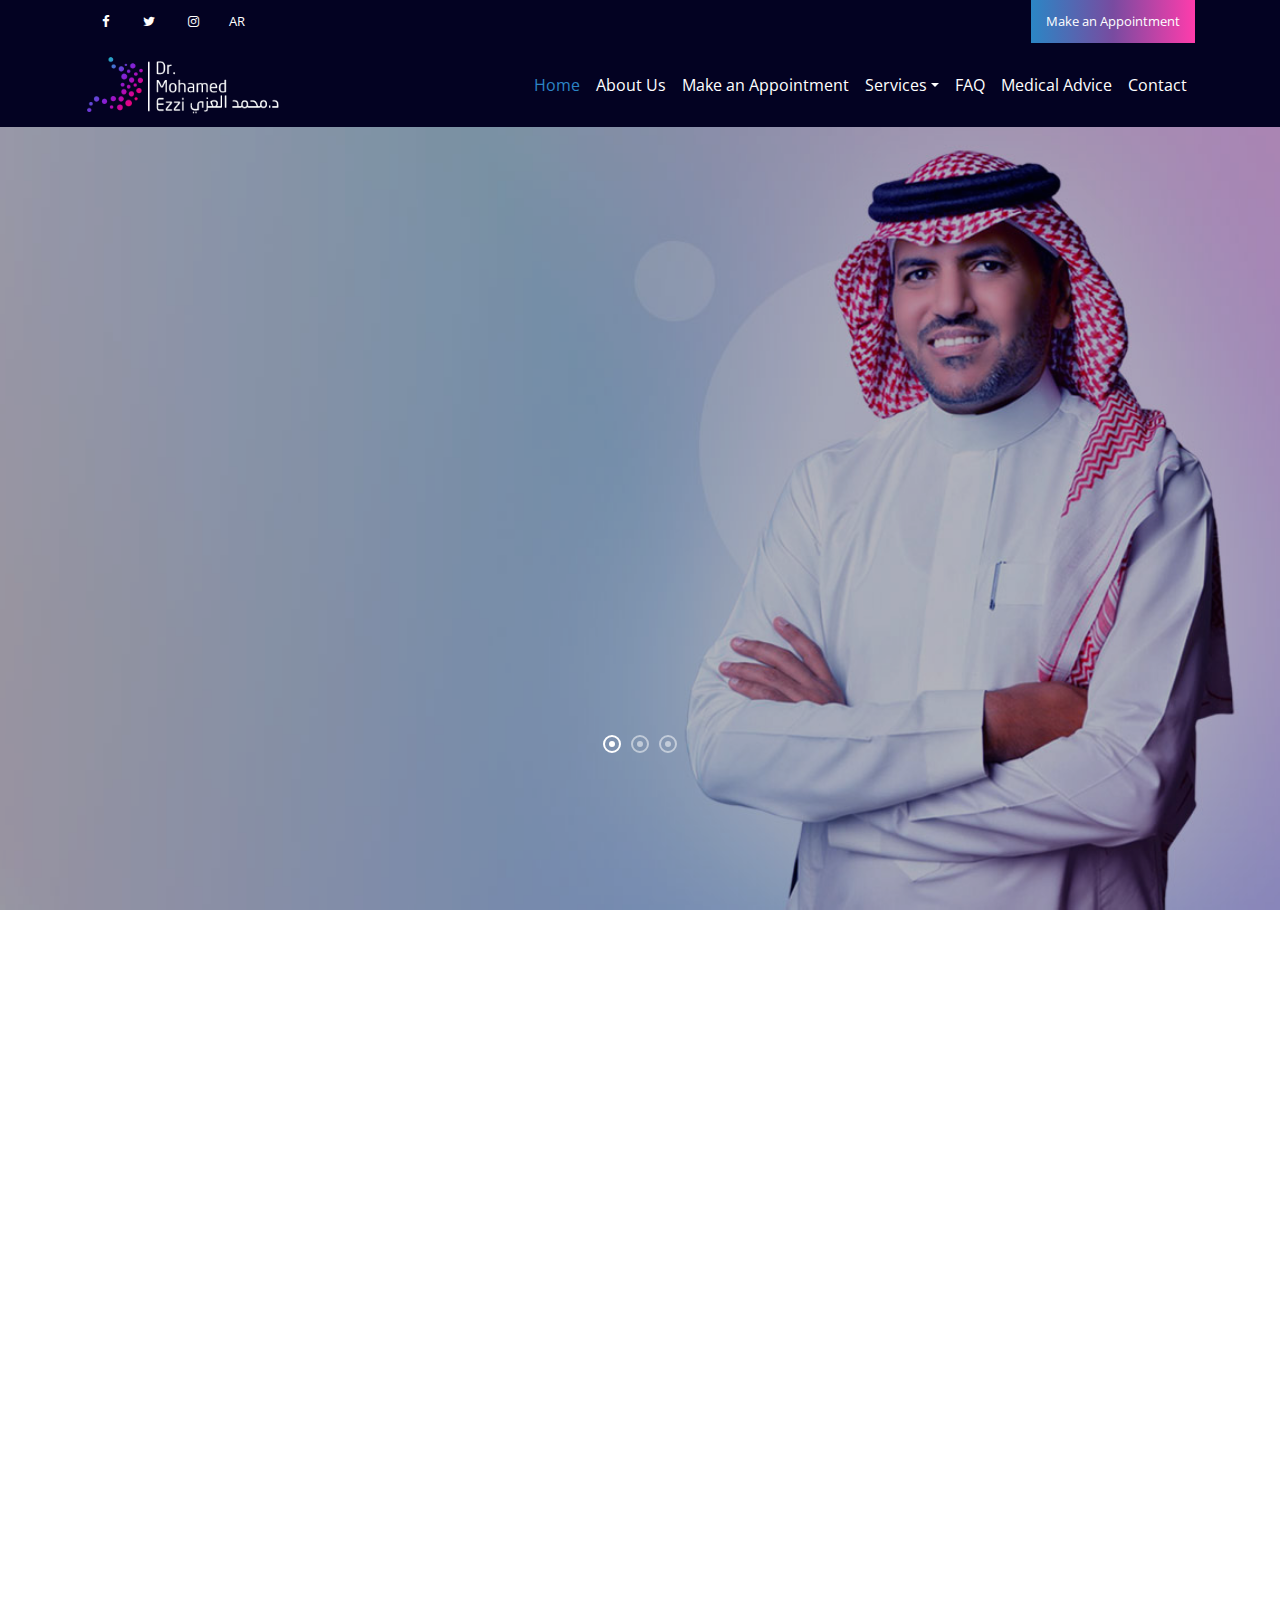
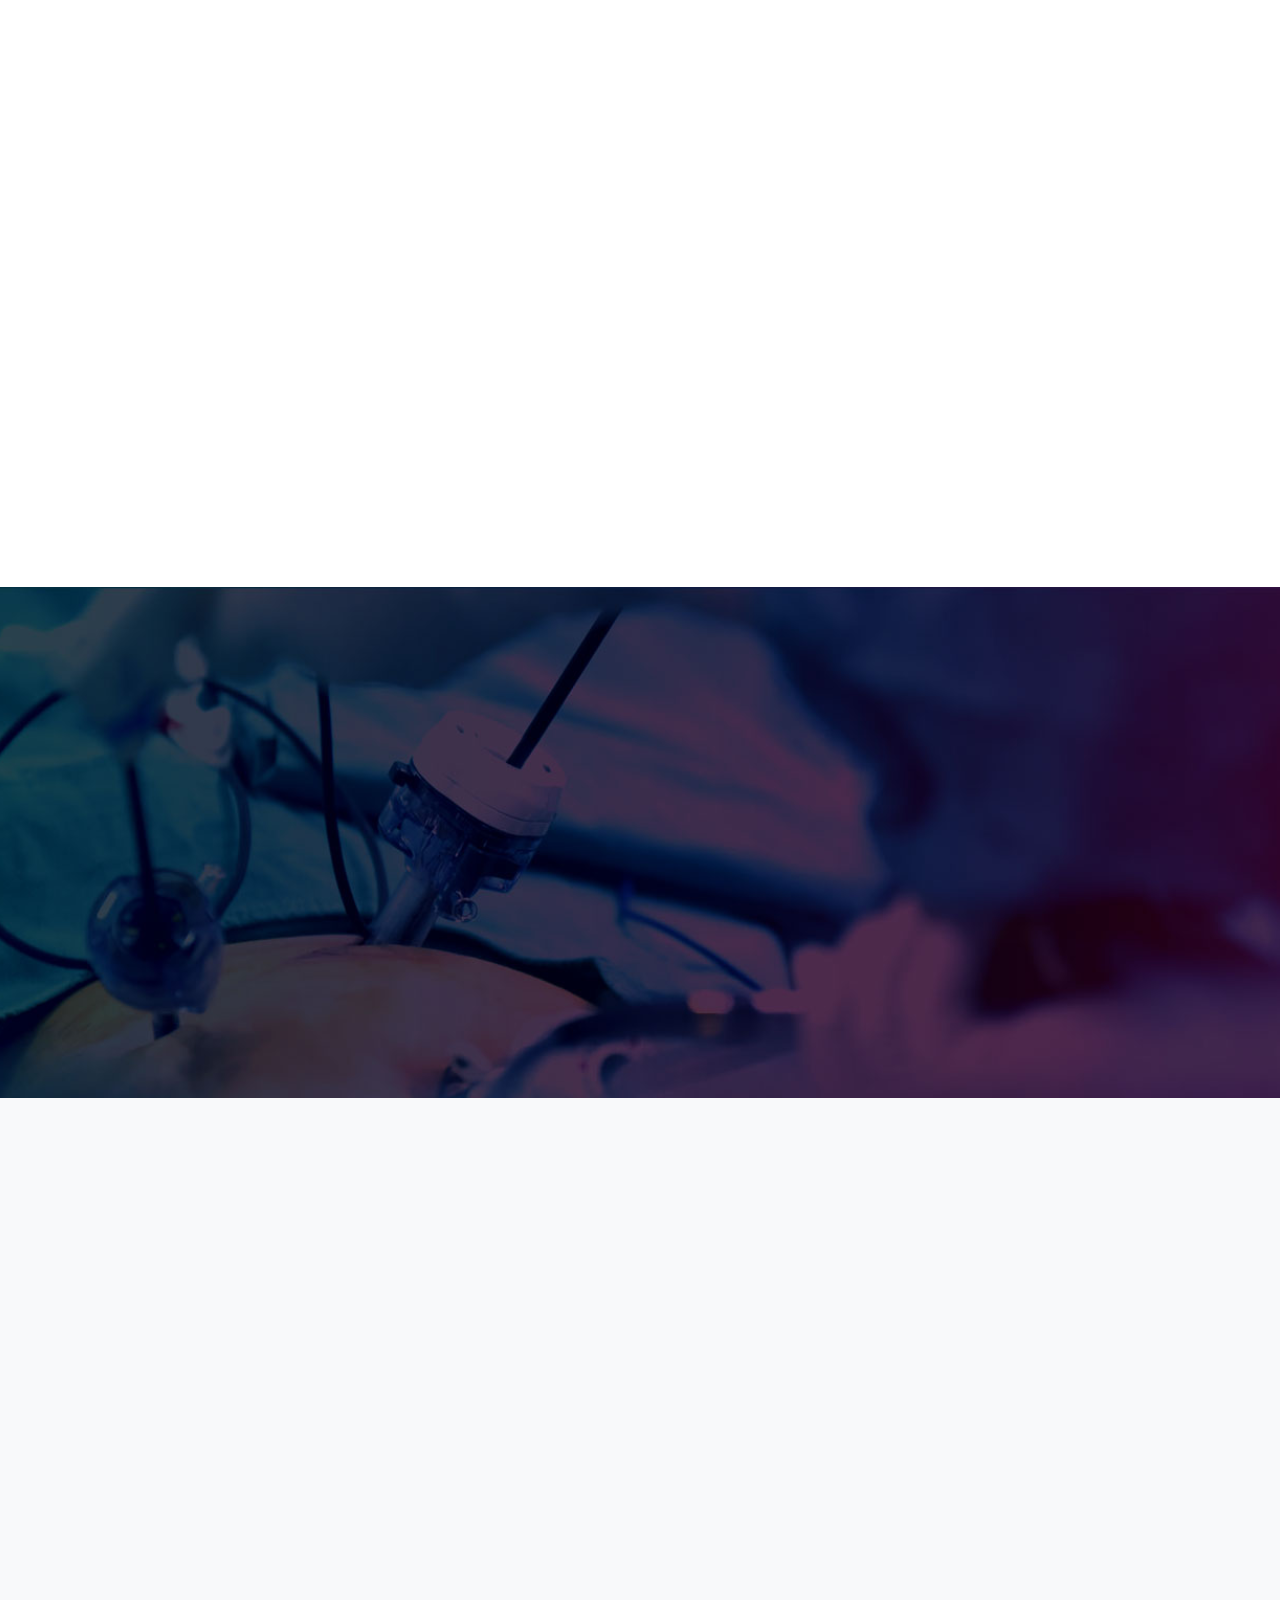
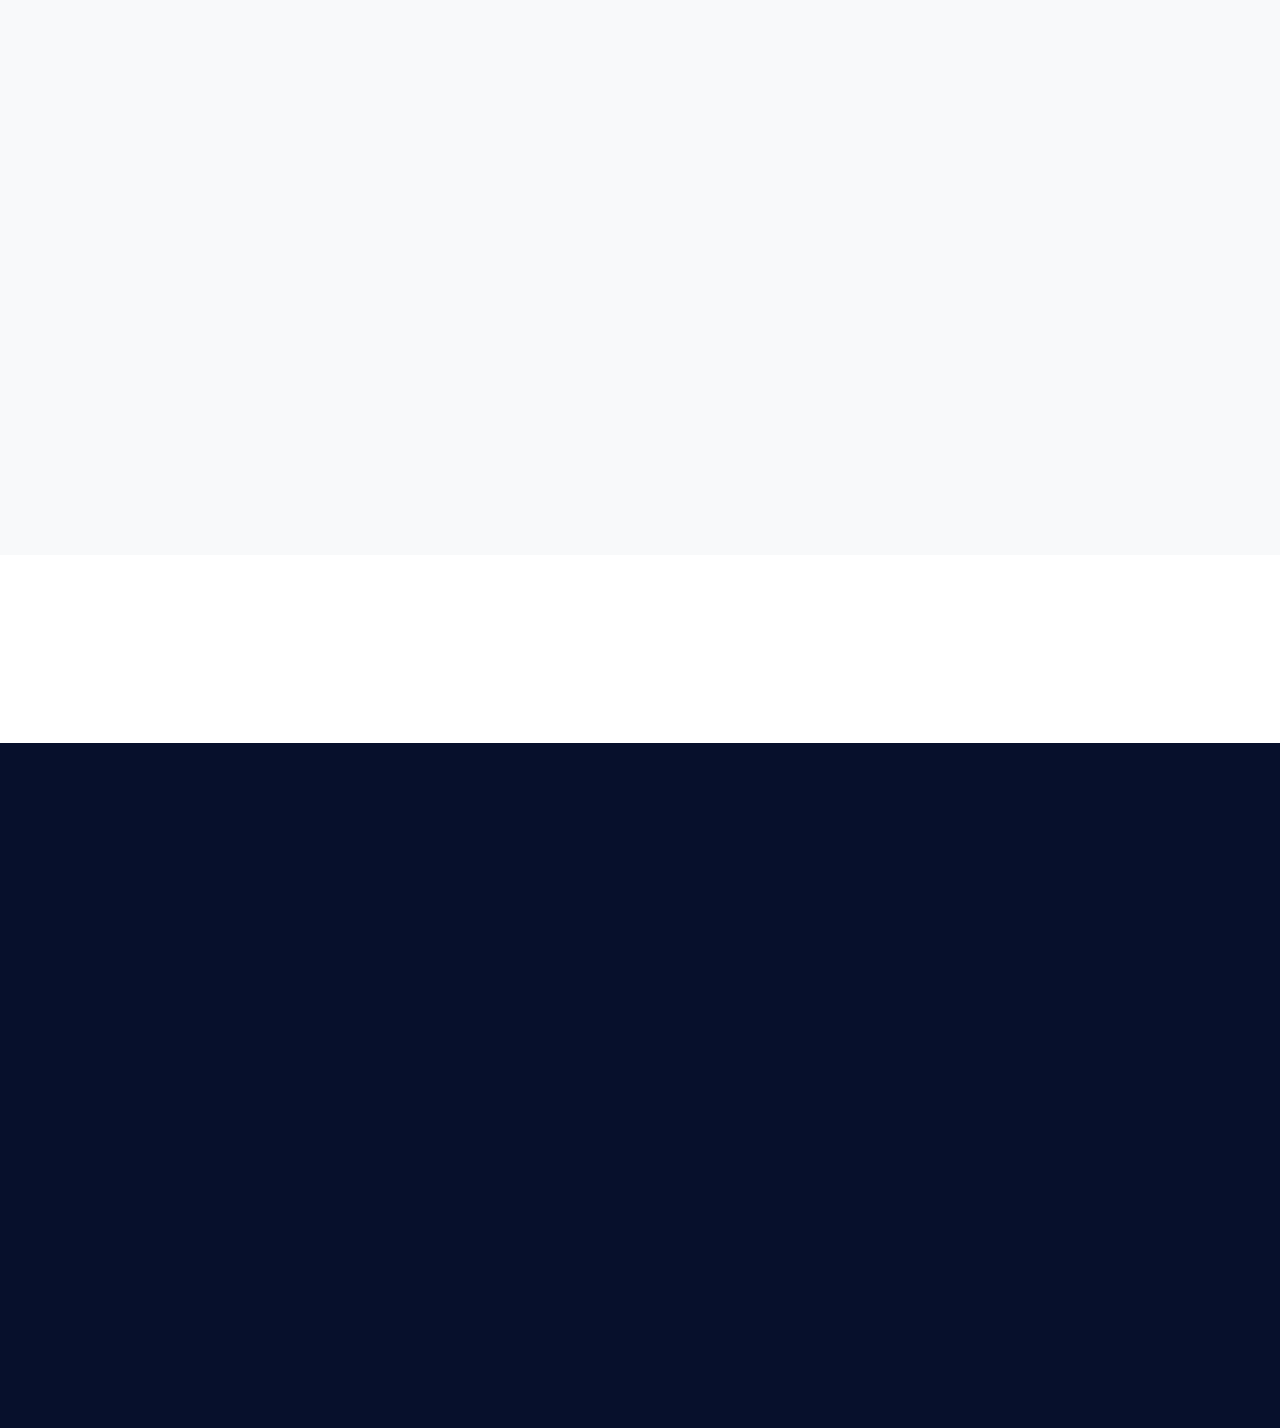
==== commit fcd4f63e: "change color , fixed mobile add style for arabic" ====
--- a/index.html
+++ b/index.html
@@ -1,5 +1,5 @@
 <!doctype html>
-<html lang="en">
+<html lang="en" dir="ltr">
 
 <head>
   <title>Dr Mohamed Ezzi</title>
@@ -7,8 +7,11 @@
   <meta name="viewport" content="width=device-width, initial-scale=1, shrink-to-fit=no">
 
   <link href="https://fonts.googleapis.com/css?family=Open+Sans:300, 400, 700" rel="stylesheet">
-
+  <!-- for arabic style 
+  <link rel="stylesheet" href="css/bootstrap-rtl.css">
+-->
   <link rel="stylesheet" href="css/bootstrap.css">
+
   <link rel="stylesheet" href="css/animate.css">
   <link rel="stylesheet" href="css/owl.carousel.min.css">
   <link rel="stylesheet" href="css/bootstrap-datepicker.css">
@@ -21,6 +24,8 @@
 
   <!-- Theme Style -->
   <link rel="stylesheet" href="css/style.css">
+   <!-- Arabic Style 
+   <link rel="stylesheet" href="css/style-ar.css">-->
 </head>
 
 <body>
@@ -89,6 +94,18 @@
   <!-- END header -->
 
   <section class="home-slider owl-carousel">
+    <div class="slider-item" style="background-image: url('img/slider-1.jpg');">
+      <div class="container">
+        <div class="row slider-text align-items-center">
+          <div class="col-md-7 col-sm-12 element-animate">
+            <h1>We Provide Health Care Solutions</h1>
+            <p>Lorem ipsum dolor sit amet, consectetur adipisicing elit. Commodi unde impedit, necessitatibus, soluta
+              sit quam minima expedita atque corrupti reiciendis.</p>
+          </div>
+        </div>
+      </div>
+
+    </div>
     <div class="slider-item" style="background-image: url('img/slider-3.jpg');">
 
       <div class="container">
@@ -115,17 +132,7 @@
       </div>
 
     </div>
-    <!--  <div class="slider-item" style="background-image: url('img/slider-1.jpg');">
-        <div class="container">
-          <div class="row slider-text align-items-center">
-            <div class="col-md-7 col-sm-12 element-animate">
-              <h1>We Provide Health Care Solutions</h1>
-              <p>Lorem ipsum dolor sit amet, consectetur adipisicing elit. Commodi unde impedit, necessitatibus, soluta sit quam minima expedita atque corrupti reiciendis.</p>
-            </div>
-          </div>
-        </div> 
-        
-      </div>-->
+
 
   </section>
   <!-- END slider -->
@@ -135,7 +142,7 @@
     <div class="row">
       <div class="col-md-4 p-0 one-col element-animate">
         <div class="col-inner p-xl-5 p-lg-5 p-md-4 p-sm-4 p-4">
-         
+
           <h2> General surgery operations</h2>
           <p>Lorem ipsum dolor sit amet, consectetur adipisicing elit. Commodi unde impedit, necessitatibus, soluta sit
             quam minima expedita atque corrupti reiciendis.</p>
@@ -144,7 +151,7 @@
       </div>
       <div class="col-md-4 p-0 two-col element-animate">
         <div class="col-inner p-xl-5 p-lg-5 p-md-4 p-sm-4 p-4">
-         
+
           <h2> Inguinal hernia operation</h2>
           <p>Lorem ipsum dolor sit amet, consectetur adipisicing elit. Commodi unde impedit, necessitatibus, soluta sit
             quam minima expedita atque corrupti reiciendis.</p>
@@ -153,7 +160,7 @@
       </div>
       <div class="col-md-4 p-0 three-col element-animate">
         <div class="col-inner p-xl-5 p-lg-5 p-md-4 p-sm-4 p-4">
-        
+
           <h2>Hiatal hernia operation</h2>
           <p>Lorem ipsum dolor sit amet, consectetur adipisicing elit. Commodi unde impedit, necessitatibus, soluta sit
             quam minima expedita atque corrupti reiciendis.</p>
@@ -176,13 +183,16 @@
       <div class="row align-items-center">
 
         <div class="col-md-6 stretch-left-1 element-animate" data-animate-effect="fadeInLeft">
-          <a href="#" class="video"><img src="img/img_1.jpg" alt="" class="img-fluid"></a>
+          <a href="about.html" class="video"><img src="img/img_1.jpg" alt="" class="img-fluid"></a>
         </div>
         <div class="col-md-6 stretch-left-1-offset pl-md-5 pl-0 element-animate" data-animate-effect="fadeInLeft">
           <div class="row">
             <div class="col-lg-6 col-md-6 col-sm-6 col-6">
               <div class="media d-block media-feature text-center">
-                <span class="icon flaticon-hospital"></span>
+                <span>
+                  <img src='img/Icon/1.png' alt='' />
+                </span>
+
                 <div class="media-body">
                   <h3 class="mt-0 text-black">Amenities</h3>
                   <p>Lorem ipsum dolor sit amet, consectetur adipisicing elit.</p>
@@ -191,7 +201,10 @@
             </div>
             <div class="col-lg-6 col-md-6 col-sm-6 col-6">
               <div class="media d-block media-feature text-center">
-                <span class="icon flaticon-first-aid-kit"></span>
+                <span>
+                  <img src='img/Icon/2.png' alt='' />
+                </span>
+
                 <div class="media-body">
                   <h3 class="mt-0 text-black">Medical Services</h3>
                   <p>Lorem ipsum dolor sit amet, consectetur adipisicing elit.</p>
@@ -203,7 +216,10 @@
           <div class="row">
             <div class="col-lg-6 col-md-6 col-sm-6 col-6">
               <div class="media d-block media-feature text-center">
-                <span class="icon flaticon-hospital-bed"></span>
+                <span>
+                  <img src='img/Icon/3.png' alt='' />
+                </span>
+
                 <div class="media-body">
                   <h3 class="mt-0 text-black">Patient Services</h3>
                   <p>Lorem ipsum dolor sit amet, consectetur adipisicing elit.</p>
@@ -212,7 +228,10 @@
             </div>
             <div class="col-lg-6 col-md-6 col-sm-6 col-6">
               <div class="media d-block media-feature text-center">
-                <span class="icon flaticon-doctor"></span>
+                <span>
+                  <img src='img/Icon/4.png' alt='' />
+                </span>
+
                 <div class="media-body">
                   <h3 class="mt-0 text-black">Expert Doctors</h3>
                   <p>Lorem ipsum dolor sit amet, consectetur adipisicing elit.</p>
@@ -365,8 +384,8 @@
             <li><a href="contact.html">Contact</a></li>
           </ul>
         </div>
-      
-       
+
+
         <div class="col-md-6 mb-5 pr-5">
           <h3>Location &amp; Contact</h3>
           <p class="mb-5">6810 Di Lusso Sr, Elk grove,CA 95758</p>
@@ -459,12 +478,12 @@
               <label for="appointment_Mobile" class="text-black">Mobile</label>
               <input type="text" class="form-control" id="appointment_Mobile">
             </div>
-           <!-- <div class="row">
+            <!-- <div class="row">
               <div class="col-md-12">-->
-                <div class="form-group">
-                  <label for="appointment_date" class="text-black">Date</label>
-                  <input type="text" class="form-control" id="appointment_date">
-                </div>
+            <div class="form-group">
+              <label for="appointment_date" class="text-black">Date</label>
+              <input type="text" class="form-control" id="appointment_date">
+            </div>
             <!--  </div>
               <div class="col-md-6">
                 <div class="form-group">
@@ -474,14 +493,14 @@
               </div>
             </div>-->
 
-          
-              <div class="form-group">
-                <div class="custom-control custom-checkbox d-flex align-items-center">
-                  <input type="checkbox" class="custom-control-input" id="customCheck1">
-                  <label class="custom-control-label" for="customCheck1">request operation</label>
-                </div>
-              </div>
-            
+
+            <div class="form-group">
+              <div class="custom-control custom-checkbox d-flex align-items-center">
+                <input type="checkbox" class="custom-control-input" id="customCheck1">
+                <label class="custom-control-label" for="customCheck1">request operation</label>
+              </div>
+            </div>
+
 
             <div class="form-group">
               <input type="submit" value="Send Message" class="btn btn-primary">
@@ -501,6 +520,9 @@
   <script src="js/jquery.timepicker.min.js"></script>
   <script src="js/jquery.waypoints.min.js"></script>
   <script src="js/main.js"></script>
+  <script src="js/main-en.js"></script>
+  <!-- for arabic style 
+  <script src="js/main-ar.js"></script>-->
 </body>
 
 </html>--- a/css/style.css
+++ b/css/style.css
@@ -44,7 +44,7 @@
 }
 
 header .navbar-brand span {
-  color: #27a7c6;
+  color: #2b86c5;
 }
 
 header .top-bar {
@@ -63,6 +63,12 @@
   padding-right: 15px;
   padding-left: 15px;
   background: #6b3ed7;
+  background: rgb(43,134,197);
+background: -moz-linear-gradient(90deg, rgba(43,134,197,1) 0%, rgba(120,75,160,1) 50%, rgba(255,60,172,1) 100%);
+background: -webkit-linear-gradient(90deg, rgba(43,134,197,1) 0%, rgba(120,75,160,1) 50%, rgba(255,60,172,1) 100%);
+background: linear-gradient(90deg, rgba(43,134,197,1) 0%, rgba(120,75,160,1) 50%, rgba(255,60,172,1) 100%);
+filter: progid:DXImageTransform.Microsoft.gradient(startColorstr="#2b86c5",endColorstr="#ff3cac",GradientType=1);
+
 }
 
 header .top-bar .cta-btn:hover {
@@ -95,7 +101,7 @@
 }
 
 header .top-bar .social li a:hover {
-  background: #6b3ed7;
+  background: #2c85c5;
   color: #fff;
   -webkit-box-shadow: 2px 0 20px 0 rgba(0, 0, 0, 0.1);
   box-shadow: 2px 0 20px 0 rgba(0, 0, 0, 0.1);
@@ -127,7 +133,7 @@
 }
 
 header .navbar .nav-link.active {
-  color: #27a7c6 !important;
+  color: #2c85c5 !important;
 }
 
 header .navbar .dropdown-menu {
@@ -140,7 +146,7 @@
 
 header .navbar .dropdown-menu .dropdown-item.active {
   background: #f8f9fa;
-  color: #27a7c6 !important;
+  color: #2b86c5 !important;
 }
 
 header .navbar .dropdown-menu a {
@@ -198,7 +204,7 @@
 }
 
 .owl-carousel .owl-dots .owl-dot.active {
-  background: #27a7c6;
+  background: #2b86c5;
 }
 
 .owl-carousel.home-slider {
@@ -436,7 +442,7 @@
   left: 0;
   right: 0;
   padding: 20px;
-  background: #6b3ed7;
+  background: rgb(120,75,160);
   z-index: -1;
   color: #fff;
   -webkit-box-shadow: 0 4px 20px -5px rgba(0, 0, 0, 0.4);
@@ -453,7 +459,7 @@
 }
 
 .home-feature .one-col .btn-more:hover, .home-feature .two-col .btn-more:hover, .home-feature .three-col .btn-more:hover {
-  background: #6fcfdd;
+  background: #2b86c5;
 }
 
 .home-feature .one-col:hover, .home-feature .two-col:hover, .home-feature .three-col:hover {
@@ -504,7 +510,13 @@
 }
 
 .cta-link {
-  background: #27a7c6;
+  background: rgb(43,134,197);
+  background: -moz-linear-gradient(90deg, rgba(43,134,197,1) 0%, rgba(120,75,160,1) 50%, rgba(255,60,172,1) 100%);
+  background: -webkit-linear-gradient(90deg, rgba(43,134,197,1) 0%, rgba(120,75,160,1) 50%, rgba(255,60,172,1) 100%);
+  background: linear-gradient(90deg, rgba(43,134,197,1) 0%, rgba(120,75,160,1) 50%, rgba(255,60,172,1) 100%);
+  filter: progid:DXImageTransform.Microsoft.gradient(startColorstr="#2b86c5",endColorstr="#ff3cac",GradientType=1);
+
+
   padding: 3.5em 0 3em 0;
   display: block;
   text-align: center;
@@ -526,7 +538,7 @@
 
 .cta-link .heading {
   font-size: 50px;
-  color: #001933;
+  color: #fff;
 }
 
 @media (max-width: 991px) {
@@ -536,7 +548,7 @@
 }
 
 .cta-link:hover {
-  background: #216995;
+  background: #2b86c5;
 }
 
 .cover_1 {
@@ -558,6 +570,7 @@
 
 .heading {
   color: #110f4c;
+  font-weight: bolder;
   padding-bottom: 30px;
 }
 
@@ -592,11 +605,18 @@
 
 .media-feature .icon {
   font-size: 60px;
-  color: #27a7c6;
-}
-
+  color: #2b86c5;
+}
+.media-feature span {
+  min-height: 80px;
+  display: flex;
+  align-items: center;
+  justify-content: center;
+}
 .media-feature h3 {
   font-size: 20px;
+  color: #110f4c;
+  font-weight: 500;
 }
 
 .media-custom {
@@ -680,7 +700,7 @@
 
 .custom-tabs .nav-pills .nav-link.active {
   background: none;
-  color: #27a7c6;
+  color: #2b86c5;
   padding-left: 20px;
   position: relative;
 }
@@ -698,7 +718,7 @@
 .custom-tabs .tab-pane .icon {
   font-size: 60px;
   display: block;
-  color: #27a7c6;
+  color: #2b86c5;
 }
 
 .custom-tabs .tab-pane h2 {
@@ -772,13 +792,22 @@
 }.navbar-light .navbar-nav .nav-link:focus, .navbar-light .navbar-nav .nav-link:hover,.navbar-light .navbar-nav .active>.nav-link, .navbar-light .navbar-nav .nav-link.active, .navbar-light .navbar-nav .nav-link.show, .navbar-light .navbar-nav .show>.nav-link {
   color: rgb(39 167 198);
 }.btn-primary {
-
-  background-color: #27a7c6;
-  border-color: #27a7c6;
+border: 0px;
+  background-color: #2b86c5;
+  border-color: #2b86c5;
+
+  background: rgb(43,134,197);
+  background: -moz-linear-gradient(90deg, rgba(43,134,197,1) 0%, rgba(120,75,160,1) 50%, rgba(255,60,172,1) 100%);
+  background: -webkit-linear-gradient(90deg, rgba(43,134,197,1) 0%, rgba(120,75,160,1) 50%, rgba(255,60,172,1) 100%);
+  background: linear-gradient(90deg, rgba(43,134,197,1) 0%, rgba(120,75,160,1) 50%, rgba(255,60,172,1) 100%);
+  filter: progid:DXImageTransform.Microsoft.gradient(startColorstr="#2b86c5",endColorstr="#ff3cac",GradientType=1);
+
+
+
 }.btn-primary:not([disabled]):not(.disabled).active, .btn-primary:not([disabled]):not(.disabled):active, .show>.btn-primary.dropdown-toggle,.btn-primary:hover {
 
-  background-color: #216995;
-  border-color: #216995;
+  background-color: #2b86c5;
+  border-color: #2b86c5;
 
 }
 
@@ -834,8 +863,8 @@
 }
 .custom-control-input:checked~.custom-control-label::before {
   color: #fff;
-  border-color: #27a7c6;
-  background-color: #27a7c6;
+  border-color: #2b86c5;
+  background-color: #2b86c5;
 }.owl-carousel.home-slider .slider-item:after {
   content:'';
   position: absolute;
@@ -854,4 +883,23 @@
 .FAQ .card-header {
 
   border-bottom: 0px solid rgba(0, 0, 0, 0.125); 
+}
+.navbar-light .navbar-toggler-icon {
+  background-image: url("data:image/svg+xml;charset=utf8,%3Csvg viewBox='0 0 30 30' xmlns='http://www.w3.org/2000/svg'%3E%3Cpath stroke='rgba(255, 255, 255,1 )' stroke-width='2' stroke-linecap='round' stroke-miterlimit='10' d='M4 7h22M4 15h22M4 23h22'/%3E%3C/svg%3E");
+}
+
+@media (max-width: 400px) {
+  header .top-bar {
+    display: none;
+  }
+  .h4, h4 {
+    font-size: 1.2rem;
+}
+}
+.page-item.active .page-link {
+
+  background-color: rgba(255,60,172,1);
+  border-color: rgba(255,60,172,1);
+}.page-link {
+  color: rgba(255,60,172,1);
 }--- a/css/style-ar.css
+++ b/css/style-ar.css
@@ -0,0 +1,89 @@
+@font-face {
+    font-family: 'Arabic';
+    font-style: normal;
+    font-weight: 700; 
+    src: url('../fonts/Arabic/GESSUniqueBold-Bold.eot');
+    src: url('../fonts/Arabic/GESSUniqueBold-Bold.eot?#iefix') format('embedded-opentype'),
+     url('../fonts/Arabic/GESSUniqueBold-Bold.woff2') format('woff2'),
+   /* src: url("{{ 'assets/fonts/Arabic/GESSUniqueBold-Bold.svg#GlOrYbOlD'|theme }}") format('svg'), */
+    url('../fonts/Arabic/GESSUniqueBold-Bold.ttf') format('truetype'),
+    url('../fonts/Arabic/GESSUniqueBold-Bold.woff') format('woff');
+}
+body,.main_menu .main-menu-item ul li a,.banner_part .banner_text h1,.banner_part .banner_text p,
+h1, h2, h3, h4, h5, h6,p,.btn_3{
+    font-family: 'Arabic' ;
+}
+.banner_part {
+  
+    background-position: top left;
+}
+.banner_part .video_popup span {
+ 
+
+    margin-left: 18px;
+    margin-right: 37px;
+}.btn_3 i {
+       margin-right: 11px;    margin-left: 0px;
+    transform: rotate(180deg);
+    display: inline-block;
+}
+.btn_3 {
+  
+    padding-left: 0;
+    padding-right: 30px;
+}
+
+.btn_3:after {
+
+    left: initial;
+    right: 0;
+}
+.blog_right_sidebar .popular_post_widget .post_item .media-body {
+
+    padding-left: 0;
+    padding-right: 20px;
+}
+
+.blog-info-link li {
+    float: right;
+}
+.blog-info-link li i, .blog-info-link li span {
+  
+    margin-right: 0;
+    margin-left: 5px;
+}
+
+@media (min-width: 768px){
+
+.blog_item_img .blog_item_date {
+    
+    left: initial;
+   
+    right: 40px;
+}
+}
+.rainlab-forum .forum-posts .forum-post .avatar {
+   
+    float: right !important;
+  
+}
+.rainlab-forum .forum-posts .forum-post > .avatar ~ .content {
+  
+    margin-left: 0;
+    margin-right: 60px;
+}
+.rainlab-forum .forum-posts .forum-post .metadata {
+  
+    margin-left: 0;
+    margin-right: 3px;
+}
+.contact-info__icon {
+    margin-right: 0px;
+    margin-left: 20px;
+}
+.custom-tabs .nav-pills .nav-link.active:before {
+   
+    left: initial;
+    right: 0;
+ 
+}